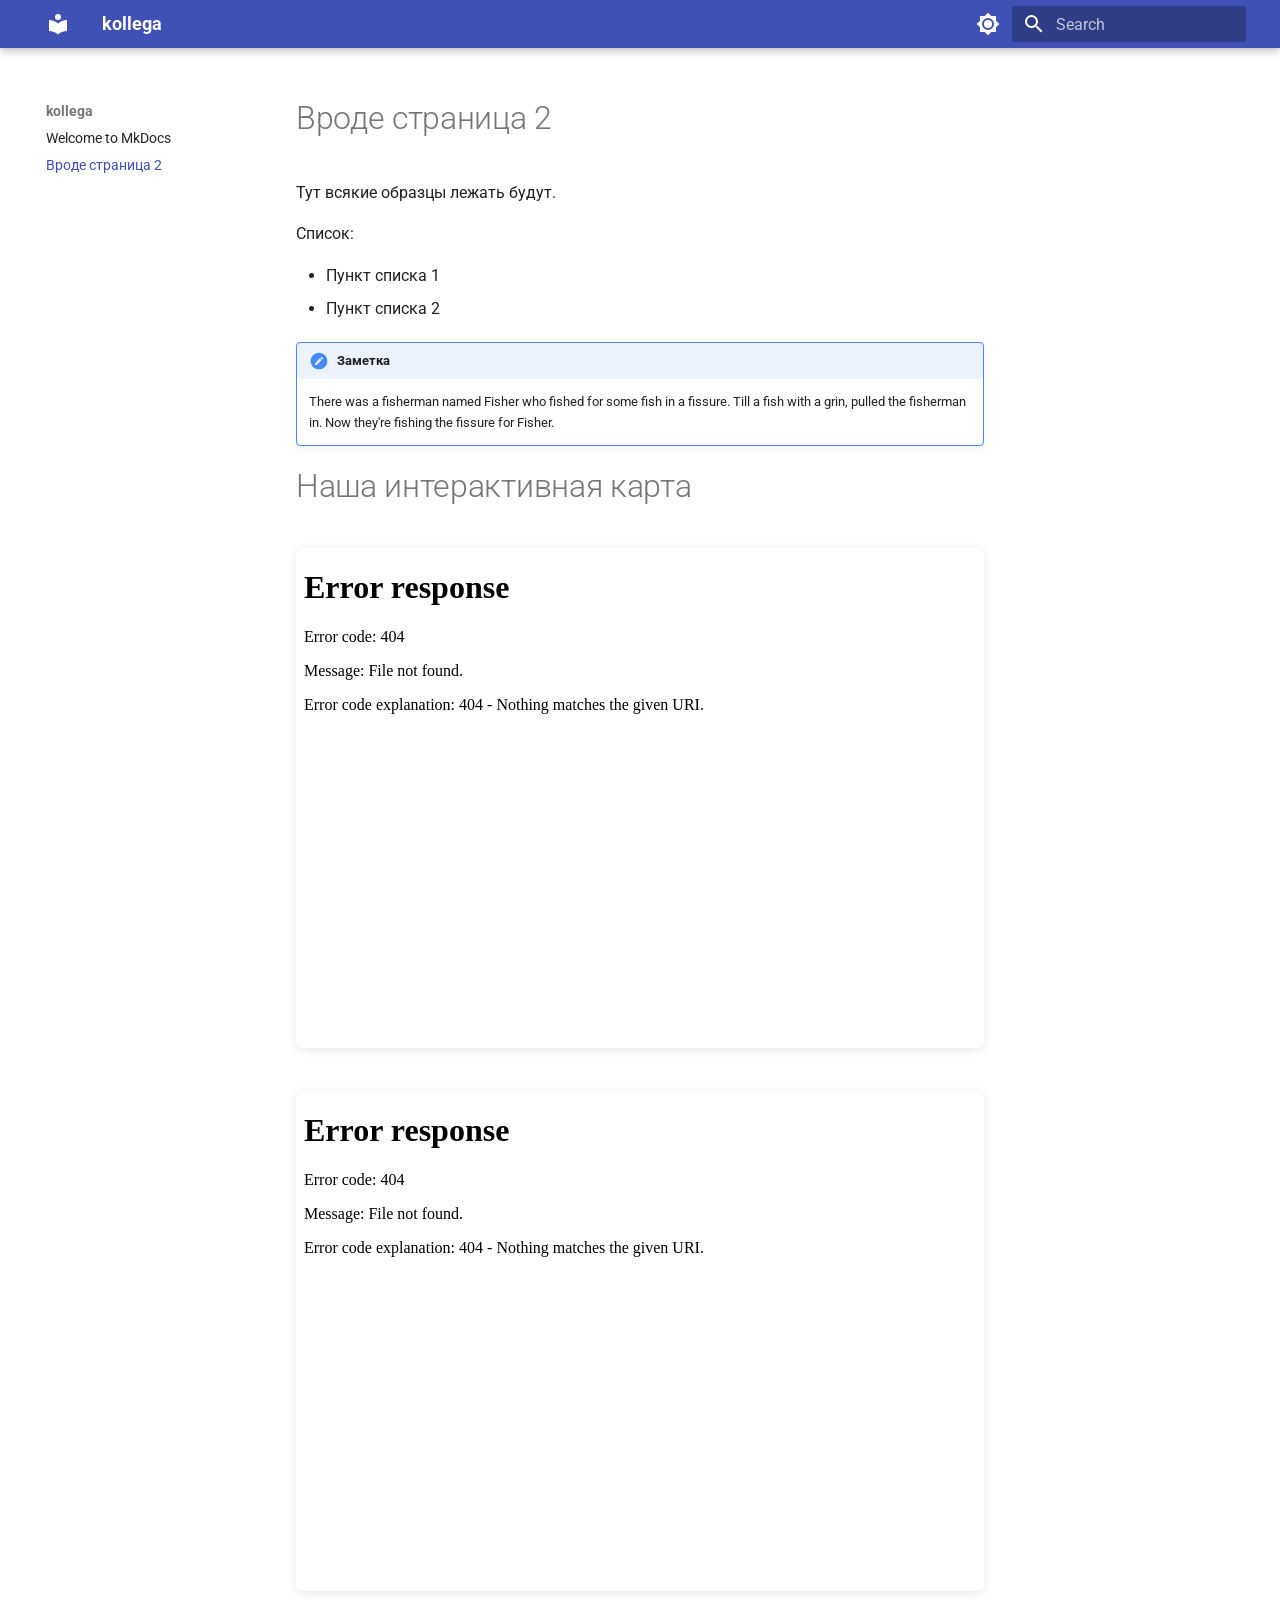
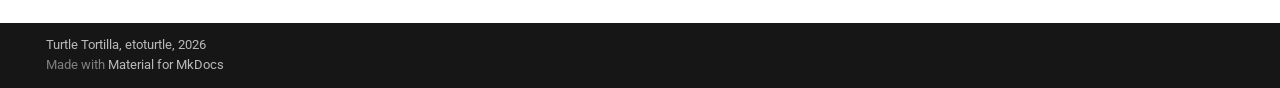
==== site/shell/index.html @ 8578a57b "Add QGIS map with multiple layers and CSS styling" ====
<!doctype html>
<html lang="en" class="no-js">
  <head>
    
      <meta charset="utf-8">
      <meta name="viewport" content="width=device-width,initial-scale=1">
      
      
        <meta name="author" content="Turtle Tortilla">
      
      
        <link rel="canonical" href="https://eugenia06.github.io/ev_demo1/shell/">
      
      
        <link rel="prev" href="..">
      
      
      
        
      
      
      <link rel="icon" href="../assets/images/favicon.png">
      <meta name="generator" content="mkdocs-1.6.1, mkdocs-material-9.7.6">
    
    
      
        <title>Вроде страница 2 - kollega</title>
      
    
    
      <link rel="stylesheet" href="../assets/stylesheets/main.484c7ddc.min.css">
      
        
        <link rel="stylesheet" href="../assets/stylesheets/palette.ab4e12ef.min.css">
      
      


    
    
      
    
    
      
        
        
        <link rel="preconnect" href="https://fonts.gstatic.com" crossorigin>
        <link rel="stylesheet" href="https://fonts.googleapis.com/css?family=Roboto:300,300i,400,400i,700,700i%7CRoboto+Mono:400,400i,700,700i&display=fallback">
        <style>:root{--md-text-font:"Roboto";--md-code-font:"Roboto Mono"}</style>
      
    
    
      <link rel="stylesheet" href="../css/extra.css">
    
    <script>__md_scope=new URL("..",location),__md_hash=e=>[...e].reduce(((e,_)=>(e<<5)-e+_.charCodeAt(0)),0),__md_get=(e,_=localStorage,t=__md_scope)=>JSON.parse(_.getItem(t.pathname+"."+e)),__md_set=(e,_,t=localStorage,a=__md_scope)=>{try{t.setItem(a.pathname+"."+e,JSON.stringify(_))}catch(e){}}</script>
    
      

    
    
  </head>
  
  
    
    
      
    
    
    
    
    <body dir="ltr" data-md-color-scheme="default" data-md-color-primary="indigo" data-md-color-accent="indigo">
  
    
    <input class="md-toggle" data-md-toggle="drawer" type="checkbox" id="__drawer" autocomplete="off">
    <input class="md-toggle" data-md-toggle="search" type="checkbox" id="__search" autocomplete="off">
    <label class="md-overlay" for="__drawer"></label>
    <div data-md-component="skip">
      
        
        <a href="#2" class="md-skip">
          Skip to content
        </a>
      
    </div>
    <div data-md-component="announce">
      
    </div>
    
    
      

  

<header class="md-header md-header--shadow" data-md-component="header">
  <nav class="md-header__inner md-grid" aria-label="Header">
    <a href=".." title="kollega" class="md-header__button md-logo" aria-label="kollega" data-md-component="logo">
      
  
  <svg xmlns="http://www.w3.org/2000/svg" viewBox="0 0 24 24"><path d="M12 8a3 3 0 0 0 3-3 3 3 0 0 0-3-3 3 3 0 0 0-3 3 3 3 0 0 0 3 3m0 3.54C9.64 9.35 6.5 8 3 8v11c3.5 0 6.64 1.35 9 3.54 2.36-2.19 5.5-3.54 9-3.54V8c-3.5 0-6.64 1.35-9 3.54"/></svg>

    </a>
    <label class="md-header__button md-icon" for="__drawer">
      
      <svg xmlns="http://www.w3.org/2000/svg" viewBox="0 0 24 24"><path d="M3 6h18v2H3zm0 5h18v2H3zm0 5h18v2H3z"/></svg>
    </label>
    <div class="md-header__title" data-md-component="header-title">
      <div class="md-header__ellipsis">
        <div class="md-header__topic">
          <span class="md-ellipsis">
            kollega
          </span>
        </div>
        <div class="md-header__topic" data-md-component="header-topic">
          <span class="md-ellipsis">
            
              Вроде страница 2
            
          </span>
        </div>
      </div>
    </div>
    
      
        <form class="md-header__option" data-md-component="palette">
  
    
    
    
    <input class="md-option" data-md-color-media="" data-md-color-scheme="default" data-md-color-primary="indigo" data-md-color-accent="indigo"  aria-label="Switch to dark mode"  type="radio" name="__palette" id="__palette_0">
    
      <label class="md-header__button md-icon" title="Switch to dark mode" for="__palette_1" hidden>
        <svg xmlns="http://www.w3.org/2000/svg" viewBox="0 0 24 24"><path d="M12 8a4 4 0 0 0-4 4 4 4 0 0 0 4 4 4 4 0 0 0 4-4 4 4 0 0 0-4-4m0 10a6 6 0 0 1-6-6 6 6 0 0 1 6-6 6 6 0 0 1 6 6 6 6 0 0 1-6 6m8-9.31V4h-4.69L12 .69 8.69 4H4v4.69L.69 12 4 15.31V20h4.69L12 23.31 15.31 20H20v-4.69L23.31 12z"/></svg>
      </label>
    
  
    
    
    
    <input class="md-option" data-md-color-media="" data-md-color-scheme="slate" data-md-color-primary="indigo" data-md-color-accent="indigo"  aria-label="Switch to light mode"  type="radio" name="__palette" id="__palette_1">
    
      <label class="md-header__button md-icon" title="Switch to light mode" for="__palette_0" hidden>
        <svg xmlns="http://www.w3.org/2000/svg" viewBox="0 0 24 24"><path d="M12 18c-.89 0-1.74-.2-2.5-.55C11.56 16.5 13 14.42 13 12s-1.44-4.5-3.5-5.45C10.26 6.2 11.11 6 12 6a6 6 0 0 1 6 6 6 6 0 0 1-6 6m8-9.31V4h-4.69L12 .69 8.69 4H4v4.69L.69 12 4 15.31V20h4.69L12 23.31 15.31 20H20v-4.69L23.31 12z"/></svg>
      </label>
    
  
</form>
      
    
    
      <script>var palette=__md_get("__palette");if(palette&&palette.color){if("(prefers-color-scheme)"===palette.color.media){var media=matchMedia("(prefers-color-scheme: light)"),input=document.querySelector(media.matches?"[data-md-color-media='(prefers-color-scheme: light)']":"[data-md-color-media='(prefers-color-scheme: dark)']");palette.color.media=input.getAttribute("data-md-color-media"),palette.color.scheme=input.getAttribute("data-md-color-scheme"),palette.color.primary=input.getAttribute("data-md-color-primary"),palette.color.accent=input.getAttribute("data-md-color-accent")}for(var[key,value]of Object.entries(palette.color))document.body.setAttribute("data-md-color-"+key,value)}</script>
    
    
    
      
      
        <label class="md-header__button md-icon" for="__search">
          
          <svg xmlns="http://www.w3.org/2000/svg" viewBox="0 0 24 24"><path d="M9.5 3A6.5 6.5 0 0 1 16 9.5c0 1.61-.59 3.09-1.56 4.23l.27.27h.79l5 5-1.5 1.5-5-5v-.79l-.27-.27A6.52 6.52 0 0 1 9.5 16 6.5 6.5 0 0 1 3 9.5 6.5 6.5 0 0 1 9.5 3m0 2C7 5 5 7 5 9.5S7 14 9.5 14 14 12 14 9.5 12 5 9.5 5"/></svg>
        </label>
        <div class="md-search" data-md-component="search" role="dialog">
  <label class="md-search__overlay" for="__search"></label>
  <div class="md-search__inner" role="search">
    <form class="md-search__form" name="search">
      <input type="text" class="md-search__input" name="query" aria-label="Search" placeholder="Search" autocapitalize="off" autocorrect="off" autocomplete="off" spellcheck="false" data-md-component="search-query" required>
      <label class="md-search__icon md-icon" for="__search">
        
        <svg xmlns="http://www.w3.org/2000/svg" viewBox="0 0 24 24"><path d="M9.5 3A6.5 6.5 0 0 1 16 9.5c0 1.61-.59 3.09-1.56 4.23l.27.27h.79l5 5-1.5 1.5-5-5v-.79l-.27-.27A6.52 6.52 0 0 1 9.5 16 6.5 6.5 0 0 1 3 9.5 6.5 6.5 0 0 1 9.5 3m0 2C7 5 5 7 5 9.5S7 14 9.5 14 14 12 14 9.5 12 5 9.5 5"/></svg>
        
        <svg xmlns="http://www.w3.org/2000/svg" viewBox="0 0 24 24"><path d="M20 11v2H8l5.5 5.5-1.42 1.42L4.16 12l7.92-7.92L13.5 5.5 8 11z"/></svg>
      </label>
      <nav class="md-search__options" aria-label="Search">
        
        <button type="reset" class="md-search__icon md-icon" title="Clear" aria-label="Clear" tabindex="-1">
          
          <svg xmlns="http://www.w3.org/2000/svg" viewBox="0 0 24 24"><path d="M19 6.41 17.59 5 12 10.59 6.41 5 5 6.41 10.59 12 5 17.59 6.41 19 12 13.41 17.59 19 19 17.59 13.41 12z"/></svg>
        </button>
      </nav>
      
    </form>
    <div class="md-search__output">
      <div class="md-search__scrollwrap" tabindex="0" data-md-scrollfix>
        <div class="md-search-result" data-md-component="search-result">
          <div class="md-search-result__meta">
            Initializing search
          </div>
          <ol class="md-search-result__list" role="presentation"></ol>
        </div>
      </div>
    </div>
  </div>
</div>
      
    
    
  </nav>
  
</header>
    
    <div class="md-container" data-md-component="container">
      
      
        
          
        
      
      <main class="md-main" data-md-component="main">
        <div class="md-main__inner md-grid">
          
            
              
              <div class="md-sidebar md-sidebar--primary" data-md-component="sidebar" data-md-type="navigation" >
                <div class="md-sidebar__scrollwrap">
                  <div class="md-sidebar__inner">
                    



<nav class="md-nav md-nav--primary" aria-label="Navigation" data-md-level="0">
  <label class="md-nav__title" for="__drawer">
    <a href=".." title="kollega" class="md-nav__button md-logo" aria-label="kollega" data-md-component="logo">
      
  
  <svg xmlns="http://www.w3.org/2000/svg" viewBox="0 0 24 24"><path d="M12 8a3 3 0 0 0 3-3 3 3 0 0 0-3-3 3 3 0 0 0-3 3 3 3 0 0 0 3 3m0 3.54C9.64 9.35 6.5 8 3 8v11c3.5 0 6.64 1.35 9 3.54 2.36-2.19 5.5-3.54 9-3.54V8c-3.5 0-6.64 1.35-9 3.54"/></svg>

    </a>
    kollega
  </label>
  
  <ul class="md-nav__list" data-md-scrollfix>
    
      
      
  
  
  
  
    <li class="md-nav__item">
      <a href=".." class="md-nav__link">
        
  
  
  <span class="md-ellipsis">
    
  
    Welcome to MkDocs
  

    
  </span>
  
  

      </a>
    </li>
  

    
      
      
  
  
    
  
  
  
    <li class="md-nav__item md-nav__item--active">
      
      <input class="md-nav__toggle md-toggle" type="checkbox" id="__toc">
      
      
        
      
      
      <a href="./" class="md-nav__link md-nav__link--active">
        
  
  
  <span class="md-ellipsis">
    
  
    Вроде страница 2
  

    
  </span>
  
  

      </a>
      
    </li>
  

    
  </ul>
</nav>
                  </div>
                </div>
              </div>
            
            
              
              <div class="md-sidebar md-sidebar--secondary" data-md-component="sidebar" data-md-type="toc" >
                <div class="md-sidebar__scrollwrap">
                  <div class="md-sidebar__inner">
                    

<nav class="md-nav md-nav--secondary" aria-label="Table of contents">
  
  
  
    
  
  
</nav>
                  </div>
                </div>
              </div>
            
          
          
            <div class="md-content" data-md-component="content">
              
              <article class="md-content__inner md-typeset">
                
                  



<h1 id="2">Вроде страница 2</h1>
<p>Тут всякие образцы лежать будут.</p>
<p>Список:</p>
<ul>
<li>Пункт списка 1</li>
<li>Пункт списка 2</li>
</ul>
<div class="admonition заметка">
<p class="admonition-title">Заметка</p>
<p>There was a fisherman named Fisher
who fished for some fish in a fissure.
Till a fish with a grin,
pulled the fisherman in.
Now they're fishing the fissure for Fisher.</p>
</div>
<h1 id="_1">Наша интерактивная карта</h1>
<p><iframe
  src="map_qgis/index.html"
  width="100%"
  height="500"
  frameborder="0"
  style="border:0; border-radius: 8px; box-shadow: 0 2px 10px rgba(0,0,0,0.1);"
  loading="lazy"
></iframe>
</p>
<iframe src="qgis_map/index.html" class="map-iframe" loading="lazy"></iframe>












                
              </article>
            </div>
          
          
<script>var target=document.getElementById(location.hash.slice(1));target&&target.name&&(target.checked=target.name.startsWith("__tabbed_"))</script>
        </div>
        
      </main>
      
        <footer class="md-footer">
  
  <div class="md-footer-meta md-typeset">
    <div class="md-footer-meta__inner md-grid">
      <div class="md-copyright">
  
    <div class="md-copyright__highlight">
      Turtle Tortilla, etoturtle, 2026
    </div>
  
  
    Made with
    <a href="https://squidfunk.github.io/mkdocs-material/" target="_blank" rel="noopener">
      Material for MkDocs
    </a>
  
</div>
      
    </div>
  </div>
</footer>
      
    </div>
    <div class="md-dialog" data-md-component="dialog">
      <div class="md-dialog__inner md-typeset"></div>
    </div>
    
    
    
      
      
      <script id="__config" type="application/json">{"annotate": null, "base": "..", "features": [], "search": "../assets/javascripts/workers/search.2c215733.min.js", "tags": null, "translations": {"clipboard.copied": "Copied to clipboard", "clipboard.copy": "Copy to clipboard", "search.result.more.one": "1 more on this page", "search.result.more.other": "# more on this page", "search.result.none": "No matching documents", "search.result.one": "1 matching document", "search.result.other": "# matching documents", "search.result.placeholder": "Type to start searching", "search.result.term.missing": "Missing", "select.version": "Select version"}, "version": null}</script>
    
    
      <script src="../assets/javascripts/bundle.79ae519e.min.js"></script>
      
    
  </body>
</html>
---- site/assets/stylesheets/main.484c7ddc.min.css ----
@charset "UTF-8";html{-webkit-text-size-adjust:none;-moz-text-size-adjust:none;text-size-adjust:none;box-sizing:border-box}*,:after,:before{box-sizing:inherit}@media (prefers-reduced-motion){*,:after,:before{transition:none!important}}body{margin:0}a,button,input,label{-webkit-tap-highlight-color:transparent}a{color:inherit;text-decoration:none}hr{border:0;box-sizing:initial;display:block;height:.05rem;overflow:visible;padding:0}small{font-size:80%}sub,sup{line-height:1em}img{border-style:none}table{border-collapse:initial;border-spacing:0}td,th{font-weight:400;vertical-align:top}button{background:#0000;border:0;font-family:inherit;font-size:inherit;margin:0;padding:0}input{border:0;outline:none}:root{--md-primary-fg-color:#4051b5;--md-primary-fg-color--light:#5d6cc0;--md-primary-fg-color--dark:#303fa1;--md-primary-bg-color:#fff;--md-primary-bg-color--light:#ffffffb3;--md-accent-fg-color:#526cfe;--md-accent-fg-color--transparent:#526cfe1a;--md-accent-bg-color:#fff;--md-accent-bg-color--light:#ffffffb3}[data-md-color-scheme=default]{color-scheme:light}[data-md-color-scheme=default] img[src$="#gh-dark-mode-only"],[data-md-color-scheme=default] img[src$="#only-dark"]{display:none}:root,[data-md-color-scheme=default]{--md-hue:225deg;--md-default-fg-color:#000000de;--md-default-fg-color--light:#0000008a;--md-default-fg-color--lighter:#00000052;--md-default-fg-color--lightest:#00000012;--md-default-bg-color:#fff;--md-default-bg-color--light:#ffffffb3;--md-default-bg-color--lighter:#ffffff4d;--md-default-bg-color--lightest:#ffffff1f;--md-code-fg-color:#36464e;--md-code-bg-color:#f5f5f5;--md-code-bg-color--light:#f5f5f5b3;--md-code-bg-color--lighter:#f5f5f54d;--md-code-hl-color:#4287ff;--md-code-hl-color--light:#4287ff1a;--md-code-hl-number-color:#d52a2a;--md-code-hl-special-color:#db1457;--md-code-hl-function-color:#a846b9;--md-code-hl-constant-color:#6e59d9;--md-code-hl-keyword-color:#3f6ec6;--md-code-hl-string-color:#1c7d4d;--md-code-hl-name-color:var(--md-code-fg-color);--md-code-hl-operator-color:var(--md-default-fg-color--light);--md-code-hl-punctuation-color:var(--md-default-fg-color--light);--md-code-hl-comment-color:var(--md-default-fg-color--light);--md-code-hl-generic-color:var(--md-default-fg-color--light);--md-code-hl-variable-color:var(--md-default-fg-color--light);--md-typeset-color:var(--md-default-fg-color);--md-typeset-a-color:var(--md-primary-fg-color);--md-typeset-del-color:#f5503d26;--md-typeset-ins-color:#0bd57026;--md-typeset-kbd-color:#fafafa;--md-typeset-kbd-accent-color:#fff;--md-typeset-kbd-border-color:#b8b8b8;--md-typeset-mark-color:#ffff0080;--md-typeset-table-color:#0000001f;--md-typeset-table-color--light:rgba(0,0,0,.035);--md-admonition-fg-color:var(--md-default-fg-color);--md-admonition-bg-color:var(--md-default-bg-color);--md-warning-fg-color:#000000de;--md-warning-bg-color:#ff9;--md-footer-fg-color:#fff;--md-footer-fg-color--light:#ffffffb3;--md-footer-fg-color--lighter:#ffffff73;--md-footer-bg-color:#000000de;--md-footer-bg-color--dark:#00000052;--md-shadow-z1:0 0.2rem 0.5rem #0000000d,0 0 0.05rem #0000001a;--md-shadow-z2:0 0.2rem 0.5rem #0000001a,0 0 0.05rem #00000040;--md-shadow-z3:0 0.2rem 0.5rem #0003,0 0 0.05rem #00000059}.md-icon svg{fill:currentcolor;display:block;height:1.2rem;width:1.2rem}body{-webkit-font-smoothing:antialiased;-moz-osx-font-smoothing:grayscale;--md-text-font-family:var(--md-text-font,_),-apple-system,BlinkMacSystemFont,Helvetica,Arial,sans-serif;--md-code-font-family:var(--md-code-font,_),SFMono-Regular,Consolas,Menlo,monospace}aside,body,input{font-feature-settings:"kern","liga";color:var(--md-typeset-color);font-family:var(--md-text-font-family)}code,kbd,pre{font-feature-settings:"kern";font-family:var(--md-code-font-family)}:root{--md-typeset-table-sort-icon:url('data:image/svg+xml;charset=utf-8,<svg xmlns="http://www.w3.org/2000/svg" viewBox="0 0 24 24"><path d="m18 21-4-4h3V7h-3l4-4 4 4h-3v10h3M2 19v-2h10v2M2 13v-2h7v2M2 7V5h4v2z"/></svg>');--md-typeset-table-sort-icon--asc:url('data:image/svg+xml;charset=utf-8,<svg xmlns="http://www.w3.org/2000/svg" viewBox="0 0 24 24"><path d="M19 17h3l-4 4-4-4h3V3h2M2 17h10v2H2M6 5v2H2V5m0 6h7v2H2z"/></svg>');--md-typeset-table-sort-icon--desc:url('data:image/svg+xml;charset=utf-8,<svg xmlns="http://www.w3.org/2000/svg" viewBox="0 0 24 24"><path d="M19 7h3l-4-4-4 4h3v14h2M2 17h10v2H2M6 5v2H2V5m0 6h7v2H2z"/></svg>')}.md-typeset{-webkit-print-color-adjust:exact;color-adjust:exact;font-size:.8rem;line-height:1.6;overflow-wrap:break-word}@media print{.md-typeset{font-size:.68rem}}.md-typeset blockquote,.md-typeset dl,.md-typeset figure,.md-typeset ol,.md-typeset pre,.md-typeset ul{margin-bottom:1em;margin-top:1em}.md-typeset h1{color:var(--md-default-fg-color--light);font-size:2em;line-height:1.3;margin:0 0 1.25em}.md-typeset h1,.md-typeset h2{font-weight:300;letter-spacing:-.01em}.md-typeset h2{font-size:1.5625em;line-height:1.4;margin:1.6em 0 .64em}.md-typeset h3{font-size:1.25em;font-weight:400;letter-spacing:-.01em;line-height:1.5;margin:1.6em 0 .8em}.md-typeset h2+h3{margin-top:.8em}.md-typeset h4{font-weight:700;letter-spacing:-.01em;margin:1em 0}.md-typeset h5,.md-typeset h6{color:var(--md-default-fg-color--light);font-size:.8em;font-weight:700;letter-spacing:-.01em;margin:1.25em 0}.md-typeset h5{text-transform:uppercase}.md-typeset h5 code{text-transform:none}.md-typeset hr{border-bottom:.05rem solid var(--md-default-fg-color--lightest);display:flow-root;margin:1.5em 0}.md-typeset a{color:var(--md-typeset-a-color);word-break:break-word}.md-typeset a,.md-typeset a:before{transition:color 125ms}.md-typeset a:focus,.md-typeset a:hover{color:var(--md-accent-fg-color)}.md-typeset a:focus code,.md-typeset a:hover code{background-color:var(--md-accent-fg-color--transparent);color:var(--md-accent-fg-color)}.md-typeset a code{color:var(--md-typeset-a-color)}.md-typeset a.focus-visible{outline-color:var(--md-accent-fg-color);outline-offset:.2rem}.md-typeset code,.md-typeset kbd,.md-typeset pre{color:var(--md-code-fg-color);direction:ltr;font-variant-ligatures:none;transition:background-color 125ms}@media print{.md-typeset code,.md-typeset kbd,.md-typeset pre{white-space:pre-wrap}}.md-typeset code{background-color:var(--md-code-bg-color);border-radius:.1rem;-webkit-box-decoration-break:clone;box-decoration-break:clone;font-size:.85em;padding:0 .2941176471em;transition:color 125ms,background-color 125ms;word-break:break-word}.md-typeset code:not(.focus-visible){-webkit-tap-highlight-color:transparent;outline:none}.md-typeset pre{display:flow-root;line-height:1.4;position:relative}.md-typeset pre>code{-webkit-box-decoration-break:slice;box-decoration-break:slice;box-shadow:none;display:block;margin:0;outline-color:var(--md-accent-fg-color);overflow:auto;padding:.7720588235em 1.1764705882em;scrollbar-color:var(--md-default-fg-color--lighter) #0000;scrollbar-width:thin;touch-action:auto;word-break:normal}.md-typeset pre>code:hover{scrollbar-color:var(--md-accent-fg-color) #0000}.md-typeset pre>code::-webkit-scrollbar{height:.2rem;width:.2rem}.md-typeset pre>code::-webkit-scrollbar-thumb{background-color:var(--md-default-fg-color--lighter)}.md-typeset pre>code::-webkit-scrollbar-thumb:hover{background-color:var(--md-accent-fg-color)}.md-typeset kbd{background-color:var(--md-typeset-kbd-color);border-radius:.1rem;box-shadow:0 .1rem 0 .05rem var(--md-typeset-kbd-border-color),0 .1rem 0 var(--md-typeset-kbd-border-color),0 -.1rem .2rem var(--md-typeset-kbd-accent-color) inset;color:var(--md-default-fg-color);display:inline-block;font-size:.75em;padding:0 .6666666667em;vertical-align:text-top;word-break:break-word}.md-typeset mark{background-color:var(--md-typeset-mark-color);-webkit-box-decoration-break:clone;box-decoration-break:clone;color:inherit;word-break:break-word}.md-typeset abbr{cursor:help;text-decoration:none}.md-typeset [data-preview],.md-typeset abbr{border-bottom:.05rem dotted var(--md-default-fg-color--light)}.md-typeset small{opacity:.75}[dir=ltr] .md-typeset sub,[dir=ltr] .md-typeset sup{margin-left:.078125em}[dir=rtl] .md-typeset sub,[dir=rtl] .md-typeset sup{margin-right:.078125em}[dir=ltr] .md-typeset blockquote{padding-left:.6rem}[dir=rtl] .md-typeset blockquote{padding-right:.6rem}[dir=ltr] .md-typeset blockquote{border-left:.2rem solid var(--md-default-fg-color--lighter)}[dir=rtl] .md-typeset blockquote{border-right:.2rem solid var(--md-default-fg-color--lighter)}.md-typeset blockquote{color:var(--md-default-fg-color--light);margin-left:0;margin-right:0}.md-typeset ul{list-style-type:disc}.md-typeset ul[type]{list-style-type:revert-layer}[dir=ltr] .md-typeset ol,[dir=ltr] .md-typeset ul{margin-left:.625em}[dir=rtl] .md-typeset ol,[dir=rtl] .md-typeset ul{margin-right:.625em}.md-typeset ol,.md-typeset ul{padding:0}.md-typeset ol:not([hidden]),.md-typeset ul:not([hidden]){display:flow-root}.md-typeset ol ol,.md-typeset ul ol{list-style-type:lower-alpha}.md-typeset ol ol ol,.md-typeset ul ol ol{list-style-type:lower-roman}.md-typeset ol ol ol ol,.md-typeset ul ol ol ol{list-style-type:upper-alpha}.md-typeset ol ol ol ol ol,.md-typeset ul ol ol ol ol{list-style-type:upper-roman}.md-typeset ol[type],.md-typeset ul[type]{list-style-type:revert-layer}[dir=ltr] .md-typeset ol li,[dir=ltr] .md-typeset ul li{margin-left:1.25em}[dir=rtl] .md-typeset ol li,[dir=rtl] .md-typeset ul li{margin-right:1.25em}.md-typeset ol li,.md-typeset ul li{margin-bottom:.5em}.md-typeset ol li blockquote,.md-typeset ol li p,.md-typeset ul li blockquote,.md-typeset ul li p{margin:.5em 0}.md-typeset ol li:last-child,.md-typeset ul li:last-child{margin-bottom:0}[dir=ltr] .md-typeset ol li ol,[dir=ltr] .md-typeset ol li ul,[dir=ltr] .md-typeset ul li ol,[dir=ltr] .md-typeset ul li ul{margin-left:.625em}[dir=rtl] .md-typeset ol li ol,[dir=rtl] .md-typeset ol li ul,[dir=rtl] .md-typeset ul li ol,[dir=rtl] .md-typeset ul li ul{margin-right:.625em}.md-typeset ol li ol,.md-typeset ol li ul,.md-typeset ul li ol,.md-typeset ul li ul{margin-bottom:.5em;margin-top:.5em}[dir=ltr] .md-typeset dd{margin-left:1.875em}[dir=rtl] .md-typeset dd{margin-right:1.875em}.md-typeset dd{margin-bottom:1.5em;margin-top:1em}.md-typeset img,.md-typeset svg,.md-typeset video{height:auto;max-width:100%}.md-typeset img[align=left]{margin:1em 1em 1em 0}.md-typeset img[align=right]{margin:1em 0 1em 1em}.md-typeset img[align]:only-child{margin-top:0}.md-typeset figure{display:flow-root;margin:1em auto;max-width:100%;text-align:center;width:fit-content}.md-typeset figure img{display:block;margin:0 auto}.md-typeset figcaption{font-style:italic;margin:1em auto;max-width:24rem}.md-typeset iframe{max-width:100%}.md-typeset table:not([class]){background-color:var(--md-default-bg-color);border:.05rem solid var(--md-typeset-table-color);border-radius:.1rem;display:inline-block;font-size:.64rem;max-width:100%;overflow:auto;touch-action:auto}@media print{.md-typeset table:not([class]){display:table}}.md-typeset table:not([class])+*{margin-top:1.5em}.md-typeset table:not([class]) td>:first-child,.md-typeset table:not([class]) th>:first-child{margin-top:0}.md-typeset table:not([class]) td>:last-child,.md-typeset table:not([class]) th>:last-child{margin-bottom:0}.md-typeset table:not([class]) td:not([align]),.md-typeset table:not([class]) th:not([align]){text-align:left}[dir=rtl] .md-typeset table:not([class]) td:not([align]),[dir=rtl] .md-typeset table:not([class]) th:not([align]){text-align:right}.md-typeset table:not([class]) th{font-weight:700;min-width:5rem;padding:.9375em 1.25em;vertical-align:top}.md-typeset table:not([class]) td{border-top:.05rem solid var(--md-typeset-table-color);padding:.9375em 1.25em;vertical-align:top}.md-typeset table:not([class]) tbody tr{transition:background-color 125ms}.md-typeset table:not([class]) tbody tr:hover{background-color:var(--md-typeset-table-color--light);box-shadow:0 .05rem 0 var(--md-default-bg-color) inset}.md-typeset table:not([class]) a{word-break:normal}.md-typeset table th[role=columnheader]{cursor:pointer}[dir=ltr] .md-typeset table th[role=columnheader]:after{margin-left:.5em}[dir=rtl] .md-typeset table th[role=columnheader]:after{margin-right:.5em}.md-typeset table th[role=columnheader]:after{content:"";display:inline-block;height:1.2em;-webkit-mask-image:var(--md-typeset-table-sort-icon);mask-image:var(--md-typeset-table-sort-icon);-webkit-mask-repeat:no-repeat;mask-repeat:no-repeat;-webkit-mask-size:contain;mask-size:contain;transition:background-color 125ms;vertical-align:text-bottom;width:1.2em}.md-typeset table th[role=columnheader]:hover:after{background-color:var(--md-default-fg-color--lighter)}.md-typeset table th[role=columnheader][aria-sort=ascending]:after{background-color:var(--md-default-fg-color--light);-webkit-mask-image:var(--md-typeset-table-sort-icon--asc);mask-image:var(--md-typeset-table-sort-icon--asc)}.md-typeset table th[role=columnheader][aria-sort=descending]:after{background-color:var(--md-default-fg-color--light);-webkit-mask-image:var(--md-typeset-table-sort-icon--desc);mask-image:var(--md-typeset-table-sort-icon--desc)}.md-typeset__scrollwrap{margin:1em -.8rem;overflow-x:auto;touch-action:auto}.md-typeset__table{display:inline-block;margin-bottom:.5em;padding:0 .8rem}@media print{.md-typeset__table{display:block}}html .md-typeset__table table{display:table;margin:0;overflow:hidden;width:100%}@media screen and (max-width:44.984375em){.md-content__inner>pre{margin:1em -.8rem}.md-content__inner>pre code{border-radius:0}}.md-typeset .md-author{border-radius:100%;display:block;flex-shrink:0;height:1.6rem;overflow:hidden;position:relative;transition:color 125ms,transform 125ms;width:1.6rem}.md-typeset .md-author img{display:block}.md-typeset .md-author--more{background:var(--md-default-fg-color--lightest);color:var(--md-default-fg-color--lighter);font-size:.6rem;font-weight:700;line-height:1.6rem;text-align:center}.md-typeset .md-author--long{height:2.4rem;width:2.4rem}.md-typeset a.md-author{transform:scale(1)}.md-typeset a.md-author img{border-radius:100%;filter:grayscale(100%) opacity(75%);transition:filter 125ms}.md-typeset a.md-author:focus,.md-typeset a.md-author:hover{transform:scale(1.1);z-index:1}.md-typeset a.md-author:focus img,.md-typeset a.md-author:hover img{filter:grayscale(0)}.md-banner{background-color:var(--md-footer-bg-color);color:var(--md-footer-fg-color);overflow:auto}@media print{.md-banner{display:none}}.md-banner--warning{background-color:var(--md-warning-bg-color);color:var(--md-warning-fg-color)}.md-banner__inner{font-size:.7rem;margin:.6rem auto;padding:0 .8rem}[dir=ltr] .md-banner__button{float:right}[dir=rtl] .md-banner__button{float:left}.md-banner__button{color:inherit;cursor:pointer;transition:opacity .25s}.no-js .md-banner__button{display:none}.md-banner__button:hover{opacity:.7}html{font-size:125%;height:100%;overflow-x:hidden}@media screen and (min-width:100em){html{font-size:137.5%}}@media screen and (min-width:125em){html{font-size:150%}}body{background-color:var(--md-default-bg-color);display:flex;flex-direction:column;font-size:.5rem;min-height:100%;position:relative;width:100%}@media print{body{display:block}}@media screen and (max-width:59.984375em){body[data-md-scrolllock]{position:fixed}}.md-grid{margin-left:auto;margin-right:auto;max-width:61rem}.md-container{display:flex;flex-direction:column;flex-grow:1}@media print{.md-container{display:block}}.md-main{flex-grow:1}.md-main__inner{display:flex;height:100%;margin-top:1.5rem}.md-ellipsis{overflow:hidden;text-overflow:ellipsis}.md-toggle{display:none}.md-option{height:0;opacity:0;position:absolute;width:0}.md-option:checked+label:not([hidden]){display:block}.md-option.focus-visible+label{outline-color:var(--md-accent-fg-color);outline-style:auto}.md-skip{background-color:var(--md-default-fg-color);border-radius:.1rem;color:var(--md-default-bg-color);font-size:.64rem;margin:.5rem;opacity:0;outline-color:var(--md-accent-fg-color);padding:.3rem .5rem;position:fixed;transform:translateY(.4rem);z-index:-1}.md-skip:focus{opacity:1;transform:translateY(0);transition:transform .25s cubic-bezier(.4,0,.2,1),opacity 175ms 75ms;z-index:10}@page{margin:25mm}:root{--md-clipboard-icon:url('data:image/svg+xml;charset=utf-8,<svg xmlns="http://www.w3.org/2000/svg" viewBox="0 0 24 24"><path d="M19 21H8V7h11m0-2H8a2 2 0 0 0-2 2v14a2 2 0 0 0 2 2h11a2 2 0 0 0 2-2V7a2 2 0 0 0-2-2m-3-4H4a2 2 0 0 0-2 2v14h2V3h12z"/></svg>')}.md-clipboard{border-radius:.1rem;color:var(--md-default-fg-color--lightest);cursor:pointer;height:1.5em;outline-color:var(--md-accent-fg-color);outline-offset:.1rem;transition:color .25s;width:1.5em;z-index:1}@media print{.md-clipboard{display:none}}.md-clipboard:not(.focus-visible){-webkit-tap-highlight-color:transparent;outline:none}:hover>.md-clipboard{color:var(--md-default-fg-color--light)}.md-clipboard:focus,.md-clipboard:hover{color:var(--md-accent-fg-color)}.md-clipboard:after{background-color:currentcolor;content:"";display:block;height:1.125em;margin:0 auto;-webkit-mask-image:var(--md-clipboard-icon);mask-image:var(--md-clipboard-icon);-webkit-mask-position:center;mask-position:center;-webkit-mask-repeat:no-repeat;mask-repeat:no-repeat;-webkit-mask-size:contain;mask-size:contain;width:1.125em}.md-clipboard--inline{cursor:pointer}.md-clipboard--inline code{transition:color .25s,background-color .25s}.md-clipboard--inline:focus code,.md-clipboard--inline:hover code{background-color:var(--md-accent-fg-color--transparent);color:var(--md-accent-fg-color)}:root{--md-code-select-icon:url('data:image/svg+xml;charset=utf-8,<svg xmlns="http://www.w3.org/2000/svg" viewBox="0 0 24 24"><path d="M19 19h-4v2h4c1.1 0 2-.9 2-2v-4h-2m0-12h-4v2h4v4h2V5c0-1.1-.9-2-2-2M5 5h4V3H5c-1.1 0-2 .9-2 2v4h2m0 6H3v4c0 1.1.9 2 2 2h4v-2H5zm2-4h2v2H7zm4 0h2v2h-2zm4 0h2v2h-2zM7 7h2v2H7zm4 0h2v2h-2zm4 0h2v2h-2zm-8 8h2v2H7zm4 0h2v2h-2zm4 0h2v2h-2z"/></svg>');--md-code-copy-icon:url('data:image/svg+xml;charset=utf-8,<svg xmlns="http://www.w3.org/2000/svg" viewBox="0 0 24 24"><path d="M19 21H8V7h11m0-2H8a2 2 0 0 0-2 2v14a2 2 0 0 0 2 2h11a2 2 0 0 0 2-2V7a2 2 0 0 0-2-2m-3-4H4a2 2 0 0 0-2 2v14h2V3h12z"/></svg>')}.md-typeset .md-code__content{display:grid}.md-code__nav{background-color:var(--md-code-bg-color--lighter);border-radius:.1rem;display:flex;gap:.2rem;padding:.2rem;position:absolute;right:.25em;top:.25em;transition:background-color .25s;z-index:1}:hover>.md-code__nav{background-color:var(--md-code-bg-color--light)}.md-code__button{color:var(--md-default-fg-color--lightest);cursor:pointer;display:block;height:1.5em;outline-color:var(--md-accent-fg-color);outline-offset:.1rem;transition:color .25s;width:1.5em}:hover>*>.md-code__button{color:var(--md-default-fg-color--light)}.md-code__button.focus-visible,.md-code__button:hover{color:var(--md-accent-fg-color)}.md-code__button--active{color:var(--md-default-fg-color)!important}.md-code__button:after{background-color:currentcolor;content:"";display:block;height:1.125em;margin:0 auto;-webkit-mask-position:center;mask-position:center;-webkit-mask-repeat:no-repeat;mask-repeat:no-repeat;-webkit-mask-size:contain;mask-size:contain;width:1.125em}.md-code__button[data-md-type=select]:after{-webkit-mask-image:var(--md-code-select-icon);mask-image:var(--md-code-select-icon)}.md-code__button[data-md-type=copy]:after{-webkit-mask-image:var(--md-code-copy-icon);mask-image:var(--md-code-copy-icon)}@keyframes consent{0%{opacity:0;transform:translateY(100%)}to{opacity:1;transform:translateY(0)}}@keyframes overlay{0%{opacity:0}to{opacity:1}}.md-consent__overlay{animation:overlay .25s both;-webkit-backdrop-filter:blur(.1rem);backdrop-filter:blur(.1rem);background-color:#0000008a;height:100%;opacity:1;position:fixed;top:0;width:100%;z-index:5}.md-consent__inner{animation:consent .5s cubic-bezier(.1,.7,.1,1) both;background-color:var(--md-default-bg-color);border:0;border-radius:.1rem;bottom:0;box-shadow:0 0 .2rem #0000001a,0 .2rem .4rem #0003;max-height:100%;overflow:auto;padding:0;position:fixed;width:100%;z-index:5}.md-consent__form{padding:.8rem}.md-consent__settings{display:none;margin:1em 0}input:checked+.md-consent__settings{display:block}.md-consent__controls{margin-bottom:.8rem}.md-typeset .md-consent__controls .md-button{display:inline}@media screen and (max-width:44.984375em){.md-typeset .md-consent__controls .md-button{display:block;margin-top:.4rem;text-align:center;width:100%}}.md-consent label{cursor:pointer}.md-content{flex-grow:1;min-width:0}.md-content__inner{margin:0 .8rem 1.2rem;padding-top:.6rem}@media screen and (min-width:76.25em){[dir=ltr] .md-sidebar--primary:not([hidden])~.md-content>.md-content__inner{margin-left:1.2rem}[dir=ltr] .md-sidebar--secondary:not([hidden])~.md-content>.md-content__inner,[dir=rtl] .md-sidebar--primary:not([hidden])~.md-content>.md-content__inner{margin-right:1.2rem}[dir=rtl] .md-sidebar--secondary:not([hidden])~.md-content>.md-content__inner{margin-left:1.2rem}}.md-content__inner:before{content:"";display:block;height:.4rem}.md-content__inner>:last-child{margin-bottom:0}[dir=ltr] .md-content__button{float:right}[dir=rtl] .md-content__button{float:left}[dir=ltr] .md-content__button{margin-left:.4rem}[dir=rtl] .md-content__button{margin-right:.4rem}.md-content__button{margin:.4rem 0;padding:0}@media print{.md-content__button{display:none}}.md-typeset .md-content__button{color:var(--md-default-fg-color--lighter)}.md-content__button svg{display:inline;vertical-align:top}[dir=rtl] .md-content__button svg{transform:scaleX(-1)}[dir=ltr] .md-dialog{right:.8rem}[dir=rtl] .md-dialog{left:.8rem}.md-dialog{background-color:var(--md-default-fg-color);border-radius:.1rem;bottom:.8rem;box-shadow:var(--md-shadow-z3);min-width:11.1rem;opacity:0;padding:.4rem .6rem;pointer-events:none;position:fixed;transform:translateY(100%);transition:transform 0ms .4s,opacity .4s;z-index:4}@media print{.md-dialog{display:none}}.md-dialog--active{opacity:1;pointer-events:auto;transform:translateY(0);transition:transform .4s cubic-bezier(.075,.85,.175,1),opacity .4s}.md-dialog__inner{color:var(--md-default-bg-color);font-size:.7rem}.md-feedback{margin:2em 0 1em;text-align:center}.md-feedback fieldset{border:none;margin:0;padding:0}.md-feedback__title{font-weight:700;margin:1em auto}.md-feedback__inner{position:relative}.md-feedback__list{display:flex;flex-wrap:wrap;place-content:baseline center;position:relative}.md-feedback__list:hover .md-icon:not(:disabled){color:var(--md-default-fg-color--lighter)}:disabled .md-feedback__list{min-height:1.8rem}.md-feedback__icon{color:var(--md-default-fg-color--light);cursor:pointer;flex-shrink:0;margin:0 .1rem;transition:color 125ms}.md-feedback__icon:not(:disabled).md-icon:hover{color:var(--md-accent-fg-color)}.md-feedback__icon:disabled{color:var(--md-default-fg-color--lightest);pointer-events:none}.md-feedback__note{opacity:0;position:relative;transform:translateY(.4rem);transition:transform .4s cubic-bezier(.1,.7,.1,1),opacity .15s}.md-feedback__note>*{margin:0 auto;max-width:16rem}:disabled .md-feedback__note{opacity:1;transform:translateY(0)}@media print{.md-feedback{display:none}}.md-footer{background-color:var(--md-footer-bg-color);color:var(--md-footer-fg-color)}@media print{.md-footer{display:none}}.md-footer__inner{justify-content:space-between;overflow:auto;padding:.2rem}.md-footer__inner:not([hidden]){display:flex}.md-footer__link{align-items:end;display:flex;flex-grow:0.01;margin-bottom:.4rem;margin-top:1rem;max-width:100%;outline-color:var(--md-accent-fg-color);overflow:hidden;transition:opacity .25s}.md-footer__link:focus,.md-footer__link:hover{opacity:.7}[dir=rtl] .md-footer__link svg{transform:scaleX(-1)}@media screen and (max-width:44.984375em){.md-footer__link--prev{flex-shrink:0}.md-footer__link--prev .md-footer__title{display:none}}[dir=ltr] .md-footer__link--next{margin-left:auto}[dir=rtl] .md-footer__link--next{margin-right:auto}.md-footer__link--next{text-align:right}[dir=rtl] .md-footer__link--next{text-align:left}.md-footer__title{flex-grow:1;font-size:.9rem;margin-bottom:.7rem;max-width:calc(100% - 2.4rem);padding:0 1rem;white-space:nowrap}.md-footer__button{margin:.2rem;padding:.4rem}.md-footer__direction{font-size:.64rem;opacity:.7}.md-footer-meta{background-color:var(--md-footer-bg-color--dark)}.md-footer-meta__inner{display:flex;flex-wrap:wrap;justify-content:space-between;padding:.2rem}html .md-footer-meta.md-typeset a{color:var(--md-footer-fg-color--light)}html .md-footer-meta.md-typeset a:focus,html .md-footer-meta.md-typeset a:hover{color:var(--md-footer-fg-color)}.md-copyright{color:var(--md-footer-fg-color--lighter);font-size:.64rem;margin:auto .6rem;padding:.4rem 0;width:100%}@media screen and (min-width:45em){.md-copyright{width:auto}}.md-copyright__highlight{color:var(--md-footer-fg-color--light)}.md-social{display:inline-flex;gap:.2rem;margin:0 .4rem;padding:.2rem 0 .6rem}@media screen and (min-width:45em){.md-social{padding:.6rem 0}}.md-social__link{display:inline-block;height:1.6rem;text-align:center;width:1.6rem}.md-social__link:before{line-height:1.9}.md-social__link svg{fill:currentcolor;max-height:.8rem;vertical-align:-25%}.md-typeset .md-button{border:.1rem solid;border-radius:.1rem;color:var(--md-primary-fg-color);cursor:pointer;display:inline-block;font-weight:700;padding:.625em 2em;transition:color 125ms,background-color 125ms,border-color 125ms}.md-typeset .md-button--primary{background-color:var(--md-primary-fg-color);border-color:var(--md-primary-fg-color);color:var(--md-primary-bg-color)}.md-typeset .md-button:focus,.md-typeset .md-button:hover{background-color:var(--md-accent-fg-color);border-color:var(--md-accent-fg-color);color:var(--md-accent-bg-color)}[dir=ltr] .md-typeset .md-input{border-top-left-radius:.1rem}[dir=ltr] .md-typeset .md-input,[dir=rtl] .md-typeset .md-input{border-top-right-radius:.1rem}[dir=rtl] .md-typeset .md-input{border-top-left-radius:.1rem}.md-typeset .md-input{border-bottom:.1rem solid var(--md-default-fg-color--lighter);box-shadow:var(--md-shadow-z1);font-size:.8rem;height:1.8rem;padding:0 .6rem;transition:border .25s,box-shadow .25s}.md-typeset .md-input:focus,.md-typeset .md-input:hover{border-bottom-color:var(--md-accent-fg-color);box-shadow:var(--md-shadow-z2)}.md-typeset .md-input--stretch{width:100%}.md-header{background-color:var(--md-primary-fg-color);box-shadow:0 0 .2rem #0000,0 .2rem .4rem #0000;color:var(--md-primary-bg-color);display:block;left:0;position:sticky;right:0;top:0;z-index:4}@media print{.md-header{display:none}}.md-header[hidden]{transform:translateY(-100%);transition:transform .25s cubic-bezier(.8,0,.6,1),box-shadow .25s}.md-header--shadow{box-shadow:0 0 .2rem #0000001a,0 .2rem .4rem #0003;transition:transform .25s cubic-bezier(.1,.7,.1,1),box-shadow .25s}.md-header__inner{align-items:center;display:flex;padding:0 .2rem}.md-header__button{color:currentcolor;cursor:pointer;margin:.2rem;outline-color:var(--md-accent-fg-color);padding:.4rem;position:relative;transition:opacity .25s;vertical-align:middle;z-index:1}.md-header__button:hover{opacity:.7}.md-header__button:not([hidden]){display:inline-block}.md-header__button:not(.focus-visible){-webkit-tap-highlight-color:transparent;outline:none}.md-header__button.md-logo{margin:.2rem;padding:.4rem}@media screen and (max-width:76.234375em){.md-header__button.md-logo{display:none}}.md-header__button.md-logo img,.md-header__button.md-logo svg{fill:currentcolor;display:block;height:1.2rem;width:auto}@media screen and (min-width:60em){.md-header__button[for=__search]{display:none}}.no-js .md-header__button[for=__search]{display:none}[dir=rtl] .md-header__button[for=__search] svg{transform:scaleX(-1)}@media screen and (min-width:76.25em){.md-header__button[for=__drawer]{display:none}}.md-header__topic{display:flex;max-width:100%;position:absolute;transition:transform .4s cubic-bezier(.1,.7,.1,1),opacity .15s;white-space:nowrap}.md-header__topic+.md-header__topic{opacity:0;pointer-events:none;transform:translateX(1.25rem);transition:transform .4s cubic-bezier(1,.7,.1,.1),opacity .15s;z-index:-1}[dir=rtl] .md-header__topic+.md-header__topic{transform:translateX(-1.25rem)}.md-header__topic:first-child{font-weight:700}[dir=ltr] .md-header__title{margin-left:1rem;margin-right:.4rem}[dir=rtl] .md-header__title{margin-left:.4rem;margin-right:1rem}.md-header__title{flex-grow:1;font-size:.9rem;height:2.4rem;line-height:2.4rem}.md-header__title--active .md-header__topic{opacity:0;pointer-events:none;transform:translateX(-1.25rem);transition:transform .4s cubic-bezier(1,.7,.1,.1),opacity .15s;z-index:-1}[dir=rtl] .md-header__title--active .md-header__topic{transform:translateX(1.25rem)}.md-header__title--active .md-header__topic+.md-header__topic{opacity:1;pointer-events:auto;transform:translateX(0);transition:transform .4s cubic-bezier(.1,.7,.1,1),opacity .15s;z-index:0}.md-header__title>.md-header__ellipsis{height:100%;position:relative;width:100%}.md-header__option{display:flex;flex-shrink:0;max-width:100%;transition:max-width 0ms .25s,opacity .25s .25s;white-space:nowrap}[data-md-toggle=search]:checked~.md-header .md-header__option{max-width:0;opacity:0;transition:max-width 0ms,opacity 0ms}.md-header__option>input{bottom:0}.md-header__source{display:none}@media screen and (min-width:60em){[dir=ltr] .md-header__source{margin-left:1rem}[dir=rtl] .md-header__source{margin-right:1rem}.md-header__source{display:block;max-width:11.7rem;width:11.7rem}}@media screen and (min-width:76.25em){[dir=ltr] .md-header__source{margin-left:1.4rem}[dir=rtl] .md-header__source{margin-right:1.4rem}}.md-meta{color:var(--md-default-fg-color--light);font-size:.7rem;line-height:1.3}.md-meta__list{display:inline-flex;flex-wrap:wrap;list-style:none;margin:0;padding:0}.md-meta__item:not(:last-child):after{content:"·";margin-left:.2rem;margin-right:.2rem}.md-meta__link{color:var(--md-typeset-a-color)}.md-meta__link:focus,.md-meta__link:hover{color:var(--md-accent-fg-color)}.md-draft{background-color:#ff1744;border-radius:.125em;color:#fff;display:inline-block;font-weight:700;padding-left:.5714285714em;padding-right:.5714285714em}:root{--md-nav-icon--prev:url('data:image/svg+xml;charset=utf-8,<svg xmlns="http://www.w3.org/2000/svg" viewBox="0 0 24 24"><path d="M20 11v2H8l5.5 5.5-1.42 1.42L4.16 12l7.92-7.92L13.5 5.5 8 11z"/></svg>');--md-nav-icon--next:url('data:image/svg+xml;charset=utf-8,<svg xmlns="http://www.w3.org/2000/svg" viewBox="0 0 24 24"><path d="M8.59 16.58 13.17 12 8.59 7.41 10 6l6 6-6 6z"/></svg>');--md-toc-icon:url('data:image/svg+xml;charset=utf-8,<svg xmlns="http://www.w3.org/2000/svg" viewBox="0 0 24 24"><path d="M3 9h14V7H3zm0 4h14v-2H3zm0 4h14v-2H3zm16 0h2v-2h-2zm0-10v2h2V7zm0 6h2v-2h-2z"/></svg>')}.md-nav{font-size:.7rem;line-height:1.3}.md-nav__title{color:var(--md-default-fg-color--light);display:block;font-weight:700;overflow:hidden;padding:0 .6rem;text-overflow:ellipsis}.md-nav__title .md-nav__button{display:none}.md-nav__title .md-nav__button img{height:100%;width:auto}.md-nav__title .md-nav__button.md-logo img,.md-nav__title .md-nav__button.md-logo svg{fill:currentcolor;display:block;height:2.4rem;max-width:100%;object-fit:contain;width:auto}.md-nav__list{list-style:none;margin:0;padding:0}.md-nav__link{align-items:flex-start;display:flex;gap:.4rem;margin-top:.625em;scroll-snap-align:start;transition:color 125ms}.md-nav__link--passed,.md-nav__link--passed code{color:var(--md-default-fg-color--light)}.md-nav__item .md-nav__link--active,.md-nav__item .md-nav__link--active code{color:var(--md-typeset-a-color)}.md-nav__link .md-ellipsis{position:relative}.md-nav__link .md-ellipsis code{word-break:normal}[dir=ltr] .md-nav__link .md-icon:last-child{margin-left:auto}[dir=rtl] .md-nav__link .md-icon:last-child{margin-right:auto}.md-nav__link .md-typeset{font-size:.7rem;line-height:1.3}.md-nav__link svg{fill:currentcolor;flex-shrink:0;height:1.3em;position:relative}.md-nav__link[for]:focus,.md-nav__link[for]:hover,.md-nav__link[href]:focus,.md-nav__link[href]:hover{color:var(--md-accent-fg-color);cursor:pointer}.md-nav__link[for]:focus code,.md-nav__link[for]:hover code,.md-nav__link[href]:focus code,.md-nav__link[href]:hover code{background-color:var(--md-accent-fg-color--transparent);color:var(--md-accent-fg-color)}.md-nav__link.focus-visible{outline-color:var(--md-accent-fg-color);outline-offset:.2rem}.md-nav--primary .md-nav__link[for=__toc]{display:none}.md-nav--primary .md-nav__link[for=__toc] .md-icon:after{background-color:currentcolor;display:block;height:100%;-webkit-mask-image:var(--md-toc-icon);mask-image:var(--md-toc-icon);width:100%}.md-nav--primary .md-nav__link[for=__toc]~.md-nav{display:none}.md-nav__container>.md-nav__link{margin-top:0}.md-nav__container>.md-nav__link:first-child{flex-grow:1;min-width:0}.md-nav__icon{flex-shrink:0}.md-nav__source{display:none}@media screen and (max-width:76.234375em){.md-nav--primary,.md-nav--primary .md-nav{background-color:var(--md-default-bg-color);display:flex;flex-direction:column;height:100%;left:0;position:absolute;right:0;top:0;z-index:1}.md-nav--primary .md-nav__item,.md-nav--primary .md-nav__title{font-size:.8rem;line-height:1.5}.md-nav--primary .md-nav__title{background-color:var(--md-default-fg-color--lightest);color:var(--md-default-fg-color--light);cursor:pointer;height:5.6rem;line-height:2.4rem;padding:3rem .8rem .2rem;position:relative;white-space:nowrap}[dir=ltr] .md-nav--primary .md-nav__title .md-nav__icon{left:.4rem}[dir=rtl] .md-nav--primary .md-nav__title .md-nav__icon{right:.4rem}.md-nav--primary .md-nav__title .md-nav__icon{display:block;height:1.2rem;margin:.2rem;position:absolute;top:.4rem;width:1.2rem}.md-nav--primary .md-nav__title .md-nav__icon:after{background-color:currentcolor;content:"";display:block;height:100%;-webkit-mask-image:var(--md-nav-icon--prev);mask-image:var(--md-nav-icon--prev);-webkit-mask-position:center;mask-position:center;-webkit-mask-repeat:no-repeat;mask-repeat:no-repeat;-webkit-mask-size:contain;mask-size:contain;width:100%}.md-nav--primary .md-nav__title~.md-nav__list{background-color:var(--md-default-bg-color);box-shadow:0 .05rem 0 var(--md-default-fg-color--lightest) inset;overflow-y:auto;scroll-snap-type:y mandatory;touch-action:pan-y}.md-nav--primary .md-nav__title~.md-nav__list>:first-child{border-top:0}.md-nav--primary .md-nav__title[for=__drawer]{background-color:var(--md-primary-fg-color);color:var(--md-primary-bg-color);font-weight:700}.md-nav--primary .md-nav__title .md-logo{display:block;left:.2rem;margin:.2rem;padding:.4rem;position:absolute;right:.2rem;top:.2rem}.md-nav--primary .md-nav__list{flex:1}.md-nav--primary .md-nav__item{border-top:.05rem solid var(--md-default-fg-color--lightest)}.md-nav--primary .md-nav__item--active>.md-nav__link{color:var(--md-typeset-a-color)}.md-nav--primary .md-nav__item--active>.md-nav__link:focus,.md-nav--primary .md-nav__item--active>.md-nav__link:hover{color:var(--md-accent-fg-color)}.md-nav--primary .md-nav__link{margin-top:0;padding:.6rem .8rem}.md-nav--primary .md-nav__link svg{margin-top:.1em}.md-nav--primary .md-nav__link>.md-nav__link{padding:0}[dir=ltr] .md-nav--primary .md-nav__link .md-nav__icon{margin-right:-.2rem}[dir=rtl] .md-nav--primary .md-nav__link .md-nav__icon{margin-left:-.2rem}.md-nav--primary .md-nav__link .md-nav__icon{font-size:1.2rem;height:1.2rem;width:1.2rem}.md-nav--primary .md-nav__link .md-nav__icon:after{background-color:currentcolor;content:"";display:block;height:100%;-webkit-mask-image:var(--md-nav-icon--next);mask-image:var(--md-nav-icon--next);-webkit-mask-position:center;mask-position:center;-webkit-mask-repeat:no-repeat;mask-repeat:no-repeat;-webkit-mask-size:contain;mask-size:contain;width:100%}[dir=rtl] .md-nav--primary .md-nav__icon:after{transform:scale(-1)}.md-nav--primary .md-nav--secondary .md-nav{background-color:initial;position:static}[dir=ltr] .md-nav--primary .md-nav--secondary .md-nav .md-nav__link{padding-left:1.4rem}[dir=rtl] .md-nav--primary .md-nav--secondary .md-nav .md-nav__link{padding-right:1.4rem}[dir=ltr] .md-nav--primary .md-nav--secondary .md-nav .md-nav .md-nav__link{padding-left:2rem}[dir=rtl] .md-nav--primary .md-nav--secondary .md-nav .md-nav .md-nav__link{padding-right:2rem}[dir=ltr] .md-nav--primary .md-nav--secondary .md-nav .md-nav .md-nav .md-nav__link{padding-left:2.6rem}[dir=rtl] .md-nav--primary .md-nav--secondary .md-nav .md-nav .md-nav .md-nav__link{padding-right:2.6rem}[dir=ltr] .md-nav--primary .md-nav--secondary .md-nav .md-nav .md-nav .md-nav .md-nav__link{padding-left:3.2rem}[dir=rtl] .md-nav--primary .md-nav--secondary .md-nav .md-nav .md-nav .md-nav .md-nav__link{padding-right:3.2rem}.md-nav--secondary{background-color:initial}.md-nav__toggle~.md-nav{display:flex;opacity:0;transform:translateX(100%);transition:transform .25s cubic-bezier(.8,0,.6,1),opacity 125ms 50ms}[dir=rtl] .md-nav__toggle~.md-nav{transform:translateX(-100%)}.md-nav__toggle:checked~.md-nav{opacity:1;transform:translateX(0);transition:transform .25s cubic-bezier(.4,0,.2,1),opacity 125ms 125ms}.md-nav__toggle:checked~.md-nav>.md-nav__list{backface-visibility:hidden}}@media screen and (max-width:59.984375em){.md-nav--primary .md-nav__link[for=__toc]{display:flex}.md-nav--primary .md-nav__link[for=__toc] .md-icon:after{content:""}.md-nav--primary .md-nav__link[for=__toc]+.md-nav__link{display:none}.md-nav--primary .md-nav__link[for=__toc]~.md-nav{display:flex}.md-nav__source{background-color:var(--md-primary-fg-color--dark);color:var(--md-primary-bg-color);display:block;padding:0 .2rem}}@media screen and (min-width:60em) and (max-width:76.234375em){.md-nav--integrated .md-nav__link[for=__toc]{display:flex}.md-nav--integrated .md-nav__link[for=__toc] .md-icon:after{content:""}.md-nav--integrated .md-nav__link[for=__toc]+.md-nav__link{display:none}.md-nav--integrated .md-nav__link[for=__toc]~.md-nav{display:flex}}@media screen and (min-width:60em){.md-nav{margin-bottom:-.4rem}.md-nav--secondary .md-nav__title{background:var(--md-default-bg-color);box-shadow:0 0 .4rem .4rem var(--md-default-bg-color);position:sticky;top:0;z-index:1}.md-nav--secondary .md-nav__title[for=__toc]{scroll-snap-align:start}.md-nav--secondary .md-nav__title .md-nav__icon{display:none}[dir=ltr] .md-nav--secondary .md-nav__list{padding-left:.6rem}[dir=rtl] .md-nav--secondary .md-nav__list{padding-right:.6rem}.md-nav--secondary .md-nav__list{padding-bottom:.4rem}[dir=ltr] .md-nav--secondary .md-nav__item>.md-nav__link{margin-right:.4rem}[dir=rtl] .md-nav--secondary .md-nav__item>.md-nav__link{margin-left:.4rem}}@media screen and (min-width:76.25em){.md-nav{margin-bottom:-.4rem;transition:max-height .25s cubic-bezier(.86,0,.07,1)}.md-nav--primary .md-nav__title{background:var(--md-default-bg-color);box-shadow:0 0 .4rem .4rem var(--md-default-bg-color);position:sticky;top:0;z-index:1}.md-nav--primary .md-nav__title[for=__drawer]{scroll-snap-align:start}.md-nav--primary .md-nav__title .md-nav__icon{display:none}[dir=ltr] .md-nav--primary .md-nav__list{padding-left:.6rem}[dir=rtl] .md-nav--primary .md-nav__list{padding-right:.6rem}.md-nav--primary .md-nav__list{padding-bottom:.4rem}[dir=ltr] .md-nav--primary .md-nav__item>.md-nav__link{margin-right:.4rem}[dir=rtl] .md-nav--primary .md-nav__item>.md-nav__link{margin-left:.4rem}.md-nav__toggle~.md-nav{display:grid;grid-template-rows:minmax(.4rem,0fr);opacity:0;transition:grid-template-rows .25s cubic-bezier(.86,0,.07,1),opacity .25s,visibility 0ms .25s;visibility:collapse}.md-nav__toggle~.md-nav>.md-nav__list{overflow:hidden}.md-nav__toggle.md-toggle--indeterminate~.md-nav,.md-nav__toggle:checked~.md-nav{grid-template-rows:minmax(.4rem,1fr);opacity:1;transition:grid-template-rows .25s cubic-bezier(.86,0,.07,1),opacity .15s .1s,visibility 0ms;visibility:visible}.md-nav__toggle.md-toggle--indeterminate~.md-nav{transition:none}.md-nav__item--nested>.md-nav>.md-nav__title{display:none}.md-nav__item--section{display:block;margin:1.25em 0}.md-nav__item--section:last-child{margin-bottom:0}.md-nav__item--section>.md-nav__link{font-weight:700}.md-nav__item--section>.md-nav__link[for]{color:var(--md-default-fg-color--light)}.md-nav__item--section>.md-nav__link:not(.md-nav__container){pointer-events:none}.md-nav__item--section>.md-nav__link .md-icon,.md-nav__item--section>.md-nav__link>[for]{display:none}[dir=ltr] .md-nav__item--section>.md-nav{margin-left:-.6rem}[dir=rtl] .md-nav__item--section>.md-nav{margin-right:-.6rem}.md-nav__item--section>.md-nav{display:block;opacity:1;visibility:visible}.md-nav__item--section>.md-nav>.md-nav__list>.md-nav__item{padding:0}.md-nav__icon{border-radius:100%;height:.9rem;transition:background-color .25s;width:.9rem}.md-nav__icon:hover{background-color:var(--md-accent-fg-color--transparent)}.md-nav__icon:after{background-color:currentcolor;border-radius:100%;content:"";display:inline-block;height:100%;-webkit-mask-image:var(--md-nav-icon--next);mask-image:var(--md-nav-icon--next);-webkit-mask-position:center;mask-position:center;-webkit-mask-repeat:no-repeat;mask-repeat:no-repeat;-webkit-mask-size:contain;mask-size:contain;transition:transform .25s;vertical-align:-.1rem;width:100%}[dir=rtl] .md-nav__icon:after{transform:rotate(180deg)}.md-nav__item--nested .md-nav__toggle:checked~.md-nav__link .md-nav__icon:after,.md-nav__item--nested .md-toggle--indeterminate~.md-nav__link .md-nav__icon:after{transform:rotate(90deg)}.md-nav--lifted>.md-nav__list>.md-nav__item,.md-nav--lifted>.md-nav__title{display:none}.md-nav--lifted>.md-nav__list>.md-nav__item--active{display:block}.md-nav--lifted>.md-nav__list>.md-nav__item--active>.md-nav__link{background:var(--md-default-bg-color);box-shadow:0 0 .4rem .4rem var(--md-default-bg-color);margin-top:0;position:sticky;top:0;z-index:1}.md-nav--lifted>.md-nav__list>.md-nav__item--active>.md-nav__link:not(.md-nav__container){pointer-events:none}.md-nav--lifted>.md-nav__list>.md-nav__item--active.md-nav__item--section{margin:0}[dir=ltr] .md-nav--lifted>.md-nav__list>.md-nav__item>.md-nav:not(.md-nav--secondary){margin-left:-.6rem}[dir=rtl] .md-nav--lifted>.md-nav__list>.md-nav__item>.md-nav:not(.md-nav--secondary){margin-right:-.6rem}.md-nav--lifted>.md-nav__list>.md-nav__item>[for]{color:var(--md-default-fg-color--light)}.md-nav--lifted .md-nav[data-md-level="1"]{grid-template-rows:minmax(.4rem,1fr);opacity:1;visibility:visible}[dir=ltr] .md-nav--integrated>.md-nav__list>.md-nav__item--active .md-nav--secondary{border-left:.05rem solid var(--md-primary-fg-color)}[dir=rtl] .md-nav--integrated>.md-nav__list>.md-nav__item--active .md-nav--secondary{border-right:.05rem solid var(--md-primary-fg-color)}.md-nav--integrated>.md-nav__list>.md-nav__item--active .md-nav--secondary{display:block;margin-bottom:1.25em;opacity:1;visibility:visible}.md-nav--integrated>.md-nav__list>.md-nav__item--active .md-nav--secondary>.md-nav__list{overflow:visible;padding-bottom:0}.md-nav--integrated>.md-nav__list>.md-nav__item--active .md-nav--secondary>.md-nav__title{display:none}}.md-pagination{font-size:.8rem;font-weight:700;gap:.4rem}.md-pagination,.md-pagination>*{align-items:center;display:flex;justify-content:center}.md-pagination>*{border-radius:.2rem;height:1.8rem;min-width:1.8rem;text-align:center}.md-pagination__current{background-color:var(--md-default-fg-color--lightest);color:var(--md-default-fg-color--light)}.md-pagination__link{transition:color 125ms,background-color 125ms}.md-pagination__link:focus,.md-pagination__link:hover{background-color:var(--md-accent-fg-color--transparent);color:var(--md-accent-fg-color)}.md-pagination__link:focus svg,.md-pagination__link:hover svg{color:var(--md-accent-fg-color)}.md-pagination__link.focus-visible{outline-color:var(--md-accent-fg-color);outline-offset:.2rem}.md-pagination__link svg{fill:currentcolor;color:var(--md-default-fg-color--lighter);display:block;max-height:100%;width:1.2rem}:root{--md-path-icon:url('data:image/svg+xml;charset=utf-8,<svg xmlns="http://www.w3.org/2000/svg" viewBox="0 0 24 24"><path d="M8.59 16.58 13.17 12 8.59 7.41 10 6l6 6-6 6z"/></svg>')}.md-path{font-size:.7rem;margin:0 .8rem;overflow:auto;padding-top:1.2rem}.md-path:not([hidden]){display:block}@media screen and (min-width:76.25em){.md-path{margin:0 1.2rem}}.md-path__list{align-items:center;display:flex;gap:.2rem;list-style:none;margin:0;padding:0}.md-path__item:not(:first-child){display:inline-flex;gap:.2rem;white-space:nowrap}.md-path__item:not(:first-child):before{background-color:var(--md-default-fg-color--lighter);content:"";display:inline;height:.8rem;-webkit-mask-image:var(--md-path-icon);mask-image:var(--md-path-icon);width:.8rem}.md-path__link{align-items:center;color:var(--md-default-fg-color--light);display:flex}.md-path__link:focus,.md-path__link:hover{color:var(--md-accent-fg-color)}:root{--md-post-pin-icon:url('data:image/svg+xml;charset=utf-8,<svg xmlns="http://www.w3.org/2000/svg" viewBox="0 0 24 24"><path d="M16 12V4h1V2H7v2h1v8l-2 2v2h5.2v6h1.6v-6H18v-2z"/></svg>')}.md-post__back{border-bottom:.05rem solid var(--md-default-fg-color--lightest);margin-bottom:1.2rem;padding-bottom:1.2rem}@media screen and (max-width:76.234375em){.md-post__back{display:none}}[dir=rtl] .md-post__back svg{transform:scaleX(-1)}.md-post__authors{display:flex;flex-direction:column;gap:.6rem;margin:0 .6rem 1.2rem}.md-post .md-post__meta a{transition:color 125ms}.md-post .md-post__meta a:focus,.md-post .md-post__meta a:hover{color:var(--md-accent-fg-color)}.md-post__title{color:var(--md-default-fg-color--light);font-weight:700}.md-post--excerpt{margin-bottom:3.2rem}.md-post--excerpt .md-post__header{align-items:center;display:flex;gap:.6rem;min-height:1.6rem}.md-post--excerpt .md-post__authors{align-items:center;display:inline-flex;flex-direction:row;gap:.2rem;margin:0;min-height:2.4rem}[dir=ltr] .md-post--excerpt .md-post__meta .md-meta__list{margin-right:.4rem}[dir=rtl] .md-post--excerpt .md-post__meta .md-meta__list{margin-left:.4rem}.md-post--excerpt .md-post__content>:first-child{--md-scroll-margin:6rem;margin-top:0}.md-post>.md-nav--secondary{margin:1em 0}.md-pin{background:var(--md-default-fg-color--lightest);border-radius:1rem;margin-top:-.05rem;padding:.2rem}.md-pin:after{background-color:currentcolor;content:"";display:block;height:.6rem;margin:0 auto;-webkit-mask-image:var(--md-post-pin-icon);mask-image:var(--md-post-pin-icon);-webkit-mask-position:center;mask-position:center;-webkit-mask-repeat:no-repeat;mask-repeat:no-repeat;-webkit-mask-size:contain;mask-size:contain;width:.6rem}.md-profile{align-items:center;display:flex;font-size:.7rem;gap:.6rem;line-height:1.4;width:100%}.md-profile__description{flex-grow:1}.md-content--post{display:flex}@media screen and (max-width:76.234375em){.md-content--post{flex-flow:column-reverse}}.md-content--post>.md-content__inner{flex-grow:1;min-width:0}@media screen and (min-width:76.25em){[dir=ltr] .md-content--post>.md-content__inner{margin-left:1.2rem}[dir=rtl] .md-content--post>.md-content__inner{margin-right:1.2rem}}@media screen and (max-width:76.234375em){.md-sidebar.md-sidebar--post{padding:0;position:static;width:100%}.md-sidebar.md-sidebar--post .md-sidebar__scrollwrap{overflow:visible}.md-sidebar.md-sidebar--post .md-sidebar__inner{padding:0}.md-sidebar.md-sidebar--post .md-post__meta{margin-left:.6rem;margin-right:.6rem}.md-sidebar.md-sidebar--post .md-nav__item{border:none;display:inline}.md-sidebar.md-sidebar--post .md-nav__list{display:inline-flex;flex-wrap:wrap;gap:.6rem;padding-bottom:.6rem;padding-top:.6rem}.md-sidebar.md-sidebar--post .md-nav__link{padding:0}.md-sidebar.md-sidebar--post .md-nav{height:auto;margin-bottom:0;position:static}}:root{--md-progress-value:0;--md-progress-delay:400ms}.md-progress{background:var(--md-primary-bg-color);height:.075rem;opacity:min(clamp(0,var(--md-progress-value),1),clamp(0,100 - var(--md-progress-value),1));position:fixed;top:0;transform:scaleX(calc(var(--md-progress-value)*1%));transform-origin:left;transition:transform .5s cubic-bezier(.19,1,.22,1),opacity .25s var(--md-progress-delay);width:100%;z-index:4}:root{--md-search-result-icon:url('data:image/svg+xml;charset=utf-8,<svg xmlns="http://www.w3.org/2000/svg" viewBox="0 0 24 24"><path d="M14 2H6a2 2 0 0 0-2 2v16a2 2 0 0 0 2 2h7c-.41-.25-.8-.56-1.14-.9-.33-.33-.61-.7-.86-1.1H6V4h7v5h5v1.18c.71.16 1.39.43 2 .82V8zm6.31 16.9c1.33-2.11.69-4.9-1.4-6.22-2.11-1.33-4.91-.68-6.22 1.4-1.34 2.11-.69 4.89 1.4 6.22 1.46.93 3.32.93 4.79.02L22 23.39 23.39 22zm-3.81.1a2.5 2.5 0 0 1-2.5-2.5 2.5 2.5 0 0 1 2.5-2.5 2.5 2.5 0 0 1 2.5 2.5 2.5 2.5 0 0 1-2.5 2.5"/></svg>')}.md-search{position:relative}@media screen and (min-width:60em){.md-search{padding:.2rem 0}}.no-js .md-search{display:none}.md-search__overlay{opacity:0;z-index:1}@media screen and (max-width:59.984375em){[dir=ltr] .md-search__overlay{left:-2.2rem}[dir=rtl] .md-search__overlay{right:-2.2rem}.md-search__overlay{background-color:var(--md-default-bg-color);border-radius:1rem;height:2rem;overflow:hidden;pointer-events:none;position:absolute;top:-1rem;transform-origin:center;transition:transform .3s .1s,opacity .2s .2s;width:2rem}[data-md-toggle=search]:checked~.md-header .md-search__overlay{opacity:1;transition:transform .4s,opacity .1s}}@media screen and (min-width:60em){[dir=ltr] .md-search__overlay{left:0}[dir=rtl] .md-search__overlay{right:0}.md-search__overlay{background-color:#0000008a;cursor:pointer;height:0;position:fixed;top:0;transition:width 0ms .25s,height 0ms .25s,opacity .25s;width:0}[data-md-toggle=search]:checked~.md-header .md-search__overlay{height:200vh;opacity:1;transition:width 0ms,height 0ms,opacity .25s;width:100%}}@media screen and (max-width:29.984375em){[data-md-toggle=search]:checked~.md-header .md-search__overlay{transform:scale(45)}}@media screen and (min-width:30em) and (max-width:44.984375em){[data-md-toggle=search]:checked~.md-header .md-search__overlay{transform:scale(60)}}@media screen and (min-width:45em) and (max-width:59.984375em){[data-md-toggle=search]:checked~.md-header .md-search__overlay{transform:scale(75)}}.md-search__inner{backface-visibility:hidden}@media screen and (max-width:59.984375em){[dir=ltr] .md-search__inner{left:0}[dir=rtl] .md-search__inner{right:0}.md-search__inner{height:0;opacity:0;overflow:hidden;position:fixed;top:0;transform:translateX(5%);transition:width 0ms .3s,height 0ms .3s,transform .15s cubic-bezier(.4,0,.2,1) .15s,opacity .15s .15s;width:0;z-index:2}[dir=rtl] .md-search__inner{transform:translateX(-5%)}[data-md-toggle=search]:checked~.md-header .md-search__inner{height:100%;opacity:1;transform:translateX(0);transition:width 0ms 0ms,height 0ms 0ms,transform .15s cubic-bezier(.1,.7,.1,1) .15s,opacity .15s .15s;width:100%}}@media screen and (min-width:60em){[dir=ltr] .md-search__inner{float:right}[dir=rtl] .md-search__inner{float:left}.md-search__inner{padding:.1rem 0;position:relative;transition:width .25s cubic-bezier(.1,.7,.1,1);width:11.7rem}}@media screen and (min-width:60em) and (max-width:76.234375em){[data-md-toggle=search]:checked~.md-header .md-search__inner{width:23.4rem}}@media screen and (min-width:76.25em){[data-md-toggle=search]:checked~.md-header .md-search__inner{width:34.4rem}}.md-search__form{background-color:var(--md-default-bg-color);box-shadow:0 0 .6rem #0000;height:2.4rem;position:relative;transition:color .25s,background-color .25s;z-index:2}@media screen and (min-width:60em){.md-search__form{background-color:#00000042;border-radius:.1rem;height:1.8rem}.md-search__form:hover{background-color:#ffffff1f}}[data-md-toggle=search]:checked~.md-header .md-search__form{background-color:var(--md-default-bg-color);border-radius:.1rem .1rem 0 0;box-shadow:0 0 .6rem #00000012;color:var(--md-default-fg-color)}[dir=ltr] .md-search__input{padding-left:3.6rem;padding-right:2.2rem}[dir=rtl] .md-search__input{padding-left:2.2rem;padding-right:3.6rem}.md-search__input{background:#0000;font-size:.9rem;height:100%;position:relative;text-overflow:ellipsis;width:100%;z-index:2}.md-search__input::placeholder{transition:color .25s}.md-search__input::placeholder,.md-search__input~.md-search__icon{color:var(--md-default-fg-color--light)}.md-search__input::-ms-clear{display:none}@media screen and (max-width:59.984375em){.md-search__input{font-size:.9rem;height:2.4rem;width:100%}}@media screen and (min-width:60em){[dir=ltr] .md-search__input{padding-left:2.2rem}[dir=rtl] .md-search__input{padding-right:2.2rem}.md-search__input{color:inherit;font-size:.8rem}.md-search__input::placeholder{color:var(--md-primary-bg-color--light)}.md-search__input+.md-search__icon{color:var(--md-primary-bg-color)}[data-md-toggle=search]:checked~.md-header .md-search__input{text-overflow:clip}[data-md-toggle=search]:checked~.md-header .md-search__input+.md-search__icon{color:var(--md-default-fg-color--light)}[data-md-toggle=search]:checked~.md-header .md-search__input::placeholder{color:#0000}}.md-search__icon{cursor:pointer;display:inline-block;height:1.2rem;transition:color .25s,opacity .25s;width:1.2rem}.md-search__icon:hover{opacity:.7}[dir=ltr] .md-search__icon[for=__search]{left:.5rem}[dir=rtl] .md-search__icon[for=__search]{right:.5rem}.md-search__icon[for=__search]{position:absolute;top:.3rem;z-index:2}[dir=rtl] .md-search__icon[for=__search] svg{transform:scaleX(-1)}@media screen and (max-width:59.984375em){[dir=ltr] .md-search__icon[for=__search]{left:.8rem}[dir=rtl] .md-search__icon[for=__search]{right:.8rem}.md-search__icon[for=__search]{top:.6rem}.md-search__icon[for=__search] svg:first-child{display:none}}@media screen and (min-width:60em){.md-search__icon[for=__search]{pointer-events:none}.md-search__icon[for=__search] svg:last-child{display:none}}[dir=ltr] .md-search__options{right:.5rem}[dir=rtl] .md-search__options{left:.5rem}.md-search__options{pointer-events:none;position:absolute;top:.3rem;z-index:2}@media screen and (max-width:59.984375em){[dir=ltr] .md-search__options{right:.8rem}[dir=rtl] .md-search__options{left:.8rem}.md-search__options{top:.6rem}}[dir=ltr] .md-search__options>.md-icon{margin-left:.2rem}[dir=rtl] .md-search__options>.md-icon{margin-right:.2rem}.md-search__options>.md-icon{color:var(--md-default-fg-color--light);opacity:0;transform:scale(.75);transition:transform .15s cubic-bezier(.1,.7,.1,1),opacity .15s}.md-search__options>.md-icon:not(.focus-visible){-webkit-tap-highlight-color:transparent;outline:none}[data-md-toggle=search]:checked~.md-header .md-search__input:valid~.md-search__options>.md-icon{opacity:1;pointer-events:auto;transform:scale(1)}[data-md-toggle=search]:checked~.md-header .md-search__input:valid~.md-search__options>.md-icon:hover{opacity:.7}[dir=ltr] .md-search__suggest{padding-left:3.6rem;padding-right:2.2rem}[dir=rtl] .md-search__suggest{padding-left:2.2rem;padding-right:3.6rem}.md-search__suggest{align-items:center;color:var(--md-default-fg-color--lighter);display:flex;font-size:.9rem;height:100%;opacity:0;position:absolute;top:0;transition:opacity 50ms;white-space:nowrap;width:100%}@media screen and (min-width:60em){[dir=ltr] .md-search__suggest{padding-left:2.2rem}[dir=rtl] .md-search__suggest{padding-right:2.2rem}.md-search__suggest{font-size:.8rem}}[data-md-toggle=search]:checked~.md-header .md-search__suggest{opacity:1;transition:opacity .3s .1s}[dir=ltr] .md-search__output{border-bottom-left-radius:.1rem}[dir=ltr] .md-search__output,[dir=rtl] .md-search__output{border-bottom-right-radius:.1rem}[dir=rtl] .md-search__output{border-bottom-left-radius:.1rem}.md-search__output{overflow:hidden;position:absolute;width:100%;z-index:1}@media screen and (max-width:59.984375em){.md-search__output{bottom:0;top:2.4rem}}@media screen and (min-width:60em){.md-search__output{opacity:0;top:1.9rem;transition:opacity .4s}[data-md-toggle=search]:checked~.md-header .md-search__output{box-shadow:var(--md-shadow-z3);opacity:1}}.md-search__scrollwrap{backface-visibility:hidden;background-color:var(--md-default-bg-color);height:100%;overflow-y:auto;touch-action:pan-y}@media (-webkit-max-device-pixel-ratio:1),(max-resolution:1dppx){.md-search__scrollwrap{transform:translateZ(0)}}@media screen and (min-width:60em) and (max-width:76.234375em){.md-search__scrollwrap{width:23.4rem}}@media screen and (min-width:76.25em){.md-search__scrollwrap{width:34.4rem}}@media screen and (min-width:60em){.md-search__scrollwrap{max-height:0;scrollbar-color:var(--md-default-fg-color--lighter) #0000;scrollbar-width:thin}[data-md-toggle=search]:checked~.md-header .md-search__scrollwrap{max-height:75vh}.md-search__scrollwrap:hover{scrollbar-color:var(--md-accent-fg-color) #0000}.md-search__scrollwrap::-webkit-scrollbar{height:.2rem;width:.2rem}.md-search__scrollwrap::-webkit-scrollbar-thumb{background-color:var(--md-default-fg-color--lighter)}.md-search__scrollwrap::-webkit-scrollbar-thumb:hover{background-color:var(--md-accent-fg-color)}}.md-search-result{color:var(--md-default-fg-color);word-break:break-word}.md-search-result__meta{background-color:var(--md-default-fg-color--lightest);color:var(--md-default-fg-color--light);font-size:.64rem;line-height:1.8rem;padding:0 .8rem;scroll-snap-align:start}@media screen and (min-width:60em){[dir=ltr] .md-search-result__meta{padding-left:2.2rem}[dir=rtl] .md-search-result__meta{padding-right:2.2rem}}.md-search-result__list{list-style:none;margin:0;padding:0;-webkit-user-select:none;user-select:none}.md-search-result__item{box-shadow:0 -.05rem var(--md-default-fg-color--lightest)}.md-search-result__item:first-child{box-shadow:none}.md-search-result__link{display:block;outline:none;scroll-snap-align:start;transition:background-color .25s}.md-search-result__link:focus,.md-search-result__link:hover{background-color:var(--md-accent-fg-color--transparent)}.md-search-result__link:last-child p:last-child{margin-bottom:.6rem}.md-search-result__more>summary{cursor:pointer;display:block;outline:none;position:sticky;scroll-snap-align:start;top:0;z-index:1}.md-search-result__more>summary::marker{display:none}.md-search-result__more>summary::-webkit-details-marker{display:none}.md-search-result__more>summary>div{color:var(--md-typeset-a-color);font-size:.64rem;padding:.75em .8rem;transition:color .25s,background-color .25s}@media screen and (min-width:60em){[dir=ltr] .md-search-result__more>summary>div{padding-left:2.2rem}[dir=rtl] .md-search-result__more>summary>div{padding-right:2.2rem}}.md-search-result__more>summary:focus>div,.md-search-result__more>summary:hover>div{background-color:var(--md-accent-fg-color--transparent);color:var(--md-accent-fg-color)}.md-search-result__more[open]>summary{background-color:var(--md-default-bg-color)}.md-search-result__article{overflow:hidden;padding:0 .8rem;position:relative}@media screen and (min-width:60em){[dir=ltr] .md-search-result__article{padding-left:2.2rem}[dir=rtl] .md-search-result__article{padding-right:2.2rem}}[dir=ltr] .md-search-result__icon{left:0}[dir=rtl] .md-search-result__icon{right:0}.md-search-result__icon{color:var(--md-default-fg-color--light);height:1.2rem;margin:.5rem;position:absolute;width:1.2rem}@media screen and (max-width:59.984375em){.md-search-result__icon{display:none}}.md-search-result__icon:after{background-color:currentcolor;content:"";display:inline-block;height:100%;-webkit-mask-image:var(--md-search-result-icon);mask-image:var(--md-search-result-icon);-webkit-mask-position:center;mask-position:center;-webkit-mask-repeat:no-repeat;mask-repeat:no-repeat;-webkit-mask-size:contain;mask-size:contain;width:100%}[dir=rtl] .md-search-result__icon:after{transform:scaleX(-1)}.md-search-result .md-typeset{color:var(--md-default-fg-color--light);font-size:.64rem;line-height:1.6}.md-search-result .md-typeset h1{color:var(--md-default-fg-color);font-size:.8rem;font-weight:400;line-height:1.4;margin:.55rem 0}.md-search-result .md-typeset h1 mark{text-decoration:none}.md-search-result .md-typeset h2{color:var(--md-default-fg-color);font-size:.64rem;font-weight:700;line-height:1.6;margin:.5em 0}.md-search-result .md-typeset h2 mark{text-decoration:none}.md-search-result__terms{color:var(--md-default-fg-color);display:block;font-size:.64rem;font-style:italic;margin:.5em 0}.md-search-result mark{background-color:initial;color:var(--md-accent-fg-color);text-decoration:underline}.md-select{position:relative;z-index:1}.md-select__inner{background-color:var(--md-default-bg-color);border-radius:.1rem;box-shadow:var(--md-shadow-z2);color:var(--md-default-fg-color);left:50%;margin-top:.2rem;max-height:0;opacity:0;position:absolute;top:calc(100% - .2rem);transform:translate3d(-50%,.3rem,0);transition:transform .25s 375ms,opacity .25s .25s,max-height 0ms .5s}.md-select:focus-within .md-select__inner,.md-select:hover .md-select__inner{max-height:10rem;opacity:1;transform:translate3d(-50%,0,0);transition:transform .25s cubic-bezier(.1,.7,.1,1),opacity .25s,max-height 0ms}.md-select__inner:after{border-bottom:.2rem solid #0000;border-bottom-color:var(--md-default-bg-color);border-left:.2rem solid #0000;border-right:.2rem solid #0000;border-top:0;content:"";height:0;left:50%;margin-left:-.2rem;margin-top:-.2rem;position:absolute;top:0;width:0}.md-select__list{border-radius:.1rem;font-size:.8rem;list-style-type:none;margin:0;max-height:inherit;overflow:auto;padding:0}.md-select__item{line-height:1.8rem}[dir=ltr] .md-select__link{padding-left:.6rem;padding-right:1.2rem}[dir=rtl] .md-select__link{padding-left:1.2rem;padding-right:.6rem}.md-select__link{cursor:pointer;display:block;outline:none;scroll-snap-align:start;transition:background-color .25s,color .25s;width:100%}.md-select__link:focus,.md-select__link:hover{color:var(--md-accent-fg-color)}.md-select__link:focus{background-color:var(--md-default-fg-color--lightest)}.md-sidebar{align-self:flex-start;flex-shrink:0;padding:1.2rem 0;position:sticky;top:2.4rem;width:12.1rem}@media print{.md-sidebar{display:none}}@media screen and (max-width:76.234375em){[dir=ltr] .md-sidebar--primary{left:-12.1rem}[dir=rtl] .md-sidebar--primary{right:-12.1rem}.md-sidebar--primary{background-color:var(--md-default-bg-color);display:block;height:100%;position:fixed;top:0;transform:translateX(0);transition:transform .25s cubic-bezier(.4,0,.2,1),box-shadow .25s;width:12.1rem;z-index:5}[data-md-toggle=drawer]:checked~.md-container .md-sidebar--primary{box-shadow:var(--md-shadow-z3);transform:translateX(12.1rem)}[dir=rtl] [data-md-toggle=drawer]:checked~.md-container .md-sidebar--primary{transform:translateX(-12.1rem)}.md-sidebar--primary .md-sidebar__scrollwrap{bottom:0;left:0;margin:0;overflow:hidden;position:absolute;right:0;scroll-snap-type:none;top:0}}@media screen and (min-width:76.25em){.md-sidebar{height:0}.no-js .md-sidebar{height:auto}.md-header--lifted~.md-container .md-sidebar{top:4.8rem}}.md-sidebar--secondary{display:none;order:2}@media screen and (min-width:60em){.md-sidebar--secondary{height:0}.no-js .md-sidebar--secondary{height:auto}.md-sidebar--secondary:not([hidden]){display:block}.md-sidebar--secondary .md-sidebar__scrollwrap{touch-action:pan-y}}.md-sidebar__scrollwrap{backface-visibility:hidden;margin:0 .2rem;overflow-y:auto;scrollbar-color:var(--md-default-fg-color--lighter) #0000}@media screen and (min-width:60em){.md-sidebar__scrollwrap{scrollbar-gutter:stable;scrollbar-width:thin}}.md-sidebar__scrollwrap::-webkit-scrollbar{height:.2rem;width:.2rem}.md-sidebar__scrollwrap:focus-within,.md-sidebar__scrollwrap:hover{scrollbar-color:var(--md-accent-fg-color) #0000}.md-sidebar__scrollwrap:focus-within::-webkit-scrollbar-thumb,.md-sidebar__scrollwrap:hover::-webkit-scrollbar-thumb{background-color:var(--md-default-fg-color--lighter)}.md-sidebar__scrollwrap:focus-within::-webkit-scrollbar-thumb:hover,.md-sidebar__scrollwrap:hover::-webkit-scrollbar-thumb:hover{background-color:var(--md-accent-fg-color)}@supports selector(::-webkit-scrollbar){.md-sidebar__scrollwrap{scrollbar-gutter:auto}[dir=ltr] .md-sidebar__inner{padding-right:calc(100% - 11.5rem)}[dir=rtl] .md-sidebar__inner{padding-left:calc(100% - 11.5rem)}}@media screen and (max-width:76.234375em){.md-overlay{background-color:#0000008a;height:0;opacity:0;position:fixed;top:0;transition:width 0ms .25s,height 0ms .25s,opacity .25s;width:0;z-index:5}[data-md-toggle=drawer]:checked~.md-overlay{height:100%;opacity:1;transition:width 0ms,height 0ms,opacity .25s;width:100%}}@keyframes facts{0%{height:0}to{height:.65rem}}@keyframes fact{0%{opacity:0;transform:translateY(100%)}50%{opacity:0}to{opacity:1;transform:translateY(0)}}:root{--md-source-forks-icon:url('data:image/svg+xml;charset=utf-8,<svg xmlns="http://www.w3.org/2000/svg" viewBox="0 0 16 16"><path d="M5 5.372v.878c0 .414.336.75.75.75h4.5a.75.75 0 0 0 .75-.75v-.878a2.25 2.25 0 1 1 1.5 0v.878a2.25 2.25 0 0 1-2.25 2.25h-1.5v2.128a2.251 2.251 0 1 1-1.5 0V8.5h-1.5A2.25 2.25 0 0 1 3.5 6.25v-.878a2.25 2.25 0 1 1 1.5 0M5 3.25a.75.75 0 1 0-1.5 0 .75.75 0 0 0 1.5 0m6.75.75a.75.75 0 1 0 0-1.5.75.75 0 0 0 0 1.5m-3 8.75a.75.75 0 1 0-1.5 0 .75.75 0 0 0 1.5 0"/></svg>');--md-source-repositories-icon:url('data:image/svg+xml;charset=utf-8,<svg xmlns="http://www.w3.org/2000/svg" viewBox="0 0 16 16"><path d="M2 2.5A2.5 2.5 0 0 1 4.5 0h8.75a.75.75 0 0 1 .75.75v12.5a.75.75 0 0 1-.75.75h-2.5a.75.75 0 0 1 0-1.5h1.75v-2h-8a1 1 0 0 0-.714 1.7.75.75 0 1 1-1.072 1.05A2.5 2.5 0 0 1 2 11.5Zm10.5-1h-8a1 1 0 0 0-1 1v6.708A2.5 2.5 0 0 1 4.5 9h8ZM5 12.25a.25.25 0 0 1 .25-.25h3.5a.25.25 0 0 1 .25.25v3.25a.25.25 0 0 1-.4.2l-1.45-1.087a.25.25 0 0 0-.3 0L5.4 15.7a.25.25 0 0 1-.4-.2Z"/></svg>');--md-source-stars-icon:url('data:image/svg+xml;charset=utf-8,<svg xmlns="http://www.w3.org/2000/svg" viewBox="0 0 16 16"><path d="M8 .25a.75.75 0 0 1 .673.418l1.882 3.815 4.21.612a.75.75 0 0 1 .416 1.279l-3.046 2.97.719 4.192a.751.751 0 0 1-1.088.791L8 12.347l-3.766 1.98a.75.75 0 0 1-1.088-.79l.72-4.194L.818 6.374a.75.75 0 0 1 .416-1.28l4.21-.611L7.327.668A.75.75 0 0 1 8 .25m0 2.445L6.615 5.5a.75.75 0 0 1-.564.41l-3.097.45 2.24 2.184a.75.75 0 0 1 .216.664l-.528 3.084 2.769-1.456a.75.75 0 0 1 .698 0l2.77 1.456-.53-3.084a.75.75 0 0 1 .216-.664l2.24-2.183-3.096-.45a.75.75 0 0 1-.564-.41z"/></svg>');--md-source-version-icon:url('data:image/svg+xml;charset=utf-8,<svg xmlns="http://www.w3.org/2000/svg" viewBox="0 0 16 16"><path d="M1 7.775V2.75C1 1.784 1.784 1 2.75 1h5.025c.464 0 .91.184 1.238.513l6.25 6.25a1.75 1.75 0 0 1 0 2.474l-5.026 5.026a1.75 1.75 0 0 1-2.474 0l-6.25-6.25A1.75 1.75 0 0 1 1 7.775m1.5 0c0 .066.026.13.073.177l6.25 6.25a.25.25 0 0 0 .354 0l5.025-5.025a.25.25 0 0 0 0-.354l-6.25-6.25a.25.25 0 0 0-.177-.073H2.75a.25.25 0 0 0-.25.25ZM6 5a1 1 0 1 1 0 2 1 1 0 0 1 0-2"/></svg>')}.md-source{backface-visibility:hidden;display:block;font-size:.65rem;line-height:1.2;outline-color:var(--md-accent-fg-color);transition:opacity .25s;white-space:nowrap}.md-source:hover{opacity:.7}.md-source__icon{display:inline-block;height:2.4rem;vertical-align:middle;width:2rem}[dir=ltr] .md-source__icon svg{margin-left:.6rem}[dir=rtl] .md-source__icon svg{margin-right:.6rem}.md-source__icon svg{margin-top:.6rem}[dir=ltr] .md-source__icon+.md-source__repository{padding-left:2rem}[dir=rtl] .md-source__icon+.md-source__repository{padding-right:2rem}[dir=ltr] .md-source__icon+.md-source__repository{margin-left:-2rem}[dir=rtl] .md-source__icon+.md-source__repository{margin-right:-2rem}[dir=ltr] .md-source__repository{margin-left:.6rem}[dir=rtl] .md-source__repository{margin-right:.6rem}.md-source__repository{display:inline-block;max-width:calc(100% - 1.2rem);overflow:hidden;text-overflow:ellipsis;vertical-align:middle}.md-source__facts{display:flex;font-size:.55rem;gap:.4rem;list-style-type:none;margin:.1rem 0 0;opacity:.75;overflow:hidden;padding:0;width:100%}.md-source__repository--active .md-source__facts{animation:facts .25s ease-in}.md-source__fact{overflow:hidden;text-overflow:ellipsis}.md-source__repository--active .md-source__fact{animation:fact .4s ease-out}[dir=ltr] .md-source__fact:before{margin-right:.1rem}[dir=rtl] .md-source__fact:before{margin-left:.1rem}.md-source__fact:before{background-color:currentcolor;content:"";display:inline-block;height:.6rem;-webkit-mask-position:center;mask-position:center;-webkit-mask-repeat:no-repeat;mask-repeat:no-repeat;-webkit-mask-size:contain;mask-size:contain;vertical-align:text-top;width:.6rem}.md-source__fact:nth-child(1n+2){flex-shrink:0}.md-source__fact--version:before{-webkit-mask-image:var(--md-source-version-icon);mask-image:var(--md-source-version-icon)}.md-source__fact--stars:before{-webkit-mask-image:var(--md-source-stars-icon);mask-image:var(--md-source-stars-icon)}.md-source__fact--forks:before{-webkit-mask-image:var(--md-source-forks-icon);mask-image:var(--md-source-forks-icon)}.md-source__fact--repositories:before{-webkit-mask-image:var(--md-source-repositories-icon);mask-image:var(--md-source-repositories-icon)}.md-source-file{margin:1em 0}[dir=ltr] .md-source-file__fact{margin-right:.6rem}[dir=rtl] .md-source-file__fact{margin-left:.6rem}.md-source-file__fact{align-items:center;color:var(--md-default-fg-color--light);display:inline-flex;font-size:.68rem;gap:.3rem}.md-source-file__fact .md-icon{flex-shrink:0;margin-bottom:.05rem}[dir=ltr] .md-source-file__fact .md-author{float:left}[dir=rtl] .md-source-file__fact .md-author{float:right}.md-source-file__fact .md-author{margin-right:.2rem}.md-source-file__fact svg{width:.9rem}:root{--md-status:url('data:image/svg+xml;charset=utf-8,<svg xmlns="http://www.w3.org/2000/svg" viewBox="0 0 24 24"><path d="M11 9h2V7h-2m1 13c-4.41 0-8-3.59-8-8s3.59-8 8-8 8 3.59 8 8-3.59 8-8 8m0-18A10 10 0 0 0 2 12a10 10 0 0 0 10 10 10 10 0 0 0 10-10A10 10 0 0 0 12 2m-1 15h2v-6h-2z"/></svg>');--md-status--new:url('data:image/svg+xml;charset=utf-8,<svg xmlns="http://www.w3.org/2000/svg" viewBox="0 0 24 24"><path d="m23 12-2.44-2.78.34-3.68-3.61-.82-1.89-3.18L12 3 8.6 1.54 6.71 4.72l-3.61.81.34 3.68L1 12l2.44 2.78-.34 3.69 3.61.82 1.89 3.18L12 21l3.4 1.46 1.89-3.18 3.61-.82-.34-3.68zm-10 5h-2v-2h2zm0-4h-2V7h2z"/></svg>');--md-status--deprecated:url('data:image/svg+xml;charset=utf-8,<svg xmlns="http://www.w3.org/2000/svg" viewBox="0 0 24 24"><path d="M9 3v1H4v2h1v13a2 2 0 0 0 2 2h10a2 2 0 0 0 2-2V6h1V4h-5V3zm0 5h2v9H9zm4 0h2v9h-2z"/></svg>');--md-status--encrypted:url('data:image/svg+xml;charset=utf-8,<svg xmlns="http://www.w3.org/2000/svg" viewBox="0 0 24 24"><path d="M12 1 3 5v6c0 5.55 3.84 10.74 9 12 5.16-1.26 9-6.45 9-12V5zm0 6c1.4 0 2.8 1.1 2.8 2.5V11c.6 0 1.2.6 1.2 1.3v3.5c0 .6-.6 1.2-1.3 1.2H9.2c-.6 0-1.2-.6-1.2-1.3v-3.5c0-.6.6-1.2 1.2-1.2V9.5C9.2 8.1 10.6 7 12 7m0 1.2c-.8 0-1.5.5-1.5 1.3V11h3V9.5c0-.8-.7-1.3-1.5-1.3"/></svg>')}.md-status:after{background-color:var(--md-default-fg-color--light);content:"";display:inline-block;height:1.125em;-webkit-mask-image:var(--md-status);mask-image:var(--md-status);-webkit-mask-position:center;mask-position:center;-webkit-mask-repeat:no-repeat;mask-repeat:no-repeat;-webkit-mask-size:contain;mask-size:contain;vertical-align:text-bottom;width:1.125em}.md-status:hover:after{background-color:currentcolor}.md-status--new:after{-webkit-mask-image:var(--md-status--new);mask-image:var(--md-status--new)}.md-status--deprecated:after{-webkit-mask-image:var(--md-status--deprecated);mask-image:var(--md-status--deprecated)}.md-status--encrypted:after{-webkit-mask-image:var(--md-status--encrypted);mask-image:var(--md-status--encrypted)}.md-tabs{background-color:var(--md-primary-fg-color);color:var(--md-primary-bg-color);display:block;line-height:1.3;overflow:auto;width:100%;z-index:3}@media print{.md-tabs{display:none}}@media screen and (max-width:76.234375em){.md-tabs{display:none}}.md-tabs[hidden]{pointer-events:none}[dir=ltr] .md-tabs__list{margin-left:.2rem}[dir=rtl] .md-tabs__list{margin-right:.2rem}.md-tabs__list{contain:content;display:flex;list-style:none;margin:0;overflow:auto;padding:0;scrollbar-width:none;white-space:nowrap}.md-tabs__list::-webkit-scrollbar{display:none}.md-tabs__item{height:2.4rem;padding-left:.6rem;padding-right:.6rem}.md-tabs__item--active .md-tabs__link{color:inherit;opacity:1}.md-tabs__link{backface-visibility:hidden;display:flex;font-size:.7rem;margin-top:.8rem;opacity:.7;outline-color:var(--md-accent-fg-color);outline-offset:.2rem;transition:transform .4s cubic-bezier(.1,.7,.1,1),opacity .25s}.md-tabs__link:focus,.md-tabs__link:hover{color:inherit;opacity:1}[dir=ltr] .md-tabs__link svg{margin-right:.4rem}[dir=rtl] .md-tabs__link svg{margin-left:.4rem}.md-tabs__link svg{fill:currentcolor;height:1.3em}.md-tabs__item:nth-child(2) .md-tabs__link{transition-delay:20ms}.md-tabs__item:nth-child(3) .md-tabs__link{transition-delay:40ms}.md-tabs__item:nth-child(4) .md-tabs__link{transition-delay:60ms}.md-tabs__item:nth-child(5) .md-tabs__link{transition-delay:80ms}.md-tabs__item:nth-child(6) .md-tabs__link{transition-delay:.1s}.md-tabs__item:nth-child(7) .md-tabs__link{transition-delay:.12s}.md-tabs__item:nth-child(8) .md-tabs__link{transition-delay:.14s}.md-tabs__item:nth-child(9) .md-tabs__link{transition-delay:.16s}.md-tabs__item:nth-child(10) .md-tabs__link{transition-delay:.18s}.md-tabs__item:nth-child(11) .md-tabs__link{transition-delay:.2s}.md-tabs__item:nth-child(12) .md-tabs__link{transition-delay:.22s}.md-tabs__item:nth-child(13) .md-tabs__link{transition-delay:.24s}.md-tabs__item:nth-child(14) .md-tabs__link{transition-delay:.26s}.md-tabs__item:nth-child(15) .md-tabs__link{transition-delay:.28s}.md-tabs__item:nth-child(16) .md-tabs__link{transition-delay:.3s}.md-tabs[hidden] .md-tabs__link{opacity:0;transform:translateY(50%);transition:transform 0ms .1s,opacity .1s}:root{--md-tag-icon:url('data:image/svg+xml;charset=utf-8,<svg xmlns="http://www.w3.org/2000/svg" viewBox="0 0 24 24"><path d="m5.41 21 .71-4h-4l.35-2h4l1.06-6h-4l.35-2h4l.71-4h2l-.71 4h6l.71-4h2l-.71 4h4l-.35 2h-4l-1.06 6h4l-.35 2h-4l-.71 4h-2l.71-4h-6l-.71 4zM9.53 9l-1.06 6h6l1.06-6z"/></svg>')}.md-typeset .md-tags:not([hidden]){display:inline-flex;flex-wrap:wrap;gap:.5em;margin-bottom:.75em;margin-top:-.125em}.md-typeset .md-tag{align-items:center;background:var(--md-default-fg-color--lightest);border-radius:2.4rem;display:inline-flex;font-size:.64rem;font-size:min(.8em,.64rem);font-weight:700;gap:.5em;letter-spacing:normal;line-height:1.6;padding:.3125em .78125em}.md-typeset .md-tag[href]{-webkit-tap-highlight-color:transparent;color:inherit;outline:none;transition:color 125ms,background-color 125ms}.md-typeset .md-tag[href]:focus,.md-typeset .md-tag[href]:hover{background-color:var(--md-accent-fg-color);color:var(--md-accent-bg-color)}[id]>.md-typeset .md-tag{vertical-align:text-top}.md-typeset .md-tag-shadow{opacity:.5}.md-typeset .md-tag-icon:before{background-color:var(--md-default-fg-color--lighter);content:"";display:inline-block;height:1.2em;-webkit-mask-image:var(--md-tag-icon);mask-image:var(--md-tag-icon);-webkit-mask-position:center;mask-position:center;-webkit-mask-repeat:no-repeat;mask-repeat:no-repeat;-webkit-mask-size:contain;mask-size:contain;transition:background-color 125ms;vertical-align:text-bottom;width:1.2em}.md-typeset .md-tag-icon[href]:focus:before,.md-typeset .md-tag-icon[href]:hover:before{background-color:var(--md-accent-bg-color)}@keyframes pulse{0%{transform:scale(.95)}75%{transform:scale(1)}to{transform:scale(.95)}}:root{--md-annotation-bg-icon:url('data:image/svg+xml;charset=utf-8,<svg xmlns="http://www.w3.org/2000/svg" viewBox="0 0 24 24"><path d="M12 2A10 10 0 0 0 2 12a10 10 0 0 0 10 10 10 10 0 0 0 10-10A10 10 0 0 0 12 2"/></svg>');--md-annotation-icon:url('data:image/svg+xml;charset=utf-8,<svg xmlns="http://www.w3.org/2000/svg" viewBox="0 0 24 24"><path d="M17 13h-4v4h-2v-4H7v-2h4V7h2v4h4m-5-9A10 10 0 0 0 2 12a10 10 0 0 0 10 10 10 10 0 0 0 10-10A10 10 0 0 0 12 2"/></svg>')}.md-tooltip{backface-visibility:hidden;background-color:var(--md-default-bg-color);border-radius:.1rem;box-shadow:var(--md-shadow-z2);color:var(--md-default-fg-color);font-family:var(--md-text-font-family);left:clamp(var(--md-tooltip-0,0rem) + .8rem,var(--md-tooltip-x),100vw + var(--md-tooltip-0,0rem) + .8rem - var(--md-tooltip-width) - 2 * .8rem);max-width:calc(100vw - 1.6rem);opacity:0;position:absolute;top:var(--md-tooltip-y);transform:translateY(-.4rem);transition:transform 0ms .25s,opacity .25s,z-index .25s;width:var(--md-tooltip-width);z-index:0}.md-tooltip--active{opacity:1;transform:translateY(0);transition:transform .25s cubic-bezier(.1,.7,.1,1),opacity .25s,z-index 0ms;z-index:2}.md-tooltip--inline{font-weight:700;-webkit-user-select:none;user-select:none;width:auto}.md-tooltip--inline:not(.md-tooltip--active){transform:translateY(.2rem) scale(.9)}.md-tooltip--inline .md-tooltip__inner{font-size:.5rem;padding:.2rem .4rem}[hidden]+.md-tooltip--inline{display:none}.focus-visible>.md-tooltip,.md-tooltip:target{outline:var(--md-accent-fg-color) auto}.md-tooltip__inner{font-size:.64rem;padding:.8rem}.md-tooltip__inner.md-typeset>:first-child{margin-top:0}.md-tooltip__inner.md-typeset>:last-child{margin-bottom:0}.md-annotation{font-style:normal;font-weight:400;outline:none;text-align:initial;vertical-align:text-bottom;white-space:normal}[dir=rtl] .md-annotation{direction:rtl}code .md-annotation{font-family:var(--md-code-font-family);font-size:inherit}.md-annotation:not([hidden]){display:inline-block;line-height:1.25}.md-annotation__index{border-radius:.01px;cursor:pointer;display:inline-block;margin-left:.4ch;margin-right:.4ch;outline:none;overflow:hidden;position:relative;-webkit-user-select:none;user-select:none;vertical-align:text-top;z-index:0}.md-annotation .md-annotation__index{transition:z-index .25s}@media screen{.md-annotation__index{width:2.2ch}[data-md-visible]>.md-annotation__index{animation:pulse 2s infinite}.md-annotation__index:before{background:var(--md-default-bg-color);-webkit-mask-image:var(--md-annotation-bg-icon);mask-image:var(--md-annotation-bg-icon)}.md-annotation__index:after,.md-annotation__index:before{content:"";height:2.2ch;-webkit-mask-position:center;mask-position:center;-webkit-mask-repeat:no-repeat;mask-repeat:no-repeat;-webkit-mask-size:contain;mask-size:contain;position:absolute;top:-.1ch;width:2.2ch;z-index:-1}.md-annotation__index:after{background-color:var(--md-default-fg-color--lighter);-webkit-mask-image:var(--md-annotation-icon);mask-image:var(--md-annotation-icon);transform:scale(1.0001);transition:background-color .25s,transform .25s}.md-tooltip--active+.md-annotation__index:after{transform:rotate(45deg)}.md-tooltip--active+.md-annotation__index:after,:hover>.md-annotation__index:after{background-color:var(--md-accent-fg-color)}}.md-tooltip--active+.md-annotation__index{animation-play-state:paused;transition-duration:0ms;z-index:2}.md-annotation__index [data-md-annotation-id]{display:inline-block}@media print{.md-annotation__index [data-md-annotation-id]{background:var(--md-default-fg-color--lighter);border-radius:2ch;color:var(--md-default-bg-color);font-weight:700;padding:0 .6ch;white-space:nowrap}.md-annotation__index [data-md-annotation-id]:after{content:attr(data-md-annotation-id)}}.md-typeset .md-annotation-list{counter-reset:annotation;list-style:none!important}.md-typeset .md-annotation-list li{position:relative}[dir=ltr] .md-typeset .md-annotation-list li:before{left:-2.125em}[dir=rtl] .md-typeset .md-annotation-list li:before{right:-2.125em}.md-typeset .md-annotation-list li:before{background:var(--md-default-fg-color--lighter);border-radius:2ch;color:var(--md-default-bg-color);content:counter(annotation);counter-increment:annotation;font-size:.8875em;font-weight:700;height:2ch;line-height:1.25;min-width:2ch;padding:0 .6ch;position:absolute;text-align:center;top:.25em}:root{--md-tooltip-width:20rem;--md-tooltip-tail:0.3rem}.md-tooltip2{backface-visibility:hidden;color:var(--md-default-fg-color);font-family:var(--md-text-font-family);opacity:0;pointer-events:none;position:absolute;top:calc(var(--md-tooltip-host-y) + var(--md-tooltip-y));transform:translateY(-.4rem);transform-origin:calc(var(--md-tooltip-host-x) + var(--md-tooltip-x)) 0;transition:transform 0ms .25s,opacity .25s,z-index .25s;width:100%;z-index:0}.md-tooltip2:before{border-left:var(--md-tooltip-tail) solid #0000;border-right:var(--md-tooltip-tail) solid #0000;content:"";display:block;left:clamp(1.5 * .8rem,var(--md-tooltip-host-x) + var(--md-tooltip-x) - var(--md-tooltip-tail),100vw - 2 * var(--md-tooltip-tail) - 1.5 * .8rem);position:absolute;z-index:1}.md-tooltip2--top:before{border-top:var(--md-tooltip-tail) solid var(--md-default-bg-color);bottom:calc(var(--md-tooltip-tail)*-1 + .025rem);filter:drop-shadow(0 1px 0 hsla(0,0%,0%,.05))}.md-tooltip2--bottom:before{border-bottom:var(--md-tooltip-tail) solid var(--md-default-bg-color);filter:drop-shadow(0 -1px 0 hsla(0,0%,0%,.05));top:calc(var(--md-tooltip-tail)*-1 + .025rem)}.md-tooltip2--active{opacity:1;transform:translateY(0);transition:transform .4s cubic-bezier(0,1,.5,1),opacity .25s,z-index 0ms;z-index:2}.md-tooltip2__inner{scrollbar-gutter:stable;background-color:var(--md-default-bg-color);border-radius:.1rem;box-shadow:var(--md-shadow-z2);left:clamp(.8rem,var(--md-tooltip-host-x) - .8rem,100vw - var(--md-tooltip-width) - .8rem);max-height:40vh;max-width:calc(100vw - 1.6rem);position:relative;scrollbar-width:thin}.md-tooltip2__inner::-webkit-scrollbar{height:.2rem;width:.2rem}.md-tooltip2__inner::-webkit-scrollbar-thumb{background-color:var(--md-default-fg-color--lighter)}.md-tooltip2__inner::-webkit-scrollbar-thumb:hover{background-color:var(--md-accent-fg-color)}[role=dialog]>.md-tooltip2__inner{font-size:.64rem;overflow:auto;padding:0 .8rem;pointer-events:auto;width:var(--md-tooltip-width)}[role=dialog]>.md-tooltip2__inner:after,[role=dialog]>.md-tooltip2__inner:before{content:"";display:block;height:.8rem;position:sticky;width:100%;z-index:10}[role=dialog]>.md-tooltip2__inner:before{background:linear-gradient(var(--md-default-bg-color),#0000 75%);top:0}[role=dialog]>.md-tooltip2__inner:after{background:linear-gradient(#0000,var(--md-default-bg-color) 75%);bottom:0}[role=tooltip]>.md-tooltip2__inner{font-size:.5rem;font-weight:700;left:clamp(.8rem,var(--md-tooltip-host-x) + var(--md-tooltip-x) - var(--md-tooltip-width)/2,100vw - var(--md-tooltip-width) - .8rem);max-width:min(100vw - 2 * .8rem,400px);padding:.2rem .4rem;-webkit-user-select:none;user-select:none;width:fit-content}.md-tooltip2__inner.md-typeset>:first-child{margin-top:0}.md-tooltip2__inner.md-typeset>:last-child{margin-bottom:0}[dir=ltr] .md-top{margin-left:50%}[dir=rtl] .md-top{margin-right:50%}.md-top{background-color:var(--md-default-bg-color);border-radius:1.6rem;box-shadow:var(--md-shadow-z2);color:var(--md-default-fg-color--light);cursor:pointer;display:block;font-size:.7rem;outline:none;padding:.4rem .8rem;position:fixed;top:3.2rem;transform:translate(-50%);transition:color 125ms,background-color 125ms,transform 125ms cubic-bezier(.4,0,.2,1),opacity 125ms;z-index:2}@media print{.md-top{display:none}}[dir=rtl] .md-top{transform:translate(50%)}.md-top[hidden]{opacity:0;pointer-events:none;transform:translate(-50%,.2rem);transition-duration:0ms}[dir=rtl] .md-top[hidden]{transform:translate(50%,.2rem)}.md-top:focus,.md-top:hover{background-color:var(--md-accent-fg-color);color:var(--md-accent-bg-color)}.md-top svg{display:inline-block;vertical-align:-.5em}@keyframes hoverfix{0%{pointer-events:none}}:root{--md-version-icon:url('data:image/svg+xml;charset=utf-8,<svg xmlns="http://www.w3.org/2000/svg" viewBox="0 0 320 512"><!--! Font Awesome Free 7.1.0 by @fontawesome - https://fontawesome.com License - https://fontawesome.com/license/free (Icons: CC BY 4.0, Fonts: SIL OFL 1.1, Code: MIT License) Copyright 2025 Fonticons, Inc.--><path d="M140.3 376.8c12.6 10.2 31.1 9.5 42.8-2.2l128-128c9.2-9.2 11.9-22.9 6.9-34.9S301.4 192 288.5 192h-256c-12.9 0-24.6 7.8-29.6 19.8s-2.2 25.7 7 34.8l128 128z"/></svg>')}.md-version{flex-shrink:0;font-size:.8rem;height:2.4rem}[dir=ltr] .md-version__current{margin-left:1.4rem;margin-right:.4rem}[dir=rtl] .md-version__current{margin-left:.4rem;margin-right:1.4rem}.md-version__current{color:inherit;cursor:pointer;outline:none;position:relative;top:.05rem}[dir=ltr] .md-version__current:after{margin-left:.4rem}[dir=rtl] .md-version__current:after{margin-right:.4rem}.md-version__current:after{background-color:currentcolor;content:"";display:inline-block;height:.6rem;-webkit-mask-image:var(--md-version-icon);mask-image:var(--md-version-icon);-webkit-mask-position:center;mask-position:center;-webkit-mask-repeat:no-repeat;mask-repeat:no-repeat;-webkit-mask-size:contain;mask-size:contain;width:.4rem}.md-version__alias{margin-left:.3rem;opacity:.7}.md-version__list{background-color:var(--md-default-bg-color);border-radius:.1rem;box-shadow:var(--md-shadow-z2);color:var(--md-default-fg-color);list-style-type:none;margin:.2rem .8rem;max-height:0;opacity:0;overflow:auto;padding:0;position:absolute;scroll-snap-type:y mandatory;top:.15rem;transition:max-height 0ms .5s,opacity .25s .25s;z-index:3}.md-version:focus-within .md-version__list,.md-version:hover .md-version__list{max-height:10rem;opacity:1;transition:max-height 0ms,opacity .25s}@media (hover:none),(pointer:coarse){.md-version:hover .md-version__list{animation:hoverfix .25s forwards}.md-version:focus-within .md-version__list{animation:none}}.md-version__item{line-height:1.8rem}[dir=ltr] .md-version__link{padding-left:.6rem;padding-right:1.2rem}[dir=rtl] .md-version__link{padding-left:1.2rem;padding-right:.6rem}.md-version__link{cursor:pointer;display:block;outline:none;scroll-snap-align:start;transition:color .25s,background-color .25s;white-space:nowrap;width:100%}.md-version__link:focus,.md-version__link:hover{color:var(--md-accent-fg-color)}.md-version__link:focus{background-color:var(--md-default-fg-color--lightest)}:root{--md-admonition-icon--note:url('data:image/svg+xml;charset=utf-8,<svg xmlns="http://www.w3.org/2000/svg" viewBox="0 0 24 24"><path d="M12 2C6.47 2 2 6.47 2 12s4.47 10 10 10 10-4.47 10-10S17.53 2 12 2m3.1 5.07c.14 0 .28.05.4.16l1.27 1.27c.23.22.23.57 0 .78l-1 1-2.05-2.05 1-1c.1-.11.24-.16.38-.16m-1.97 1.74 2.06 2.06-6.06 6.06H7.07v-2.06z"/></svg>');--md-admonition-icon--abstract:url('data:image/svg+xml;charset=utf-8,<svg xmlns="http://www.w3.org/2000/svg" viewBox="0 0 24 24"><path d="M17 9H7V7h10m0 6H7v-2h10m-3 6H7v-2h7M12 3a1 1 0 0 1 1 1 1 1 0 0 1-1 1 1 1 0 0 1-1-1 1 1 0 0 1 1-1m7 0h-4.18C14.4 1.84 13.3 1 12 1s-2.4.84-2.82 2H5a2 2 0 0 0-2 2v14a2 2 0 0 0 2 2h14a2 2 0 0 0 2-2V5a2 2 0 0 0-2-2"/></svg>');--md-admonition-icon--info:url('data:image/svg+xml;charset=utf-8,<svg xmlns="http://www.w3.org/2000/svg" viewBox="0 0 24 24"><path d="M13 9h-2V7h2m0 10h-2v-6h2m-1-9A10 10 0 0 0 2 12a10 10 0 0 0 10 10 10 10 0 0 0 10-10A10 10 0 0 0 12 2"/></svg>');--md-admonition-icon--tip:url('data:image/svg+xml;charset=utf-8,<svg xmlns="http://www.w3.org/2000/svg" viewBox="0 0 24 24"><path d="M17.66 11.2c-.23-.3-.51-.56-.77-.82-.67-.6-1.43-1.03-2.07-1.66C13.33 7.26 13 4.85 13.95 3c-.95.23-1.78.75-2.49 1.32-2.59 2.08-3.61 5.75-2.39 8.9.04.1.08.2.08.33 0 .22-.15.42-.35.5-.23.1-.47.04-.66-.12a.6.6 0 0 1-.14-.17c-1.13-1.43-1.31-3.48-.55-5.12C5.78 10 4.87 12.3 5 14.47c.06.5.12 1 .29 1.5.14.6.41 1.2.71 1.73 1.08 1.73 2.95 2.97 4.96 3.22 2.14.27 4.43-.12 6.07-1.6 1.83-1.66 2.47-4.32 1.53-6.6l-.13-.26c-.21-.46-.77-1.26-.77-1.26m-3.16 6.3c-.28.24-.74.5-1.1.6-1.12.4-2.24-.16-2.9-.82 1.19-.28 1.9-1.16 2.11-2.05.17-.8-.15-1.46-.28-2.23-.12-.74-.1-1.37.17-2.06.19.38.39.76.63 1.06.77 1 1.98 1.44 2.24 2.8.04.14.06.28.06.43.03.82-.33 1.72-.93 2.27"/></svg>');--md-admonition-icon--success:url('data:image/svg+xml;charset=utf-8,<svg xmlns="http://www.w3.org/2000/svg" viewBox="0 0 24 24"><path d="M21 7 9 19l-5.5-5.5 1.41-1.41L9 16.17 19.59 5.59z"/></svg>');--md-admonition-icon--question:url('data:image/svg+xml;charset=utf-8,<svg xmlns="http://www.w3.org/2000/svg" viewBox="0 0 24 24"><path d="m15.07 11.25-.9.92C13.45 12.89 13 13.5 13 15h-2v-.5c0-1.11.45-2.11 1.17-2.83l1.24-1.26c.37-.36.59-.86.59-1.41a2 2 0 0 0-2-2 2 2 0 0 0-2 2H8a4 4 0 0 1 4-4 4 4 0 0 1 4 4 3.2 3.2 0 0 1-.93 2.25M13 19h-2v-2h2M12 2A10 10 0 0 0 2 12a10 10 0 0 0 10 10 10 10 0 0 0 10-10c0-5.53-4.5-10-10-10"/></svg>');--md-admonition-icon--warning:url('data:image/svg+xml;charset=utf-8,<svg xmlns="http://www.w3.org/2000/svg" viewBox="0 0 24 24"><path d="M13 14h-2V9h2m0 9h-2v-2h2M1 21h22L12 2z"/></svg>');--md-admonition-icon--failure:url('data:image/svg+xml;charset=utf-8,<svg xmlns="http://www.w3.org/2000/svg" viewBox="0 0 24 24"><path d="M19 6.41 17.59 5 12 10.59 6.41 5 5 6.41 10.59 12 5 17.59 6.41 19 12 13.41 17.59 19 19 17.59 13.41 12z"/></svg>');--md-admonition-icon--danger:url('data:image/svg+xml;charset=utf-8,<svg xmlns="http://www.w3.org/2000/svg" viewBox="0 0 24 24"><path d="m11.5 20 4.86-9.73H13V4l-5 9.73h3.5zM12 2c2.75 0 5.1 1 7.05 2.95S22 9.25 22 12s-1 5.1-2.95 7.05S14.75 22 12 22s-5.1-1-7.05-2.95S2 14.75 2 12s1-5.1 2.95-7.05S9.25 2 12 2"/></svg>');--md-admonition-icon--bug:url('data:image/svg+xml;charset=utf-8,<svg xmlns="http://www.w3.org/2000/svg" viewBox="0 0 24 24"><path d="M11 13h2v1h-2zm10-8v6c0 5.5-3.8 10.7-9 12-5.2-1.3-9-6.5-9-12V5l9-4zm-4 5h-2.2c-.2-.6-.6-1.1-1.1-1.5l1.2-1.2-.7-.7L12.8 8H12c-.2 0-.5 0-.7.1L9.9 6.6l-.8.8 1.2 1.2c-.5.3-.9.8-1.1 1.4H7v1h2v1H7v1h2v1H7v1h2.2c.4 1.2 1.5 2 2.8 2s2.4-.8 2.8-2H17v-1h-2v-1h2v-1h-2v-1h2zm-6 2h2v-1h-2z"/></svg>');--md-admonition-icon--example:url('data:image/svg+xml;charset=utf-8,<svg xmlns="http://www.w3.org/2000/svg" viewBox="0 0 24 24"><path d="M7 2v2h1v14a4 4 0 0 0 4 4 4 4 0 0 0 4-4V4h1V2zm4 14c-.6 0-1-.4-1-1s.4-1 1-1 1 .4 1 1-.4 1-1 1m2-4c-.6 0-1-.4-1-1s.4-1 1-1 1 .4 1 1-.4 1-1 1m1-5h-4V4h4z"/></svg>');--md-admonition-icon--quote:url('data:image/svg+xml;charset=utf-8,<svg xmlns="http://www.w3.org/2000/svg" viewBox="0 0 24 24"><path d="M14 17h3l2-4V7h-6v6h3M6 17h3l2-4V7H5v6h3z"/></svg>')}.md-typeset .admonition,.md-typeset details{background-color:var(--md-admonition-bg-color);border:.075rem solid #448aff;border-radius:.2rem;box-shadow:var(--md-shadow-z1);color:var(--md-admonition-fg-color);display:flow-root;font-size:.64rem;margin:1.5625em 0;padding:0 .6rem;page-break-inside:avoid;transition:box-shadow 125ms}@media print{.md-typeset .admonition,.md-typeset details{box-shadow:none}}.md-typeset .admonition:focus-within,.md-typeset details:focus-within{box-shadow:0 0 0 .2rem #448aff1a}.md-typeset .admonition>*,.md-typeset details>*{box-sizing:border-box}.md-typeset .admonition .admonition,.md-typeset .admonition details,.md-typeset details .admonition,.md-typeset details details{margin-bottom:1em;margin-top:1em}.md-typeset .admonition .md-typeset__scrollwrap,.md-typeset details .md-typeset__scrollwrap{margin:1em -.6rem}.md-typeset .admonition .md-typeset__table,.md-typeset details .md-typeset__table{padding:0 .6rem}.md-typeset .admonition>.tabbed-set:only-child,.md-typeset details>.tabbed-set:only-child{margin-top:0}html .md-typeset .admonition>:last-child,html .md-typeset details>:last-child{margin-bottom:.6rem}[dir=ltr] .md-typeset .admonition-title,[dir=ltr] .md-typeset summary{padding-left:2rem;padding-right:.6rem}[dir=rtl] .md-typeset .admonition-title,[dir=rtl] .md-typeset summary{padding-left:.6rem;padding-right:2rem}[dir=ltr] .md-typeset .admonition-title,[dir=ltr] .md-typeset summary{border-left-width:.2rem}[dir=rtl] .md-typeset .admonition-title,[dir=rtl] .md-typeset summary{border-right-width:.2rem}[dir=ltr] .md-typeset .admonition-title,[dir=ltr] .md-typeset summary{border-top-left-radius:.1rem}[dir=ltr] .md-typeset .admonition-title,[dir=ltr] .md-typeset summary,[dir=rtl] .md-typeset .admonition-title,[dir=rtl] .md-typeset summary{border-top-right-radius:.1rem}[dir=rtl] .md-typeset .admonition-title,[dir=rtl] .md-typeset summary{border-top-left-radius:.1rem}.md-typeset .admonition-title,.md-typeset summary{background-color:#448aff1a;border:none;font-weight:700;margin:0 -.6rem;padding-bottom:.4rem;padding-top:.4rem;position:relative}html .md-typeset .admonition-title:last-child,html .md-typeset summary:last-child{margin-bottom:0}[dir=ltr] .md-typeset .admonition-title:before,[dir=ltr] .md-typeset summary:before{left:.6rem}[dir=rtl] .md-typeset .admonition-title:before,[dir=rtl] .md-typeset summary:before{right:.6rem}.md-typeset .admonition-title:before,.md-typeset summary:before{background-color:#448aff;content:"";height:1rem;-webkit-mask-image:var(--md-admonition-icon--note);mask-image:var(--md-admonition-icon--note);-webkit-mask-position:center;mask-position:center;-webkit-mask-repeat:no-repeat;mask-repeat:no-repeat;-webkit-mask-size:contain;mask-size:contain;position:absolute;top:.625em;width:1rem}.md-typeset .admonition-title code,.md-typeset summary code{box-shadow:0 0 0 .05rem var(--md-default-fg-color--lightest)}.md-typeset .admonition.note,.md-typeset details.note{border-color:#448aff}.md-typeset .admonition.note:focus-within,.md-typeset details.note:focus-within{box-shadow:0 0 0 .2rem #448aff1a}.md-typeset .note>.admonition-title,.md-typeset .note>summary{background-color:#448aff1a}.md-typeset .note>.admonition-title:before,.md-typeset .note>summary:before{background-color:#448aff;-webkit-mask-image:var(--md-admonition-icon--note);mask-image:var(--md-admonition-icon--note)}.md-typeset .note>.admonition-title:after,.md-typeset .note>summary:after{color:#448aff}.md-typeset .admonition.abstract,.md-typeset details.abstract{border-color:#00b0ff}.md-typeset .admonition.abstract:focus-within,.md-typeset details.abstract:focus-within{box-shadow:0 0 0 .2rem #00b0ff1a}.md-typeset .abstract>.admonition-title,.md-typeset .abstract>summary{background-color:#00b0ff1a}.md-typeset .abstract>.admonition-title:before,.md-typeset .abstract>summary:before{background-color:#00b0ff;-webkit-mask-image:var(--md-admonition-icon--abstract);mask-image:var(--md-admonition-icon--abstract)}.md-typeset .abstract>.admonition-title:after,.md-typeset .abstract>summary:after{color:#00b0ff}.md-typeset .admonition.info,.md-typeset details.info{border-color:#00b8d4}.md-typeset .admonition.info:focus-within,.md-typeset details.info:focus-within{box-shadow:0 0 0 .2rem #00b8d41a}.md-typeset .info>.admonition-title,.md-typeset .info>summary{background-color:#00b8d41a}.md-typeset .info>.admonition-title:before,.md-typeset .info>summary:before{background-color:#00b8d4;-webkit-mask-image:var(--md-admonition-icon--info);mask-image:var(--md-admonition-icon--info)}.md-typeset .info>.admonition-title:after,.md-typeset .info>summary:after{color:#00b8d4}.md-typeset .admonition.tip,.md-typeset details.tip{border-color:#00bfa5}.md-typeset .admonition.tip:focus-within,.md-typeset details.tip:focus-within{box-shadow:0 0 0 .2rem #00bfa51a}.md-typeset .tip>.admonition-title,.md-typeset .tip>summary{background-color:#00bfa51a}.md-typeset .tip>.admonition-title:before,.md-typeset .tip>summary:before{background-color:#00bfa5;-webkit-mask-image:var(--md-admonition-icon--tip);mask-image:var(--md-admonition-icon--tip)}.md-typeset .tip>.admonition-title:after,.md-typeset .tip>summary:after{color:#00bfa5}.md-typeset .admonition.success,.md-typeset details.success{border-color:#00c853}.md-typeset .admonition.success:focus-within,.md-typeset details.success:focus-within{box-shadow:0 0 0 .2rem #00c8531a}.md-typeset .success>.admonition-title,.md-typeset .success>summary{background-color:#00c8531a}.md-typeset .success>.admonition-title:before,.md-typeset .success>summary:before{background-color:#00c853;-webkit-mask-image:var(--md-admonition-icon--success);mask-image:var(--md-admonition-icon--success)}.md-typeset .success>.admonition-title:after,.md-typeset .success>summary:after{color:#00c853}.md-typeset .admonition.question,.md-typeset details.question{border-color:#64dd17}.md-typeset .admonition.question:focus-within,.md-typeset details.question:focus-within{box-shadow:0 0 0 .2rem #64dd171a}.md-typeset .question>.admonition-title,.md-typeset .question>summary{background-color:#64dd171a}.md-typeset .question>.admonition-title:before,.md-typeset .question>summary:before{background-color:#64dd17;-webkit-mask-image:var(--md-admonition-icon--question);mask-image:var(--md-admonition-icon--question)}.md-typeset .question>.admonition-title:after,.md-typeset .question>summary:after{color:#64dd17}.md-typeset .admonition.warning,.md-typeset details.warning{border-color:#ff9100}.md-typeset .admonition.warning:focus-within,.md-typeset details.warning:focus-within{box-shadow:0 0 0 .2rem #ff91001a}.md-typeset .warning>.admonition-title,.md-typeset .warning>summary{background-color:#ff91001a}.md-typeset .warning>.admonition-title:before,.md-typeset .warning>summary:before{background-color:#ff9100;-webkit-mask-image:var(--md-admonition-icon--warning);mask-image:var(--md-admonition-icon--warning)}.md-typeset .warning>.admonition-title:after,.md-typeset .warning>summary:after{color:#ff9100}.md-typeset .admonition.failure,.md-typeset details.failure{border-color:#ff5252}.md-typeset .admonition.failure:focus-within,.md-typeset details.failure:focus-within{box-shadow:0 0 0 .2rem #ff52521a}.md-typeset .failure>.admonition-title,.md-typeset .failure>summary{background-color:#ff52521a}.md-typeset .failure>.admonition-title:before,.md-typeset .failure>summary:before{background-color:#ff5252;-webkit-mask-image:var(--md-admonition-icon--failure);mask-image:var(--md-admonition-icon--failure)}.md-typeset .failure>.admonition-title:after,.md-typeset .failure>summary:after{color:#ff5252}.md-typeset .admonition.danger,.md-typeset details.danger{border-color:#ff1744}.md-typeset .admonition.danger:focus-within,.md-typeset details.danger:focus-within{box-shadow:0 0 0 .2rem #ff17441a}.md-typeset .danger>.admonition-title,.md-typeset .danger>summary{background-color:#ff17441a}.md-typeset .danger>.admonition-title:before,.md-typeset .danger>summary:before{background-color:#ff1744;-webkit-mask-image:var(--md-admonition-icon--danger);mask-image:var(--md-admonition-icon--danger)}.md-typeset .danger>.admonition-title:after,.md-typeset .danger>summary:after{color:#ff1744}.md-typeset .admonition.bug,.md-typeset details.bug{border-color:#f50057}.md-typeset .admonition.bug:focus-within,.md-typeset details.bug:focus-within{box-shadow:0 0 0 .2rem #f500571a}.md-typeset .bug>.admonition-title,.md-typeset .bug>summary{background-color:#f500571a}.md-typeset .bug>.admonition-title:before,.md-typeset .bug>summary:before{background-color:#f50057;-webkit-mask-image:var(--md-admonition-icon--bug);mask-image:var(--md-admonition-icon--bug)}.md-typeset .bug>.admonition-title:after,.md-typeset .bug>summary:after{color:#f50057}.md-typeset .admonition.example,.md-typeset details.example{border-color:#7c4dff}.md-typeset .admonition.example:focus-within,.md-typeset details.example:focus-within{box-shadow:0 0 0 .2rem #7c4dff1a}.md-typeset .example>.admonition-title,.md-typeset .example>summary{background-color:#7c4dff1a}.md-typeset .example>.admonition-title:before,.md-typeset .example>summary:before{background-color:#7c4dff;-webkit-mask-image:var(--md-admonition-icon--example);mask-image:var(--md-admonition-icon--example)}.md-typeset .example>.admonition-title:after,.md-typeset .example>summary:after{color:#7c4dff}.md-typeset .admonition.quote,.md-typeset details.quote{border-color:#9e9e9e}.md-typeset .admonition.quote:focus-within,.md-typeset details.quote:focus-within{box-shadow:0 0 0 .2rem #9e9e9e1a}.md-typeset .quote>.admonition-title,.md-typeset .quote>summary{background-color:#9e9e9e1a}.md-typeset .quote>.admonition-title:before,.md-typeset .quote>summary:before{background-color:#9e9e9e;-webkit-mask-image:var(--md-admonition-icon--quote);mask-image:var(--md-admonition-icon--quote)}.md-typeset .quote>.admonition-title:after,.md-typeset .quote>summary:after{color:#9e9e9e}:root{--md-footnotes-icon:url('data:image/svg+xml;charset=utf-8,<svg xmlns="http://www.w3.org/2000/svg" viewBox="0 0 24 24"><path d="M19 7v4H5.83l3.58-3.59L8 6l-6 6 6 6 1.41-1.42L5.83 13H21V7z"/></svg>')}.md-typeset .footnote{color:var(--md-default-fg-color--light);font-size:.64rem}[dir=ltr] .md-typeset .footnote>ol{margin-left:0}[dir=rtl] .md-typeset .footnote>ol{margin-right:0}.md-typeset .footnote>ol>li{transition:color 125ms}.md-typeset .footnote>ol>li:target{color:var(--md-default-fg-color)}.md-typeset .footnote>ol>li:focus-within .footnote-backref{opacity:1;transform:translateX(0);transition:none}.md-typeset .footnote>ol>li:hover .footnote-backref,.md-typeset .footnote>ol>li:target .footnote-backref{opacity:1;transform:translateX(0)}.md-typeset .footnote>ol>li>:first-child{margin-top:0}.md-typeset .footnote-ref{font-size:.75em;font-weight:700}html .md-typeset .footnote-ref{outline-offset:.1rem}.md-typeset [id^="fnref:"]:target>.footnote-ref{outline:auto}.md-typeset .footnote-backref{color:var(--md-typeset-a-color);display:inline-block;font-size:0;opacity:0;transform:translateX(.25rem);transition:color .25s,transform .25s .25s,opacity 125ms .25s;vertical-align:text-bottom}@media print{.md-typeset .footnote-backref{color:var(--md-typeset-a-color);opacity:1;transform:translateX(0)}}[dir=rtl] .md-typeset .footnote-backref{transform:translateX(-.25rem)}.md-typeset .footnote-backref:hover{color:var(--md-accent-fg-color)}.md-typeset .footnote-backref:before{background-color:currentcolor;content:"";display:inline-block;height:.8rem;-webkit-mask-image:var(--md-footnotes-icon);mask-image:var(--md-footnotes-icon);-webkit-mask-position:center;mask-position:center;-webkit-mask-repeat:no-repeat;mask-repeat:no-repeat;-webkit-mask-size:contain;mask-size:contain;width:.8rem}[dir=rtl] .md-typeset .footnote-backref:before{transform:scaleX(-1)}[dir=ltr] .md-typeset .headerlink{margin-left:.5rem}[dir=rtl] .md-typeset .headerlink{margin-right:.5rem}.md-typeset .headerlink{color:var(--md-default-fg-color--lighter);display:inline-block;opacity:0;transition:color .25s,opacity 125ms}@media print{.md-typeset .headerlink{display:none}}.md-typeset .headerlink:focus,.md-typeset :hover>.headerlink,.md-typeset :target>.headerlink{opacity:1;transition:color .25s,opacity 125ms}.md-typeset .headerlink:focus,.md-typeset .headerlink:hover,.md-typeset :target>.headerlink{color:var(--md-accent-fg-color)}.md-typeset :target{--md-scroll-margin:3.6rem;--md-scroll-offset:0rem;scroll-margin-top:calc(var(--md-scroll-margin) - var(--md-scroll-offset))}@media screen and (min-width:76.25em){.md-header--lifted~.md-container .md-typeset :target{--md-scroll-margin:6rem}}.md-typeset h1:target,.md-typeset h2:target,.md-typeset h3:target{--md-scroll-offset:0.2rem}.md-typeset h4:target{--md-scroll-offset:0.15rem}.md-typeset div.arithmatex{overflow:auto}@media screen and (max-width:44.984375em){.md-typeset div.arithmatex{margin:0 -.8rem}.md-typeset div.arithmatex>*{width:min-content}}.md-typeset div.arithmatex>*{margin-left:auto!important;margin-right:auto!important;padding:0 .8rem;touch-action:auto}.md-typeset div.arithmatex>* mjx-container{margin:0!important}.md-typeset div.arithmatex mjx-assistive-mml{height:0}.md-typeset .katex-html svg{max-width:revert}.md-typeset del.critic{background-color:var(--md-typeset-del-color)}.md-typeset del.critic,.md-typeset ins.critic{-webkit-box-decoration-break:clone;box-decoration-break:clone}.md-typeset ins.critic{background-color:var(--md-typeset-ins-color)}.md-typeset .critic.comment{-webkit-box-decoration-break:clone;box-decoration-break:clone;color:var(--md-code-hl-comment-color)}.md-typeset .critic.comment:before{content:"/* "}.md-typeset .critic.comment:after{content:" */"}.md-typeset .critic.block{box-shadow:none;display:block;margin:1em 0;overflow:auto;padding-left:.8rem;padding-right:.8rem}.md-typeset .critic.block>:first-child{margin-top:.5em}.md-typeset .critic.block>:last-child{margin-bottom:.5em}:root{--md-details-icon:url('data:image/svg+xml;charset=utf-8,<svg xmlns="http://www.w3.org/2000/svg" viewBox="0 0 24 24"><path d="M8.59 16.58 13.17 12 8.59 7.41 10 6l6 6-6 6z"/></svg>')}.md-typeset details{display:flow-root;overflow:visible;padding-top:0}.md-typeset details[open]>summary:after{transform:rotate(90deg)}.md-typeset details:not([open]){box-shadow:none;padding-bottom:0}.md-typeset details:not([open])>summary{border-radius:.1rem}[dir=ltr] .md-typeset summary{padding-right:1.8rem}[dir=rtl] .md-typeset summary{padding-left:1.8rem}[dir=ltr] .md-typeset summary{border-top-left-radius:.1rem}[dir=ltr] .md-typeset summary,[dir=rtl] .md-typeset summary{border-top-right-radius:.1rem}[dir=rtl] .md-typeset summary{border-top-left-radius:.1rem}.md-typeset summary{cursor:pointer;display:block;min-height:1rem;overflow:hidden}.md-typeset summary.focus-visible{outline-color:var(--md-accent-fg-color);outline-offset:.2rem}.md-typeset summary:not(.focus-visible){-webkit-tap-highlight-color:transparent;outline:none}[dir=ltr] .md-typeset summary:after{right:.4rem}[dir=rtl] .md-typeset summary:after{left:.4rem}.md-typeset summary:after{background-color:currentcolor;content:"";height:1rem;-webkit-mask-image:var(--md-details-icon);mask-image:var(--md-details-icon);-webkit-mask-position:center;mask-position:center;-webkit-mask-repeat:no-repeat;mask-repeat:no-repeat;-webkit-mask-size:contain;mask-size:contain;position:absolute;top:.625em;transform:rotate(0deg);transition:transform .25s;width:1rem}[dir=rtl] .md-typeset summary:after{transform:rotate(180deg)}.md-typeset summary::marker{display:none}.md-typeset summary::-webkit-details-marker{display:none}.md-typeset .emojione,.md-typeset .gemoji,.md-typeset .twemoji{--md-icon-size:1.125em;display:inline-flex;height:var(--md-icon-size);vertical-align:text-top}.md-typeset .emojione svg,.md-typeset .gemoji svg,.md-typeset .twemoji svg{fill:currentcolor;max-height:100%;width:var(--md-icon-size)}.md-typeset .lg,.md-typeset .xl,.md-typeset .xxl,.md-typeset .xxxl{vertical-align:text-bottom}.md-typeset .middle{vertical-align:middle}.md-typeset .lg{--md-icon-size:1.5em}.md-typeset .xl{--md-icon-size:2.25em}.md-typeset .xxl{--md-icon-size:3em}.md-typeset .xxxl{--md-icon-size:4em}.highlight .o,.highlight .ow{color:var(--md-code-hl-operator-color)}.highlight .p{color:var(--md-code-hl-punctuation-color)}.highlight .cpf,.highlight .l,.highlight .s,.highlight .s1,.highlight .s2,.highlight .sb,.highlight .sc,.highlight .si,.highlight .ss{color:var(--md-code-hl-string-color)}.highlight .cp,.highlight .se,.highlight .sh,.highlight .sr,.highlight .sx{color:var(--md-code-hl-special-color)}.highlight .il,.highlight .m,.highlight .mb,.highlight .mf,.highlight .mh,.highlight .mi,.highlight .mo{color:var(--md-code-hl-number-color)}.highlight .k,.highlight .kd,.highlight .kn,.highlight .kp,.highlight .kr,.highlight .kt{color:var(--md-code-hl-keyword-color)}.highlight .kc,.highlight .n{color:var(--md-code-hl-name-color)}.highlight .bp,.highlight .nb,.highlight .no{color:var(--md-code-hl-constant-color)}.highlight .nc,.highlight .ne,.highlight .nf,.highlight .nn{color:var(--md-code-hl-function-color)}.highlight .nd,.highlight .ni,.highlight .nl,.highlight .nt{color:var(--md-code-hl-keyword-color)}.highlight .c,.highlight .c1,.highlight .ch,.highlight .cm,.highlight .cs,.highlight .sd{color:var(--md-code-hl-comment-color)}.highlight .na,.highlight .nv,.highlight .vc,.highlight .vg,.highlight .vi{color:var(--md-code-hl-variable-color)}.highlight .ge,.highlight .gh,.highlight .go,.highlight .gp,.highlight .gr,.highlight .gs,.highlight .gt,.highlight .gu{color:var(--md-code-hl-generic-color)}.highlight .gd,.highlight .gi{border-radius:.1rem;margin:0 -.125em;padding:0 .125em}.highlight .gd{background-color:var(--md-typeset-del-color)}.highlight .gi{background-color:var(--md-typeset-ins-color)}.highlight .hll{background-color:var(--md-code-hl-color--light);box-shadow:2px 0 0 0 var(--md-code-hl-color) inset;display:block;margin:0 -1.1764705882em;padding:0 1.1764705882em}.highlight span.filename{background-color:var(--md-code-bg-color);border-bottom:.05rem solid var(--md-default-fg-color--lightest);border-top-left-radius:.1rem;border-top-right-radius:.1rem;display:flow-root;font-size:.85em;font-weight:700;margin-top:1em;padding:.6617647059em 1.1764705882em;position:relative}.highlight span.filename+pre{margin-top:0}.highlight span.filename+pre>code{border-top-left-radius:0;border-top-right-radius:0}.highlight [data-linenos]:before{background-color:var(--md-code-bg-color);box-shadow:-.05rem 0 var(--md-default-fg-color--lightest) inset;color:var(--md-default-fg-color--light);content:attr(data-linenos);float:left;left:-1.1764705882em;margin-left:-1.1764705882em;margin-right:1.1764705882em;padding-left:1.1764705882em;position:sticky;-webkit-user-select:none;user-select:none;z-index:3}.highlight code a[id]{position:absolute;visibility:hidden}.highlight code[data-md-copying]{display:initial}.highlight code[data-md-copying] .hll{display:contents}.highlight code[data-md-copying] .md-annotation{display:none}.highlighttable{display:flow-root}.highlighttable tbody,.highlighttable td{display:block;padding:0}.highlighttable tr{display:flex}.highlighttable pre{margin:0}.highlighttable th.filename{flex-grow:1;padding:0;text-align:left}.highlighttable th.filename span.filename{margin-top:0}.highlighttable .linenos{background-color:var(--md-code-bg-color);border-bottom-left-radius:.1rem;border-top-left-radius:.1rem;font-size:.85em;padding:.7720588235em 0 .7720588235em 1.1764705882em;-webkit-user-select:none;user-select:none}.highlighttable .linenodiv{box-shadow:-.05rem 0 var(--md-default-fg-color--lightest) inset}.highlighttable .linenodiv pre{color:var(--md-default-fg-color--light);text-align:right}.highlighttable .linenodiv span[class]{padding-right:.5882352941em}.highlighttable .code{flex:1;min-width:0}.linenodiv a{color:inherit}.md-typeset .highlighttable{direction:ltr;margin:1em 0}.md-typeset .highlighttable>tbody>tr>.code>div>pre>code{border-bottom-left-radius:0;border-top-left-radius:0}.md-typeset .highlight+.result{border:.05rem solid var(--md-code-bg-color);border-bottom-left-radius:.1rem;border-bottom-right-radius:.1rem;border-top-width:.1rem;margin-top:-1.125em;overflow:visible;padding:0 1em}.md-typeset .highlight+.result:after{clear:both;content:"";display:block}@media screen and (max-width:44.984375em){.md-content__inner>.highlight{margin:1em -.8rem}.md-content__inner>.highlight>.filename,.md-content__inner>.highlight>.highlighttable>tbody>tr>.code>div>pre>code,.md-content__inner>.highlight>.highlighttable>tbody>tr>.filename span.filename,.md-content__inner>.highlight>.highlighttable>tbody>tr>.linenos,.md-content__inner>.highlight>pre>code{border-radius:0}.md-content__inner>.highlight+.result{border-left-width:0;border-radius:0;border-right-width:0;margin-left:-.8rem;margin-right:-.8rem}}.md-typeset .keys kbd:after,.md-typeset .keys kbd:before{-moz-osx-font-smoothing:initial;-webkit-font-smoothing:initial;color:inherit;margin:0;position:relative}.md-typeset .keys span{color:var(--md-default-fg-color--light);padding:0 .2em}.md-typeset .keys .key-alt:before,.md-typeset .keys .key-left-alt:before,.md-typeset .keys .key-right-alt:before{content:"⎇";padding-right:.4em}.md-typeset .keys .key-command:before,.md-typeset .keys .key-left-command:before,.md-typeset .keys .key-right-command:before{content:"⌘";padding-right:.4em}.md-typeset .keys .key-control:before,.md-typeset .keys .key-left-control:before,.md-typeset .keys .key-right-control:before{content:"⌃";padding-right:.4em}.md-typeset .keys .key-left-meta:before,.md-typeset .keys .key-meta:before,.md-typeset .keys .key-right-meta:before{content:"◆";padding-right:.4em}.md-typeset .keys .key-left-option:before,.md-typeset .keys .key-option:before,.md-typeset .keys .key-right-option:before{content:"⌥";padding-right:.4em}.md-typeset .keys .key-left-shift:before,.md-typeset .keys .key-right-shift:before,.md-typeset .keys .key-shift:before{content:"⇧";padding-right:.4em}.md-typeset .keys .key-left-super:before,.md-typeset .keys .key-right-super:before,.md-typeset .keys .key-super:before{content:"❖";padding-right:.4em}.md-typeset .keys .key-left-windows:before,.md-typeset .keys .key-right-windows:before,.md-typeset .keys .key-windows:before{content:"⊞";padding-right:.4em}.md-typeset .keys .key-arrow-down:before{content:"↓";padding-right:.4em}.md-typeset .keys .key-arrow-left:before{content:"←";padding-right:.4em}.md-typeset .keys .key-arrow-right:before{content:"→";padding-right:.4em}.md-typeset .keys .key-arrow-up:before{content:"↑";padding-right:.4em}.md-typeset .keys .key-backspace:before{content:"⌫";padding-right:.4em}.md-typeset .keys .key-backtab:before{content:"⇤";padding-right:.4em}.md-typeset .keys .key-caps-lock:before{content:"⇪";padding-right:.4em}.md-typeset .keys .key-clear:before{content:"⌧";padding-right:.4em}.md-typeset .keys .key-context-menu:before{content:"☰";padding-right:.4em}.md-typeset .keys .key-delete:before{content:"⌦";padding-right:.4em}.md-typeset .keys .key-eject:before{content:"⏏";padding-right:.4em}.md-typeset .keys .key-end:before{content:"⤓";padding-right:.4em}.md-typeset .keys .key-escape:before{content:"⎋";padding-right:.4em}.md-typeset .keys .key-home:before{content:"⤒";padding-right:.4em}.md-typeset .keys .key-insert:before{content:"⎀";padding-right:.4em}.md-typeset .keys .key-page-down:before{content:"⇟";padding-right:.4em}.md-typeset .keys .key-page-up:before{content:"⇞";padding-right:.4em}.md-typeset .keys .key-print-screen:before{content:"⎙";padding-right:.4em}.md-typeset .keys .key-tab:after{content:"⇥";padding-left:.4em}.md-typeset .keys .key-num-enter:after{content:"⌤";padding-left:.4em}.md-typeset .keys .key-enter:after{content:"⏎";padding-left:.4em}:root{--md-tabbed-icon--prev:url('data:image/svg+xml;charset=utf-8,<svg xmlns="http://www.w3.org/2000/svg" viewBox="0 0 24 24"><path d="M15.41 16.58 10.83 12l4.58-4.59L14 6l-6 6 6 6z"/></svg>');--md-tabbed-icon--next:url('data:image/svg+xml;charset=utf-8,<svg xmlns="http://www.w3.org/2000/svg" viewBox="0 0 24 24"><path d="M8.59 16.58 13.17 12 8.59 7.41 10 6l6 6-6 6z"/></svg>')}.md-typeset .tabbed-set{border-radius:.1rem;display:flex;flex-flow:column wrap;margin:1em 0;position:relative}.md-typeset .tabbed-set>input{height:0;opacity:0;position:absolute;width:0}.md-typeset .tabbed-set>input:target{--md-scroll-offset:0.625em}.md-typeset .tabbed-set>input.focus-visible~.tabbed-labels:before{background-color:var(--md-accent-fg-color)}.md-typeset .tabbed-labels{-ms-overflow-style:none;box-shadow:0 -.05rem var(--md-default-fg-color--lightest) inset;display:flex;max-width:100%;overflow:auto;scrollbar-width:none}@media print{.md-typeset .tabbed-labels{display:contents}}@media screen{.js .md-typeset .tabbed-labels{position:relative}.js .md-typeset .tabbed-labels:before{background:var(--md-default-fg-color);bottom:0;content:"";display:block;height:2px;left:0;position:absolute;transform:translateX(var(--md-indicator-x));transition:width 225ms,background-color .25s,transform .25s;transition-timing-function:cubic-bezier(.4,0,.2,1);width:var(--md-indicator-width)}}.md-typeset .tabbed-labels::-webkit-scrollbar{display:none}.md-typeset .tabbed-labels>label{border-bottom:.1rem solid #0000;border-radius:.1rem .1rem 0 0;color:var(--md-default-fg-color--light);cursor:pointer;flex-shrink:0;font-size:.64rem;font-weight:700;padding:.78125em 1.25em .625em;scroll-margin-inline-start:1rem;transition:background-color .25s,color .25s;white-space:nowrap;width:auto}@media print{.md-typeset .tabbed-labels>label:first-child{order:1}.md-typeset .tabbed-labels>label:nth-child(2){order:2}.md-typeset .tabbed-labels>label:nth-child(3){order:3}.md-typeset .tabbed-labels>label:nth-child(4){order:4}.md-typeset .tabbed-labels>label:nth-child(5){order:5}.md-typeset .tabbed-labels>label:nth-child(6){order:6}.md-typeset .tabbed-labels>label:nth-child(7){order:7}.md-typeset .tabbed-labels>label:nth-child(8){order:8}.md-typeset .tabbed-labels>label:nth-child(9){order:9}.md-typeset .tabbed-labels>label:nth-child(10){order:10}.md-typeset .tabbed-labels>label:nth-child(11){order:11}.md-typeset .tabbed-labels>label:nth-child(12){order:12}.md-typeset .tabbed-labels>label:nth-child(13){order:13}.md-typeset .tabbed-labels>label:nth-child(14){order:14}.md-typeset .tabbed-labels>label:nth-child(15){order:15}.md-typeset .tabbed-labels>label:nth-child(16){order:16}.md-typeset .tabbed-labels>label:nth-child(17){order:17}.md-typeset .tabbed-labels>label:nth-child(18){order:18}.md-typeset .tabbed-labels>label:nth-child(19){order:19}.md-typeset .tabbed-labels>label:nth-child(20){order:20}}.md-typeset .tabbed-labels>label:hover{color:var(--md-default-fg-color)}.md-typeset .tabbed-labels>label>[href]:first-child{color:inherit}.md-typeset .tabbed-labels--linked>label{padding:0}.md-typeset .tabbed-labels--linked>label>a{display:block;padding:.78125em 1.25em .625em}.md-typeset .tabbed-content{width:100%}@media print{.md-typeset .tabbed-content{display:contents}}.md-typeset .tabbed-block{display:none}@media print{.md-typeset .tabbed-block{display:block}.md-typeset .tabbed-block:first-child{order:1}.md-typeset .tabbed-block:nth-child(2){order:2}.md-typeset .tabbed-block:nth-child(3){order:3}.md-typeset .tabbed-block:nth-child(4){order:4}.md-typeset .tabbed-block:nth-child(5){order:5}.md-typeset .tabbed-block:nth-child(6){order:6}.md-typeset .tabbed-block:nth-child(7){order:7}.md-typeset .tabbed-block:nth-child(8){order:8}.md-typeset .tabbed-block:nth-child(9){order:9}.md-typeset .tabbed-block:nth-child(10){order:10}.md-typeset .tabbed-block:nth-child(11){order:11}.md-typeset .tabbed-block:nth-child(12){order:12}.md-typeset .tabbed-block:nth-child(13){order:13}.md-typeset .tabbed-block:nth-child(14){order:14}.md-typeset .tabbed-block:nth-child(15){order:15}.md-typeset .tabbed-block:nth-child(16){order:16}.md-typeset .tabbed-block:nth-child(17){order:17}.md-typeset .tabbed-block:nth-child(18){order:18}.md-typeset .tabbed-block:nth-child(19){order:19}.md-typeset .tabbed-block:nth-child(20){order:20}}.md-typeset .tabbed-block>.highlight:first-child>pre,.md-typeset .tabbed-block>pre:first-child{margin:0}.md-typeset .tabbed-block>.highlight:first-child>pre>code,.md-typeset .tabbed-block>pre:first-child>code{border-top-left-radius:0;border-top-right-radius:0}.md-typeset .tabbed-block>.highlight:first-child>.filename{border-top-left-radius:0;border-top-right-radius:0;margin:0}.md-typeset .tabbed-block>.highlight:first-child>.highlighttable{margin:0}.md-typeset .tabbed-block>.highlight:first-child>.highlighttable>tbody>tr>.filename span.filename,.md-typeset .tabbed-block>.highlight:first-child>.highlighttable>tbody>tr>.linenos{border-top-left-radius:0;border-top-right-radius:0;margin:0}.md-typeset .tabbed-block>.highlight:first-child>.highlighttable>tbody>tr>.code>div>pre>code{border-top-left-radius:0;border-top-right-radius:0}.md-typeset .tabbed-block>.highlight:first-child+.result{margin-top:-.125em}.md-typeset .tabbed-block>.tabbed-set{margin:0}.md-typeset .tabbed-button{align-self:center;border-radius:100%;color:var(--md-default-fg-color--light);cursor:pointer;display:block;height:.9rem;margin-top:.1rem;pointer-events:auto;transition:background-color .25s;width:.9rem}.md-typeset .tabbed-button:hover{background-color:var(--md-accent-fg-color--transparent);color:var(--md-accent-fg-color)}.md-typeset .tabbed-button:after{background-color:currentcolor;content:"";display:block;height:100%;-webkit-mask-image:var(--md-tabbed-icon--prev);mask-image:var(--md-tabbed-icon--prev);-webkit-mask-position:center;mask-position:center;-webkit-mask-repeat:no-repeat;mask-repeat:no-repeat;-webkit-mask-size:contain;mask-size:contain;transition:background-color .25s,transform .25s;width:100%}.md-typeset .tabbed-control{background:linear-gradient(to right,var(--md-default-bg-color) 60%,#0000);display:flex;height:1.9rem;justify-content:start;pointer-events:none;position:absolute;transition:opacity 125ms;width:1.2rem}[dir=rtl] .md-typeset .tabbed-control{transform:rotate(180deg)}.md-typeset .tabbed-control[hidden]{opacity:0}.md-typeset .tabbed-control--next{background:linear-gradient(to left,var(--md-default-bg-color) 60%,#0000);justify-content:end;right:0}.md-typeset .tabbed-control--next .tabbed-button:after{-webkit-mask-image:var(--md-tabbed-icon--next);mask-image:var(--md-tabbed-icon--next)}@media screen and (max-width:44.984375em){[dir=ltr] .md-content__inner>.tabbed-set .tabbed-labels{padding-left:.8rem}[dir=rtl] .md-content__inner>.tabbed-set .tabbed-labels{padding-right:.8rem}.md-content__inner>.tabbed-set .tabbed-labels{margin:0 -.8rem;max-width:100vw;scroll-padding-inline-start:.8rem}[dir=ltr] .md-content__inner>.tabbed-set .tabbed-labels:after{padding-right:.8rem}[dir=rtl] .md-content__inner>.tabbed-set .tabbed-labels:after{padding-left:.8rem}.md-content__inner>.tabbed-set .tabbed-labels:after{content:""}[dir=ltr] .md-content__inner>.tabbed-set .tabbed-labels~.tabbed-control--prev{padding-left:.8rem}[dir=rtl] .md-content__inner>.tabbed-set .tabbed-labels~.tabbed-control--prev{padding-right:.8rem}[dir=ltr] .md-content__inner>.tabbed-set .tabbed-labels~.tabbed-control--prev{margin-left:-.8rem}[dir=rtl] .md-content__inner>.tabbed-set .tabbed-labels~.tabbed-control--prev{margin-right:-.8rem}.md-content__inner>.tabbed-set .tabbed-labels~.tabbed-control--prev{width:2rem}[dir=ltr] .md-content__inner>.tabbed-set .tabbed-labels~.tabbed-control--next{padding-right:.8rem}[dir=rtl] .md-content__inner>.tabbed-set .tabbed-labels~.tabbed-control--next{padding-left:.8rem}[dir=ltr] .md-content__inner>.tabbed-set .tabbed-labels~.tabbed-control--next{margin-right:-.8rem}[dir=rtl] .md-content__inner>.tabbed-set .tabbed-labels~.tabbed-control--next{margin-left:-.8rem}.md-content__inner>.tabbed-set .tabbed-labels~.tabbed-control--next{width:2rem}}@media screen{.md-typeset .tabbed-set>input:first-child:checked~.tabbed-labels>:first-child,.md-typeset .tabbed-set>input:nth-child(10):checked~.tabbed-labels>:nth-child(10),.md-typeset .tabbed-set>input:nth-child(11):checked~.tabbed-labels>:nth-child(11),.md-typeset .tabbed-set>input:nth-child(12):checked~.tabbed-labels>:nth-child(12),.md-typeset .tabbed-set>input:nth-child(13):checked~.tabbed-labels>:nth-child(13),.md-typeset .tabbed-set>input:nth-child(14):checked~.tabbed-labels>:nth-child(14),.md-typeset .tabbed-set>input:nth-child(15):checked~.tabbed-labels>:nth-child(15),.md-typeset .tabbed-set>input:nth-child(16):checked~.tabbed-labels>:nth-child(16),.md-typeset .tabbed-set>input:nth-child(17):checked~.tabbed-labels>:nth-child(17),.md-typeset .tabbed-set>input:nth-child(18):checked~.tabbed-labels>:nth-child(18),.md-typeset .tabbed-set>input:nth-child(19):checked~.tabbed-labels>:nth-child(19),.md-typeset .tabbed-set>input:nth-child(2):checked~.tabbed-labels>:nth-child(2),.md-typeset .tabbed-set>input:nth-child(20):checked~.tabbed-labels>:nth-child(20),.md-typeset .tabbed-set>input:nth-child(3):checked~.tabbed-labels>:nth-child(3),.md-typeset .tabbed-set>input:nth-child(4):checked~.tabbed-labels>:nth-child(4),.md-typeset .tabbed-set>input:nth-child(5):checked~.tabbed-labels>:nth-child(5),.md-typeset .tabbed-set>input:nth-child(6):checked~.tabbed-labels>:nth-child(6),.md-typeset .tabbed-set>input:nth-child(7):checked~.tabbed-labels>:nth-child(7),.md-typeset .tabbed-set>input:nth-child(8):checked~.tabbed-labels>:nth-child(8),.md-typeset .tabbed-set>input:nth-child(9):checked~.tabbed-labels>:nth-child(9){color:var(--md-default-fg-color)}.md-typeset .no-js .tabbed-set>input:first-child:checked~.tabbed-labels>:first-child,.md-typeset .no-js .tabbed-set>input:nth-child(10):checked~.tabbed-labels>:nth-child(10),.md-typeset .no-js .tabbed-set>input:nth-child(11):checked~.tabbed-labels>:nth-child(11),.md-typeset .no-js .tabbed-set>input:nth-child(12):checked~.tabbed-labels>:nth-child(12),.md-typeset .no-js .tabbed-set>input:nth-child(13):checked~.tabbed-labels>:nth-child(13),.md-typeset .no-js .tabbed-set>input:nth-child(14):checked~.tabbed-labels>:nth-child(14),.md-typeset .no-js .tabbed-set>input:nth-child(15):checked~.tabbed-labels>:nth-child(15),.md-typeset .no-js .tabbed-set>input:nth-child(16):checked~.tabbed-labels>:nth-child(16),.md-typeset .no-js .tabbed-set>input:nth-child(17):checked~.tabbed-labels>:nth-child(17),.md-typeset .no-js .tabbed-set>input:nth-child(18):checked~.tabbed-labels>:nth-child(18),.md-typeset .no-js .tabbed-set>input:nth-child(19):checked~.tabbed-labels>:nth-child(19),.md-typeset .no-js .tabbed-set>input:nth-child(2):checked~.tabbed-labels>:nth-child(2),.md-typeset .no-js .tabbed-set>input:nth-child(20):checked~.tabbed-labels>:nth-child(20),.md-typeset .no-js .tabbed-set>input:nth-child(3):checked~.tabbed-labels>:nth-child(3),.md-typeset .no-js .tabbed-set>input:nth-child(4):checked~.tabbed-labels>:nth-child(4),.md-typeset .no-js .tabbed-set>input:nth-child(5):checked~.tabbed-labels>:nth-child(5),.md-typeset .no-js .tabbed-set>input:nth-child(6):checked~.tabbed-labels>:nth-child(6),.md-typeset .no-js .tabbed-set>input:nth-child(7):checked~.tabbed-labels>:nth-child(7),.md-typeset .no-js .tabbed-set>input:nth-child(8):checked~.tabbed-labels>:nth-child(8),.md-typeset .no-js .tabbed-set>input:nth-child(9):checked~.tabbed-labels>:nth-child(9),.md-typeset [role=dialog] .tabbed-set>input:first-child:checked~.tabbed-labels>:first-child,.md-typeset [role=dialog] .tabbed-set>input:nth-child(10):checked~.tabbed-labels>:nth-child(10),.md-typeset [role=dialog] .tabbed-set>input:nth-child(11):checked~.tabbed-labels>:nth-child(11),.md-typeset [role=dialog] .tabbed-set>input:nth-child(12):checked~.tabbed-labels>:nth-child(12),.md-typeset [role=dialog] .tabbed-set>input:nth-child(13):checked~.tabbed-labels>:nth-child(13),.md-typeset [role=dialog] .tabbed-set>input:nth-child(14):checked~.tabbed-labels>:nth-child(14),.md-typeset [role=dialog] .tabbed-set>input:nth-child(15):checked~.tabbed-labels>:nth-child(15),.md-typeset [role=dialog] .tabbed-set>input:nth-child(16):checked~.tabbed-labels>:nth-child(16),.md-typeset [role=dialog] .tabbed-set>input:nth-child(17):checked~.tabbed-labels>:nth-child(17),.md-typeset [role=dialog] .tabbed-set>input:nth-child(18):checked~.tabbed-labels>:nth-child(18),.md-typeset [role=dialog] .tabbed-set>input:nth-child(19):checked~.tabbed-labels>:nth-child(19),.md-typeset [role=dialog] .tabbed-set>input:nth-child(2):checked~.tabbed-labels>:nth-child(2),.md-typeset [role=dialog] .tabbed-set>input:nth-child(20):checked~.tabbed-labels>:nth-child(20),.md-typeset [role=dialog] .tabbed-set>input:nth-child(3):checked~.tabbed-labels>:nth-child(3),.md-typeset [role=dialog] .tabbed-set>input:nth-child(4):checked~.tabbed-labels>:nth-child(4),.md-typeset [role=dialog] .tabbed-set>input:nth-child(5):checked~.tabbed-labels>:nth-child(5),.md-typeset [role=dialog] .tabbed-set>input:nth-child(6):checked~.tabbed-labels>:nth-child(6),.md-typeset [role=dialog] .tabbed-set>input:nth-child(7):checked~.tabbed-labels>:nth-child(7),.md-typeset [role=dialog] .tabbed-set>input:nth-child(8):checked~.tabbed-labels>:nth-child(8),.md-typeset [role=dialog] .tabbed-set>input:nth-child(9):checked~.tabbed-labels>:nth-child(9),.no-js .md-typeset .tabbed-set>input:first-child:checked~.tabbed-labels>:first-child,.no-js .md-typeset .tabbed-set>input:nth-child(10):checked~.tabbed-labels>:nth-child(10),.no-js .md-typeset .tabbed-set>input:nth-child(11):checked~.tabbed-labels>:nth-child(11),.no-js .md-typeset .tabbed-set>input:nth-child(12):checked~.tabbed-labels>:nth-child(12),.no-js .md-typeset .tabbed-set>input:nth-child(13):checked~.tabbed-labels>:nth-child(13),.no-js .md-typeset .tabbed-set>input:nth-child(14):checked~.tabbed-labels>:nth-child(14),.no-js .md-typeset .tabbed-set>input:nth-child(15):checked~.tabbed-labels>:nth-child(15),.no-js .md-typeset .tabbed-set>input:nth-child(16):checked~.tabbed-labels>:nth-child(16),.no-js .md-typeset .tabbed-set>input:nth-child(17):checked~.tabbed-labels>:nth-child(17),.no-js .md-typeset .tabbed-set>input:nth-child(18):checked~.tabbed-labels>:nth-child(18),.no-js .md-typeset .tabbed-set>input:nth-child(19):checked~.tabbed-labels>:nth-child(19),.no-js .md-typeset .tabbed-set>input:nth-child(2):checked~.tabbed-labels>:nth-child(2),.no-js .md-typeset .tabbed-set>input:nth-child(20):checked~.tabbed-labels>:nth-child(20),.no-js .md-typeset .tabbed-set>input:nth-child(3):checked~.tabbed-labels>:nth-child(3),.no-js .md-typeset .tabbed-set>input:nth-child(4):checked~.tabbed-labels>:nth-child(4),.no-js .md-typeset .tabbed-set>input:nth-child(5):checked~.tabbed-labels>:nth-child(5),.no-js .md-typeset .tabbed-set>input:nth-child(6):checked~.tabbed-labels>:nth-child(6),.no-js .md-typeset .tabbed-set>input:nth-child(7):checked~.tabbed-labels>:nth-child(7),.no-js .md-typeset .tabbed-set>input:nth-child(8):checked~.tabbed-labels>:nth-child(8),.no-js .md-typeset .tabbed-set>input:nth-child(9):checked~.tabbed-labels>:nth-child(9),[role=dialog] .md-typeset .tabbed-set>input:first-child:checked~.tabbed-labels>:first-child,[role=dialog] .md-typeset .tabbed-set>input:nth-child(10):checked~.tabbed-labels>:nth-child(10),[role=dialog] .md-typeset .tabbed-set>input:nth-child(11):checked~.tabbed-labels>:nth-child(11),[role=dialog] .md-typeset .tabbed-set>input:nth-child(12):checked~.tabbed-labels>:nth-child(12),[role=dialog] .md-typeset .tabbed-set>input:nth-child(13):checked~.tabbed-labels>:nth-child(13),[role=dialog] .md-typeset .tabbed-set>input:nth-child(14):checked~.tabbed-labels>:nth-child(14),[role=dialog] .md-typeset .tabbed-set>input:nth-child(15):checked~.tabbed-labels>:nth-child(15),[role=dialog] .md-typeset .tabbed-set>input:nth-child(16):checked~.tabbed-labels>:nth-child(16),[role=dialog] .md-typeset .tabbed-set>input:nth-child(17):checked~.tabbed-labels>:nth-child(17),[role=dialog] .md-typeset .tabbed-set>input:nth-child(18):checked~.tabbed-labels>:nth-child(18),[role=dialog] .md-typeset .tabbed-set>input:nth-child(19):checked~.tabbed-labels>:nth-child(19),[role=dialog] .md-typeset .tabbed-set>input:nth-child(2):checked~.tabbed-labels>:nth-child(2),[role=dialog] .md-typeset .tabbed-set>input:nth-child(20):checked~.tabbed-labels>:nth-child(20),[role=dialog] .md-typeset .tabbed-set>input:nth-child(3):checked~.tabbed-labels>:nth-child(3),[role=dialog] .md-typeset .tabbed-set>input:nth-child(4):checked~.tabbed-labels>:nth-child(4),[role=dialog] .md-typeset .tabbed-set>input:nth-child(5):checked~.tabbed-labels>:nth-child(5),[role=dialog] .md-typeset .tabbed-set>input:nth-child(6):checked~.tabbed-labels>:nth-child(6),[role=dialog] .md-typeset .tabbed-set>input:nth-child(7):checked~.tabbed-labels>:nth-child(7),[role=dialog] .md-typeset .tabbed-set>input:nth-child(8):checked~.tabbed-labels>:nth-child(8),[role=dialog] .md-typeset .tabbed-set>input:nth-child(9):checked~.tabbed-labels>:nth-child(9){border-color:var(--md-default-fg-color)}}.md-typeset .tabbed-set>input:first-child.focus-visible~.tabbed-labels>:first-child,.md-typeset .tabbed-set>input:nth-child(10).focus-visible~.tabbed-labels>:nth-child(10),.md-typeset .tabbed-set>input:nth-child(11).focus-visible~.tabbed-labels>:nth-child(11),.md-typeset .tabbed-set>input:nth-child(12).focus-visible~.tabbed-labels>:nth-child(12),.md-typeset .tabbed-set>input:nth-child(13).focus-visible~.tabbed-labels>:nth-child(13),.md-typeset .tabbed-set>input:nth-child(14).focus-visible~.tabbed-labels>:nth-child(14),.md-typeset .tabbed-set>input:nth-child(15).focus-visible~.tabbed-labels>:nth-child(15),.md-typeset .tabbed-set>input:nth-child(16).focus-visible~.tabbed-labels>:nth-child(16),.md-typeset .tabbed-set>input:nth-child(17).focus-visible~.tabbed-labels>:nth-child(17),.md-typeset .tabbed-set>input:nth-child(18).focus-visible~.tabbed-labels>:nth-child(18),.md-typeset .tabbed-set>input:nth-child(19).focus-visible~.tabbed-labels>:nth-child(19),.md-typeset .tabbed-set>input:nth-child(2).focus-visible~.tabbed-labels>:nth-child(2),.md-typeset .tabbed-set>input:nth-child(20).focus-visible~.tabbed-labels>:nth-child(20),.md-typeset .tabbed-set>input:nth-child(3).focus-visible~.tabbed-labels>:nth-child(3),.md-typeset .tabbed-set>input:nth-child(4).focus-visible~.tabbed-labels>:nth-child(4),.md-typeset .tabbed-set>input:nth-child(5).focus-visible~.tabbed-labels>:nth-child(5),.md-typeset .tabbed-set>input:nth-child(6).focus-visible~.tabbed-labels>:nth-child(6),.md-typeset .tabbed-set>input:nth-child(7).focus-visible~.tabbed-labels>:nth-child(7),.md-typeset .tabbed-set>input:nth-child(8).focus-visible~.tabbed-labels>:nth-child(8),.md-typeset .tabbed-set>input:nth-child(9).focus-visible~.tabbed-labels>:nth-child(9){color:var(--md-accent-fg-color)}.md-typeset .tabbed-set>input:first-child:checked~.tabbed-content>:first-child,.md-typeset .tabbed-set>input:nth-child(10):checked~.tabbed-content>:nth-child(10),.md-typeset .tabbed-set>input:nth-child(11):checked~.tabbed-content>:nth-child(11),.md-typeset .tabbed-set>input:nth-child(12):checked~.tabbed-content>:nth-child(12),.md-typeset .tabbed-set>input:nth-child(13):checked~.tabbed-content>:nth-child(13),.md-typeset .tabbed-set>input:nth-child(14):checked~.tabbed-content>:nth-child(14),.md-typeset .tabbed-set>input:nth-child(15):checked~.tabbed-content>:nth-child(15),.md-typeset .tabbed-set>input:nth-child(16):checked~.tabbed-content>:nth-child(16),.md-typeset .tabbed-set>input:nth-child(17):checked~.tabbed-content>:nth-child(17),.md-typeset .tabbed-set>input:nth-child(18):checked~.tabbed-content>:nth-child(18),.md-typeset .tabbed-set>input:nth-child(19):checked~.tabbed-content>:nth-child(19),.md-typeset .tabbed-set>input:nth-child(2):checked~.tabbed-content>:nth-child(2),.md-typeset .tabbed-set>input:nth-child(20):checked~.tabbed-content>:nth-child(20),.md-typeset .tabbed-set>input:nth-child(3):checked~.tabbed-content>:nth-child(3),.md-typeset .tabbed-set>input:nth-child(4):checked~.tabbed-content>:nth-child(4),.md-typeset .tabbed-set>input:nth-child(5):checked~.tabbed-content>:nth-child(5),.md-typeset .tabbed-set>input:nth-child(6):checked~.tabbed-content>:nth-child(6),.md-typeset .tabbed-set>input:nth-child(7):checked~.tabbed-content>:nth-child(7),.md-typeset .tabbed-set>input:nth-child(8):checked~.tabbed-content>:nth-child(8),.md-typeset .tabbed-set>input:nth-child(9):checked~.tabbed-content>:nth-child(9){display:block}:root{--md-tasklist-icon:url('data:image/svg+xml;charset=utf-8,<svg xmlns="http://www.w3.org/2000/svg" viewBox="0 0 24 24"><path d="M1 12C1 5.925 5.925 1 12 1s11 4.925 11 11-4.925 11-11 11S1 18.075 1 12m16.28-2.72a.75.75 0 0 0-.018-1.042.75.75 0 0 0-1.042-.018l-5.97 5.97-2.47-2.47a.75.75 0 0 0-1.042.018.75.75 0 0 0-.018 1.042l3 3a.75.75 0 0 0 1.06 0Z"/></svg>');--md-tasklist-icon--checked:url('data:image/svg+xml;charset=utf-8,<svg xmlns="http://www.w3.org/2000/svg" viewBox="0 0 24 24"><path d="M1 12C1 5.925 5.925 1 12 1s11 4.925 11 11-4.925 11-11 11S1 18.075 1 12m16.28-2.72a.75.75 0 0 0-.018-1.042.75.75 0 0 0-1.042-.018l-5.97 5.97-2.47-2.47a.75.75 0 0 0-1.042.018.75.75 0 0 0-.018 1.042l3 3a.75.75 0 0 0 1.06 0Z"/></svg>')}.md-typeset .task-list-item{list-style-type:none;position:relative}[dir=ltr] .md-typeset .task-list-item [type=checkbox]{left:-2em}[dir=rtl] .md-typeset .task-list-item [type=checkbox]{right:-2em}.md-typeset .task-list-item [type=checkbox]{position:absolute;top:.45em}.md-typeset .task-list-control [type=checkbox]{opacity:0;z-index:-1}[dir=ltr] .md-typeset .task-list-indicator:before{left:-1.5em}[dir=rtl] .md-typeset .task-list-indicator:before{right:-1.5em}.md-typeset .task-list-indicator:before{background-color:var(--md-default-fg-color--lightest);content:"";height:1.25em;-webkit-mask-image:var(--md-tasklist-icon);mask-image:var(--md-tasklist-icon);-webkit-mask-position:center;mask-position:center;-webkit-mask-repeat:no-repeat;mask-repeat:no-repeat;-webkit-mask-size:contain;mask-size:contain;position:absolute;top:.15em;width:1.25em}.md-typeset [type=checkbox]:checked+.task-list-indicator:before{background-color:#00e676;-webkit-mask-image:var(--md-tasklist-icon--checked);mask-image:var(--md-tasklist-icon--checked)}@media print{.giscus,[id=__comments]{display:none}}:root>*{--md-mermaid-font-family:var(--md-text-font-family),sans-serif;--md-mermaid-edge-color:var(--md-code-fg-color);--md-mermaid-node-bg-color:var(--md-accent-fg-color--transparent);--md-mermaid-node-fg-color:var(--md-accent-fg-color);--md-mermaid-label-bg-color:var(--md-default-bg-color);--md-mermaid-label-fg-color:var(--md-code-fg-color);--md-mermaid-sequence-actor-bg-color:var(--md-mermaid-label-bg-color);--md-mermaid-sequence-actor-fg-color:var(--md-mermaid-label-fg-color);--md-mermaid-sequence-actor-border-color:var(--md-mermaid-node-fg-color);--md-mermaid-sequence-actor-line-color:var(--md-default-fg-color--lighter);--md-mermaid-sequence-actorman-bg-color:var(--md-mermaid-label-bg-color);--md-mermaid-sequence-actorman-line-color:var(--md-mermaid-node-fg-color);--md-mermaid-sequence-box-bg-color:var(--md-mermaid-node-bg-color);--md-mermaid-sequence-box-fg-color:var(--md-mermaid-edge-color);--md-mermaid-sequence-label-bg-color:var(--md-mermaid-node-bg-color);--md-mermaid-sequence-label-fg-color:var(--md-mermaid-node-fg-color);--md-mermaid-sequence-loop-bg-color:var(--md-mermaid-node-bg-color);--md-mermaid-sequence-loop-fg-color:var(--md-mermaid-edge-color);--md-mermaid-sequence-loop-border-color:var(--md-mermaid-node-fg-color);--md-mermaid-sequence-message-fg-color:var(--md-mermaid-edge-color);--md-mermaid-sequence-message-line-color:var(--md-mermaid-edge-color);--md-mermaid-sequence-note-bg-color:var(--md-mermaid-label-bg-color);--md-mermaid-sequence-note-fg-color:var(--md-mermaid-edge-color);--md-mermaid-sequence-note-border-color:var(--md-mermaid-label-fg-color);--md-mermaid-sequence-number-bg-color:var(--md-mermaid-node-fg-color);--md-mermaid-sequence-number-fg-color:var(--md-accent-bg-color)}.mermaid{line-height:normal;margin:1em 0}.md-typeset .grid{grid-gap:.4rem;display:grid;grid-template-columns:repeat(auto-fit,minmax(min(100%,16rem),1fr));margin:1em 0}.md-typeset .grid.cards>ol,.md-typeset .grid.cards>ul{display:contents}.md-typeset .grid.cards>ol>li,.md-typeset .grid.cards>ul>li,.md-typeset .grid>.card{border:.05rem solid var(--md-default-fg-color--lightest);border-radius:.1rem;display:block;margin:0;padding:.8rem;transition:border .25s,box-shadow .25s}.md-typeset .grid.cards>ol>li:focus-within,.md-typeset .grid.cards>ol>li:hover,.md-typeset .grid.cards>ul>li:focus-within,.md-typeset .grid.cards>ul>li:hover,.md-typeset .grid>.card:focus-within,.md-typeset .grid>.card:hover{border-color:#0000;box-shadow:var(--md-shadow-z2)}.md-typeset .grid.cards>ol>li>hr,.md-typeset .grid.cards>ul>li>hr,.md-typeset .grid>.card>hr{margin-bottom:1em;margin-top:1em}.md-typeset .grid.cards>ol>li>:first-child,.md-typeset .grid.cards>ul>li>:first-child,.md-typeset .grid>.card>:first-child{margin-top:0}.md-typeset .grid.cards>ol>li>:last-child,.md-typeset .grid.cards>ul>li>:last-child,.md-typeset .grid>.card>:last-child{margin-bottom:0}.md-typeset .grid>*,.md-typeset .grid>.admonition,.md-typeset .grid>.highlight>*,.md-typeset .grid>.highlighttable,.md-typeset .grid>.md-typeset details,.md-typeset .grid>details,.md-typeset .grid>pre{margin-bottom:0;margin-top:0}.md-typeset .grid>.highlight>pre:only-child,.md-typeset .grid>.highlight>pre>code,.md-typeset .grid>.highlighttable,.md-typeset .grid>.highlighttable>tbody,.md-typeset .grid>.highlighttable>tbody>tr,.md-typeset .grid>.highlighttable>tbody>tr>.code,.md-typeset .grid>.highlighttable>tbody>tr>.code>.highlight,.md-typeset .grid>.highlighttable>tbody>tr>.code>.highlight>pre,.md-typeset .grid>.highlighttable>tbody>tr>.code>.highlight>pre>code{height:100%}.md-typeset .grid>.tabbed-set{margin-bottom:0;margin-top:0}@media screen and (min-width:45em){[dir=ltr] .md-typeset .inline{float:left}[dir=rtl] .md-typeset .inline{float:right}[dir=ltr] .md-typeset .inline{margin-right:.8rem}[dir=rtl] .md-typeset .inline{margin-left:.8rem}.md-typeset .inline{margin-bottom:.8rem;margin-top:0;width:11.7rem}[dir=ltr] .md-typeset .inline.end{float:right}[dir=rtl] .md-typeset .inline.end{float:left}[dir=ltr] .md-typeset .inline.end{margin-left:.8rem;margin-right:0}[dir=rtl] .md-typeset .inline.end{margin-left:0;margin-right:.8rem}}
---- site/assets/stylesheets/palette.ab4e12ef.min.css ----
@media screen{[data-md-color-scheme=slate]{--md-default-fg-color:hsla(var(--md-hue),15%,90%,0.82);--md-default-fg-color--light:hsla(var(--md-hue),15%,90%,0.56);--md-default-fg-color--lighter:hsla(var(--md-hue),15%,90%,0.32);--md-default-fg-color--lightest:hsla(var(--md-hue),15%,90%,0.12);--md-default-bg-color:hsla(var(--md-hue),15%,14%,1);--md-default-bg-color--light:hsla(var(--md-hue),15%,14%,0.54);--md-default-bg-color--lighter:hsla(var(--md-hue),15%,14%,0.26);--md-default-bg-color--lightest:hsla(var(--md-hue),15%,14%,0.07);--md-code-fg-color:hsla(var(--md-hue),18%,86%,0.82);--md-code-bg-color:hsla(var(--md-hue),15%,18%,1);--md-code-bg-color--light:hsla(var(--md-hue),15%,18%,0.9);--md-code-bg-color--lighter:hsla(var(--md-hue),15%,18%,0.54);--md-code-hl-color:#2977ff;--md-code-hl-color--light:#2977ff1a;--md-code-hl-number-color:#e6695b;--md-code-hl-special-color:#f06090;--md-code-hl-function-color:#c973d9;--md-code-hl-constant-color:#9383e2;--md-code-hl-keyword-color:#6791e0;--md-code-hl-string-color:#2fb170;--md-code-hl-name-color:var(--md-code-fg-color);--md-code-hl-operator-color:var(--md-default-fg-color--light);--md-code-hl-punctuation-color:var(--md-default-fg-color--light);--md-code-hl-comment-color:var(--md-default-fg-color--light);--md-code-hl-generic-color:var(--md-default-fg-color--light);--md-code-hl-variable-color:var(--md-default-fg-color--light);--md-typeset-color:var(--md-default-fg-color);--md-typeset-a-color:var(--md-primary-fg-color);--md-typeset-kbd-color:hsla(var(--md-hue),15%,90%,0.12);--md-typeset-kbd-accent-color:hsla(var(--md-hue),15%,90%,0.2);--md-typeset-kbd-border-color:hsla(var(--md-hue),15%,14%,1);--md-typeset-mark-color:#4287ff4d;--md-typeset-table-color:hsla(var(--md-hue),15%,95%,0.12);--md-typeset-table-color--light:hsla(var(--md-hue),15%,95%,0.035);--md-admonition-fg-color:var(--md-default-fg-color);--md-admonition-bg-color:var(--md-default-bg-color);--md-footer-bg-color:hsla(var(--md-hue),15%,10%,0.87);--md-footer-bg-color--dark:hsla(var(--md-hue),15%,8%,1);--md-shadow-z1:0 0.2rem 0.5rem #0000000d,0 0 0.05rem #0000001a;--md-shadow-z2:0 0.2rem 0.5rem #00000040,0 0 0.05rem #00000040;--md-shadow-z3:0 0.2rem 0.5rem #0006,0 0 0.05rem #00000059;color-scheme:dark}[data-md-color-scheme=slate] img[src$="#gh-light-mode-only"],[data-md-color-scheme=slate] img[src$="#only-light"]{display:none}[data-md-color-scheme=slate][data-md-color-primary=pink]{--md-typeset-a-color:#ed5487}[data-md-color-scheme=slate][data-md-color-primary=purple]{--md-typeset-a-color:#c46fd3}[data-md-color-scheme=slate][data-md-color-primary=deep-purple]{--md-typeset-a-color:#a47bea}[data-md-color-scheme=slate][data-md-color-primary=indigo]{--md-typeset-a-color:#5488e8}[data-md-color-scheme=slate][data-md-color-primary=teal]{--md-typeset-a-color:#00ccb8}[data-md-color-scheme=slate][data-md-color-primary=green]{--md-typeset-a-color:#71c174}[data-md-color-scheme=slate][data-md-color-primary=deep-orange]{--md-typeset-a-color:#ff764d}[data-md-color-scheme=slate][data-md-color-primary=brown]{--md-typeset-a-color:#c1775c}[data-md-color-scheme=slate][data-md-color-primary=black],[data-md-color-scheme=slate][data-md-color-primary=blue-grey],[data-md-color-scheme=slate][data-md-color-primary=grey],[data-md-color-scheme=slate][data-md-color-primary=white]{--md-typeset-a-color:#5e8bde}[data-md-color-switching] *,[data-md-color-switching] :after,[data-md-color-switching] :before{transition-duration:0ms!important}}[data-md-color-accent=red]{--md-accent-fg-color:#ff1947;--md-accent-fg-color--transparent:#ff19471a;--md-accent-bg-color:#fff;--md-accent-bg-color--light:#ffffffb3}[data-md-color-accent=pink]{--md-accent-fg-color:#f50056;--md-accent-fg-color--transparent:#f500561a;--md-accent-bg-color:#fff;--md-accent-bg-color--light:#ffffffb3}[data-md-color-accent=purple]{--md-accent-fg-color:#df41fb;--md-accent-fg-color--transparent:#df41fb1a;--md-accent-bg-color:#fff;--md-accent-bg-color--light:#ffffffb3}[data-md-color-accent=deep-purple]{--md-accent-fg-color:#7c4dff;--md-accent-fg-color--transparent:#7c4dff1a;--md-accent-bg-color:#fff;--md-accent-bg-color--light:#ffffffb3}[data-md-color-accent=indigo]{--md-accent-fg-color:#526cfe;--md-accent-fg-color--transparent:#526cfe1a;--md-accent-bg-color:#fff;--md-accent-bg-color--light:#ffffffb3}[data-md-color-accent=blue]{--md-accent-fg-color:#4287ff;--md-accent-fg-color--transparent:#4287ff1a;--md-accent-bg-color:#fff;--md-accent-bg-color--light:#ffffffb3}[data-md-color-accent=light-blue]{--md-accent-fg-color:#0091eb;--md-accent-fg-color--transparent:#0091eb1a;--md-accent-bg-color:#fff;--md-accent-bg-color--light:#ffffffb3}[data-md-color-accent=cyan]{--md-accent-fg-color:#00bad6;--md-accent-fg-color--transparent:#00bad61a;--md-accent-bg-color:#fff;--md-accent-bg-color--light:#ffffffb3}[data-md-color-accent=teal]{--md-accent-fg-color:#00bda4;--md-accent-fg-color--transparent:#00bda41a;--md-accent-bg-color:#fff;--md-accent-bg-color--light:#ffffffb3}[data-md-color-accent=green]{--md-accent-fg-color:#00c753;--md-accent-fg-color--transparent:#00c7531a;--md-accent-bg-color:#fff;--md-accent-bg-color--light:#ffffffb3}[data-md-color-accent=light-green]{--md-accent-fg-color:#63de17;--md-accent-fg-color--transparent:#63de171a;--md-accent-bg-color:#fff;--md-accent-bg-color--light:#ffffffb3}[data-md-color-accent=lime]{--md-accent-fg-color:#b0eb00;--md-accent-fg-color--transparent:#b0eb001a;--md-accent-bg-color:#000000de;--md-accent-bg-color--light:#0000008a}[data-md-color-accent=yellow]{--md-accent-fg-color:#ffd500;--md-accent-fg-color--transparent:#ffd5001a;--md-accent-bg-color:#000000de;--md-accent-bg-color--light:#0000008a}[data-md-color-accent=amber]{--md-accent-fg-color:#fa0;--md-accent-fg-color--transparent:#ffaa001a;--md-accent-bg-color:#000000de;--md-accent-bg-color--light:#0000008a}[data-md-color-accent=orange]{--md-accent-fg-color:#ff9100;--md-accent-fg-color--transparent:#ff91001a;--md-accent-bg-color:#000000de;--md-accent-bg-color--light:#0000008a}[data-md-color-accent=deep-orange]{--md-accent-fg-color:#ff6e42;--md-accent-fg-color--transparent:#ff6e421a;--md-accent-bg-color:#fff;--md-accent-bg-color--light:#ffffffb3}[data-md-color-primary=red]{--md-primary-fg-color:#ef5552;--md-primary-fg-color--light:#e57171;--md-primary-fg-color--dark:#e53734;--md-primary-bg-color:#fff;--md-primary-bg-color--light:#ffffffb3}[data-md-color-primary=pink]{--md-primary-fg-color:#e92063;--md-primary-fg-color--light:#ec417a;--md-primary-fg-color--dark:#c3185d;--md-primary-bg-color:#fff;--md-primary-bg-color--light:#ffffffb3}[data-md-color-primary=purple]{--md-primary-fg-color:#ab47bd;--md-primary-fg-color--light:#bb69c9;--md-primary-fg-color--dark:#8c24a8;--md-primary-bg-color:#fff;--md-primary-bg-color--light:#ffffffb3}[data-md-color-primary=deep-purple]{--md-primary-fg-color:#7e56c2;--md-primary-fg-color--light:#9574cd;--md-primary-fg-color--dark:#673ab6;--md-primary-bg-color:#fff;--md-primary-bg-color--light:#ffffffb3}[data-md-color-primary=indigo]{--md-primary-fg-color:#4051b5;--md-primary-fg-color--light:#5d6cc0;--md-primary-fg-color--dark:#303fa1;--md-primary-bg-color:#fff;--md-primary-bg-color--light:#ffffffb3}[data-md-color-primary=blue]{--md-primary-fg-color:#2094f3;--md-primary-fg-color--light:#42a5f5;--md-primary-fg-color--dark:#1975d2;--md-primary-bg-color:#fff;--md-primary-bg-color--light:#ffffffb3}[data-md-color-primary=light-blue]{--md-primary-fg-color:#02a6f2;--md-primary-fg-color--light:#28b5f6;--md-primary-fg-color--dark:#0287cf;--md-primary-bg-color:#fff;--md-primary-bg-color--light:#ffffffb3}[data-md-color-primary=cyan]{--md-primary-fg-color:#00bdd6;--md-primary-fg-color--light:#25c5da;--md-primary-fg-color--dark:#0097a8;--md-primary-bg-color:#fff;--md-primary-bg-color--light:#ffffffb3}[data-md-color-primary=teal]{--md-primary-fg-color:#009485;--md-primary-fg-color--light:#26a699;--md-primary-fg-color--dark:#007a6c;--md-primary-bg-color:#fff;--md-primary-bg-color--light:#ffffffb3}[data-md-color-primary=green]{--md-primary-fg-color:#4cae4f;--md-primary-fg-color--light:#68bb6c;--md-primary-fg-color--dark:#398e3d;--md-primary-bg-color:#fff;--md-primary-bg-color--light:#ffffffb3}[data-md-color-primary=light-green]{--md-primary-fg-color:#8bc34b;--md-primary-fg-color--light:#9ccc66;--md-primary-fg-color--dark:#689f38;--md-primary-bg-color:#fff;--md-primary-bg-color--light:#ffffffb3}[data-md-color-primary=lime]{--md-primary-fg-color:#cbdc38;--md-primary-fg-color--light:#d3e156;--md-primary-fg-color--dark:#b0b52c;--md-primary-bg-color:#000000de;--md-primary-bg-color--light:#0000008a}[data-md-color-primary=yellow]{--md-primary-fg-color:#ffec3d;--md-primary-fg-color--light:#ffee57;--md-primary-fg-color--dark:#fbc02d;--md-primary-bg-color:#000000de;--md-primary-bg-color--light:#0000008a}[data-md-color-primary=amber]{--md-primary-fg-color:#ffc105;--md-primary-fg-color--light:#ffc929;--md-primary-fg-color--dark:#ffa200;--md-primary-bg-color:#000000de;--md-primary-bg-color--light:#0000008a}[data-md-color-primary=orange]{--md-primary-fg-color:#ffa724;--md-primary-fg-color--light:#ffa724;--md-primary-fg-color--dark:#fa8900;--md-primary-bg-color:#000000de;--md-primary-bg-color--light:#0000008a}[data-md-color-primary=deep-orange]{--md-primary-fg-color:#ff6e42;--md-primary-fg-color--light:#ff8a66;--md-primary-fg-color--dark:#f4511f;--md-primary-bg-color:#fff;--md-primary-bg-color--light:#ffffffb3}[data-md-color-primary=brown]{--md-primary-fg-color:#795649;--md-primary-fg-color--light:#8d6e62;--md-primary-fg-color--dark:#5d4037;--md-primary-bg-color:#fff;--md-primary-bg-color--light:#ffffffb3}[data-md-color-primary=grey]{--md-primary-fg-color:#757575;--md-primary-fg-color--light:#9e9e9e;--md-primary-fg-color--dark:#616161;--md-primary-bg-color:#fff;--md-primary-bg-color--light:#ffffffb3;--md-typeset-a-color:#4051b5}[data-md-color-primary=blue-grey]{--md-primary-fg-color:#546d78;--md-primary-fg-color--light:#607c8a;--md-primary-fg-color--dark:#455a63;--md-primary-bg-color:#fff;--md-primary-bg-color--light:#ffffffb3;--md-typeset-a-color:#4051b5}[data-md-color-primary=light-green]:not([data-md-color-scheme=slate]){--md-typeset-a-color:#72ad2e}[data-md-color-primary=lime]:not([data-md-color-scheme=slate]){--md-typeset-a-color:#8b990a}[data-md-color-primary=yellow]:not([data-md-color-scheme=slate]){--md-typeset-a-color:#b8a500}[data-md-color-primary=amber]:not([data-md-color-scheme=slate]){--md-typeset-a-color:#d19d00}[data-md-color-primary=orange]:not([data-md-color-scheme=slate]){--md-typeset-a-color:#e68a00}[data-md-color-primary=white]{--md-primary-fg-color:hsla(var(--md-hue),0%,100%,1);--md-primary-fg-color--light:hsla(var(--md-hue),0%,100%,0.7);--md-primary-fg-color--dark:hsla(var(--md-hue),0%,0%,0.07);--md-primary-bg-color:hsla(var(--md-hue),0%,0%,0.87);--md-primary-bg-color--light:hsla(var(--md-hue),0%,0%,0.54);--md-typeset-a-color:#4051b5}[data-md-color-primary=white] .md-button{color:var(--md-typeset-a-color)}[data-md-color-primary=white] .md-button--primary{background-color:var(--md-typeset-a-color);border-color:var(--md-typeset-a-color);color:hsla(var(--md-hue),0%,100%,1)}@media screen and (min-width:60em){[data-md-color-primary=white] .md-search__form{background-color:hsla(var(--md-hue),0%,0%,.07)}[data-md-color-primary=white] .md-search__form:hover{background-color:hsla(var(--md-hue),0%,0%,.32)}[data-md-color-primary=white] .md-search__input+.md-search__icon{color:hsla(var(--md-hue),0%,0%,.87)}}@media screen and (min-width:76.25em){[data-md-color-primary=white] .md-tabs{border-bottom:.05rem solid #00000012}}[data-md-color-primary=black]{--md-primary-fg-color:hsla(var(--md-hue),15%,9%,1);--md-primary-fg-color--light:hsla(var(--md-hue),15%,9%,0.54);--md-primary-fg-color--dark:hsla(var(--md-hue),15%,9%,1);--md-primary-bg-color:hsla(var(--md-hue),15%,100%,1);--md-primary-bg-color--light:hsla(var(--md-hue),15%,100%,0.7);--md-typeset-a-color:#4051b5}[data-md-color-primary=black] .md-button{color:var(--md-typeset-a-color)}[data-md-color-primary=black] .md-button--primary{background-color:var(--md-typeset-a-color);border-color:var(--md-typeset-a-color);color:hsla(var(--md-hue),0%,100%,1)}[data-md-color-primary=black] .md-header{background-color:hsla(var(--md-hue),15%,9%,1)}@media screen and (max-width:59.984375em){[data-md-color-primary=black] .md-nav__source{background-color:hsla(var(--md-hue),15%,11%,.87)}}@media screen and (max-width:76.234375em){html [data-md-color-primary=black] .md-nav--primary .md-nav__title[for=__drawer]{background-color:hsla(var(--md-hue),15%,9%,1)}}@media screen and (min-width:76.25em){[data-md-color-primary=black] .md-tabs{background-color:hsla(var(--md-hue),15%,9%,1)}}
---- site/css/extra.css ----
.map-iframe {
  width: 100%;
  height: 500px;
  border: none;
  border-radius: 8px;
  box-shadow: 0 2px 10px rgba(0, 0, 0, 0.1);
  margin: 20px 0;
}

@media (max-width: 768px) {
  .map-iframe {
    height: 400px;
  }
}
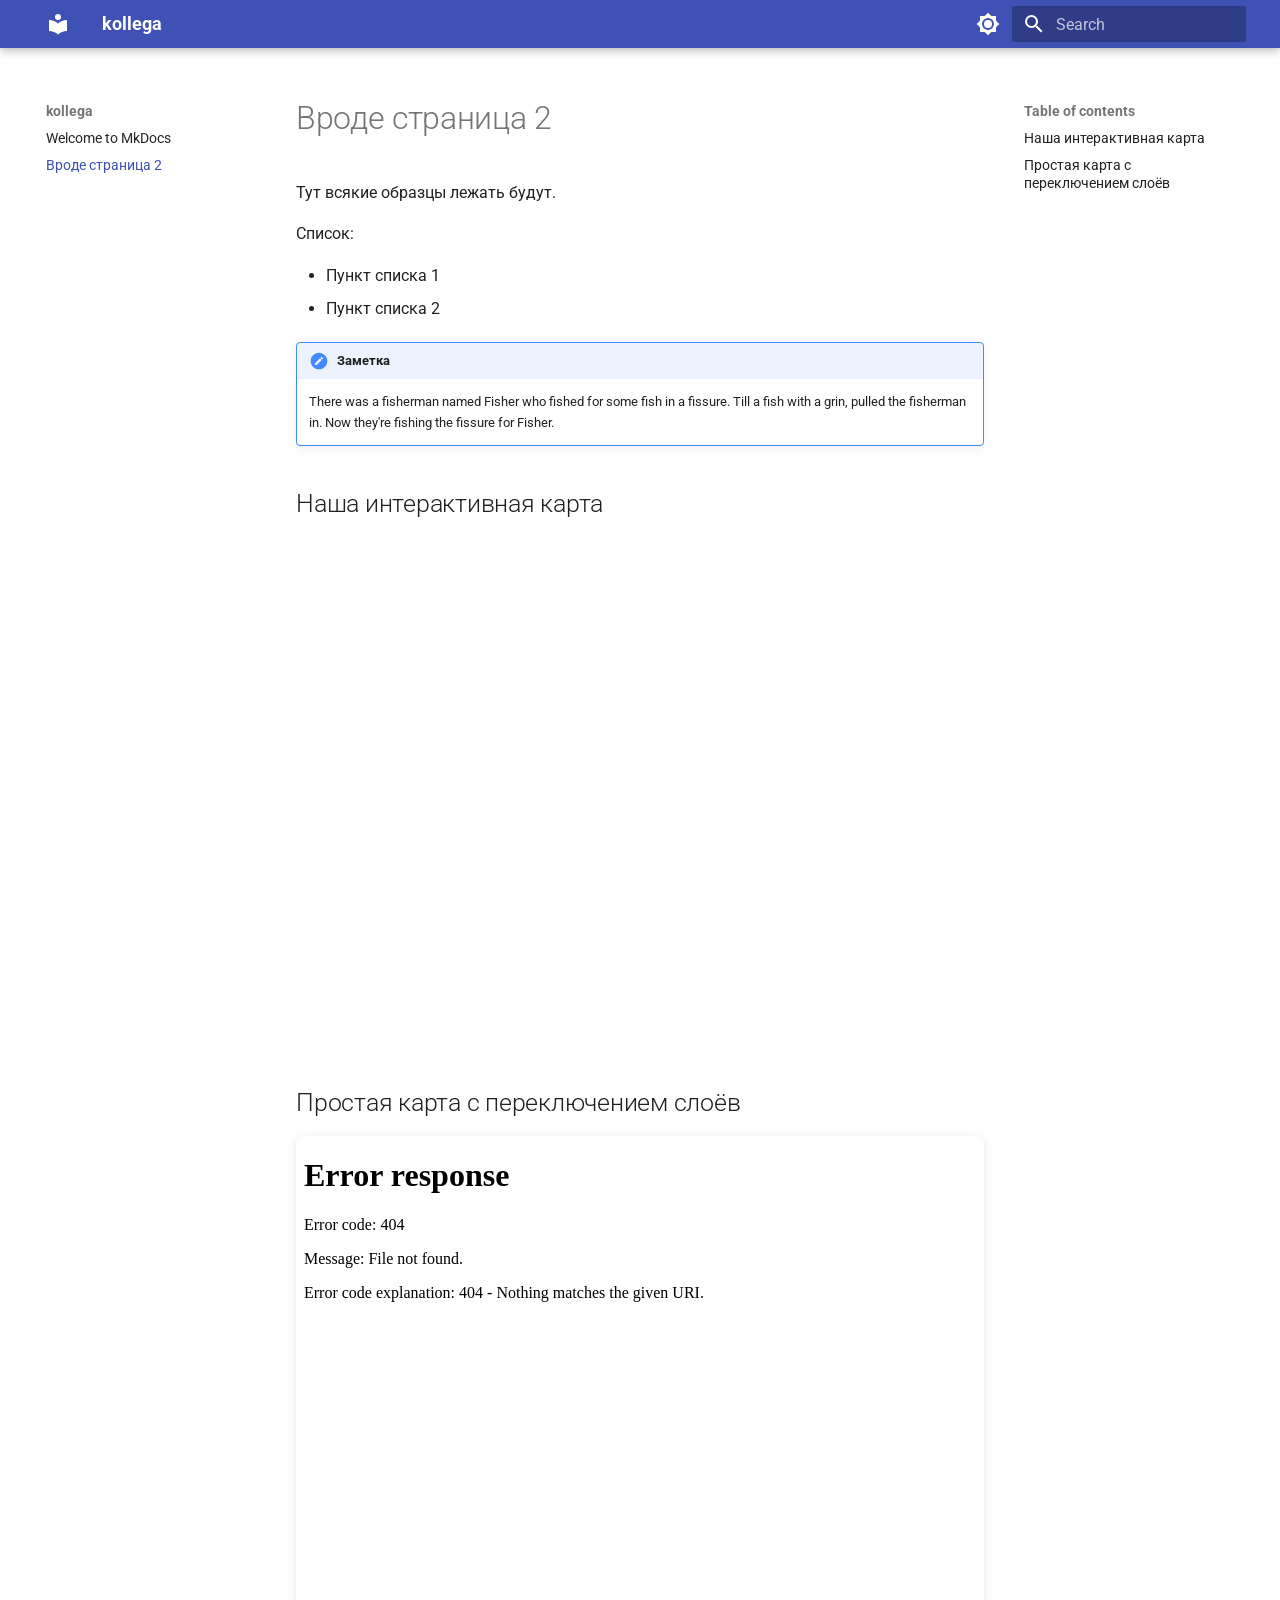
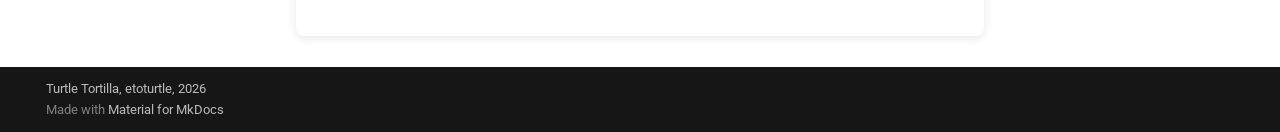
==== commit d300b70d: "we commit" ====
--- a/site/shell/index.html
+++ b/site/shell/index.html
@@ -272,6 +272,24 @@
         
       
       
+        <label class="md-nav__link md-nav__link--active" for="__toc">
+          
+  
+  
+  <span class="md-ellipsis">
+    
+  
+    Вроде страница 2
+  
+
+    
+  </span>
+  
+  
+
+          <span class="md-nav__icon md-icon"></span>
+        </label>
+      
       <a href="./" class="md-nav__link md-nav__link--active">
         
   
@@ -288,6 +306,47 @@
   
 
       </a>
+      
+        
+
+<nav class="md-nav md-nav--secondary" aria-label="Table of contents">
+  
+  
+  
+    
+  
+  
+    <label class="md-nav__title" for="__toc">
+      <span class="md-nav__icon md-icon"></span>
+      Table of contents
+    </label>
+    <ul class="md-nav__list" data-md-component="toc" data-md-scrollfix>
+      
+        <li class="md-nav__item">
+  <a href="#_1" class="md-nav__link">
+    <span class="md-ellipsis">
+      
+        Наша интерактивная карта
+      
+    </span>
+  </a>
+  
+</li>
+      
+        <li class="md-nav__item">
+  <a href="#_2" class="md-nav__link">
+    <span class="md-ellipsis">
+      
+        Простая карта с переключением слоёв
+      
+    </span>
+  </a>
+  
+</li>
+      
+    </ul>
+  
+</nav>
       
     </li>
   
@@ -313,6 +372,36 @@
     
   
   
+    <label class="md-nav__title" for="__toc">
+      <span class="md-nav__icon md-icon"></span>
+      Table of contents
+    </label>
+    <ul class="md-nav__list" data-md-component="toc" data-md-scrollfix>
+      
+        <li class="md-nav__item">
+  <a href="#_1" class="md-nav__link">
+    <span class="md-ellipsis">
+      
+        Наша интерактивная карта
+      
+    </span>
+  </a>
+  
+</li>
+      
+        <li class="md-nav__item">
+  <a href="#_2" class="md-nav__link">
+    <span class="md-ellipsis">
+      
+        Простая карта с переключением слоёв
+      
+    </span>
+  </a>
+  
+</li>
+      
+    </ul>
+  
 </nav>
                   </div>
                 </div>
@@ -335,7 +424,7 @@
 <li>Пункт списка 1</li>
 <li>Пункт списка 2</li>
 </ul>
-<div class="admonition заметка">
+<div class="admonition note">
 <p class="admonition-title">Заметка</p>
 <p>There was a fisherman named Fisher
 who fished for some fish in a fissure.
@@ -343,17 +432,24 @@
 pulled the fisherman in.
 Now they're fishing the fissure for Fisher.</p>
 </div>
-<h1 id="_1">Наша интерактивная карта</h1>
-<p><iframe
-  src="map_qgis/index.html"
-  width="100%"
-  height="500"
-  frameborder="0"
-  style="border:0; border-radius: 8px; box-shadow: 0 2px 10px rgba(0,0,0,0.1);"
-  loading="lazy"
-></iframe>
-</p>
-<iframe src="qgis_map/index.html" class="map-iframe" loading="lazy"></iframe>
+<h2 id="_1">Наша интерактивная карта</h2>
+<iframe 
+  height='500' 
+  width='100%' 
+  frameborder='0' 
+  src='https://viewscreen.githubusercontent.com/view/geojson?url=https%3a%2f%2fraw.githubusercontent.com%2feugenia06%2fev_demo1%2fmaster%2fdocs%2fkarta.geojson' 
+  title='karta.geojson'>
+</iframe>
+
+<h2 id="_2">Простая карта с переключением слоёв</h2>
+<iframe 
+  src="/qgis2web_2026_03_29-19_27_01_888462/index.html" 
+  width="100%" 
+  height="500px" 
+  frameborder="0" 
+  style="border:0; border-radius: 8px; box-shadow: 0 2px 10px rgba(0,0,0,0.1);" 
+  loading="lazy">
+</iframe>
 
 
 
